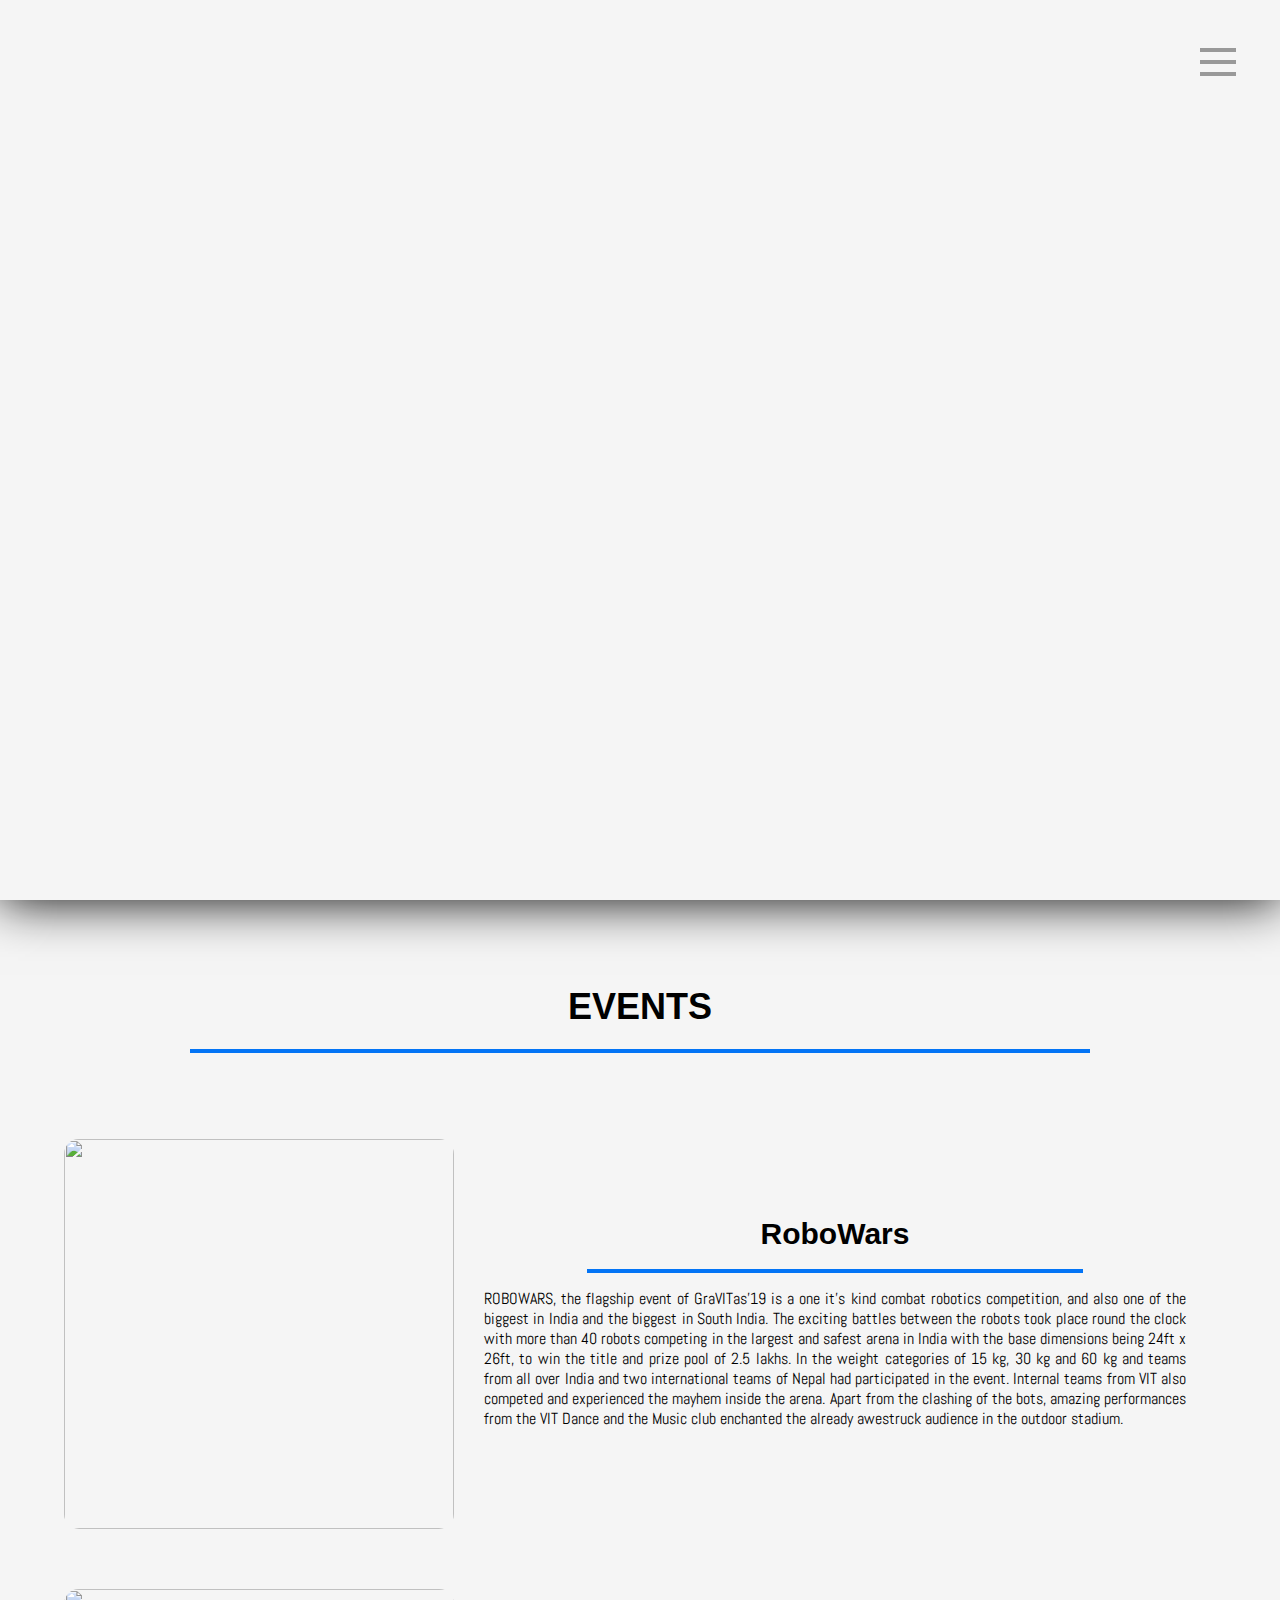
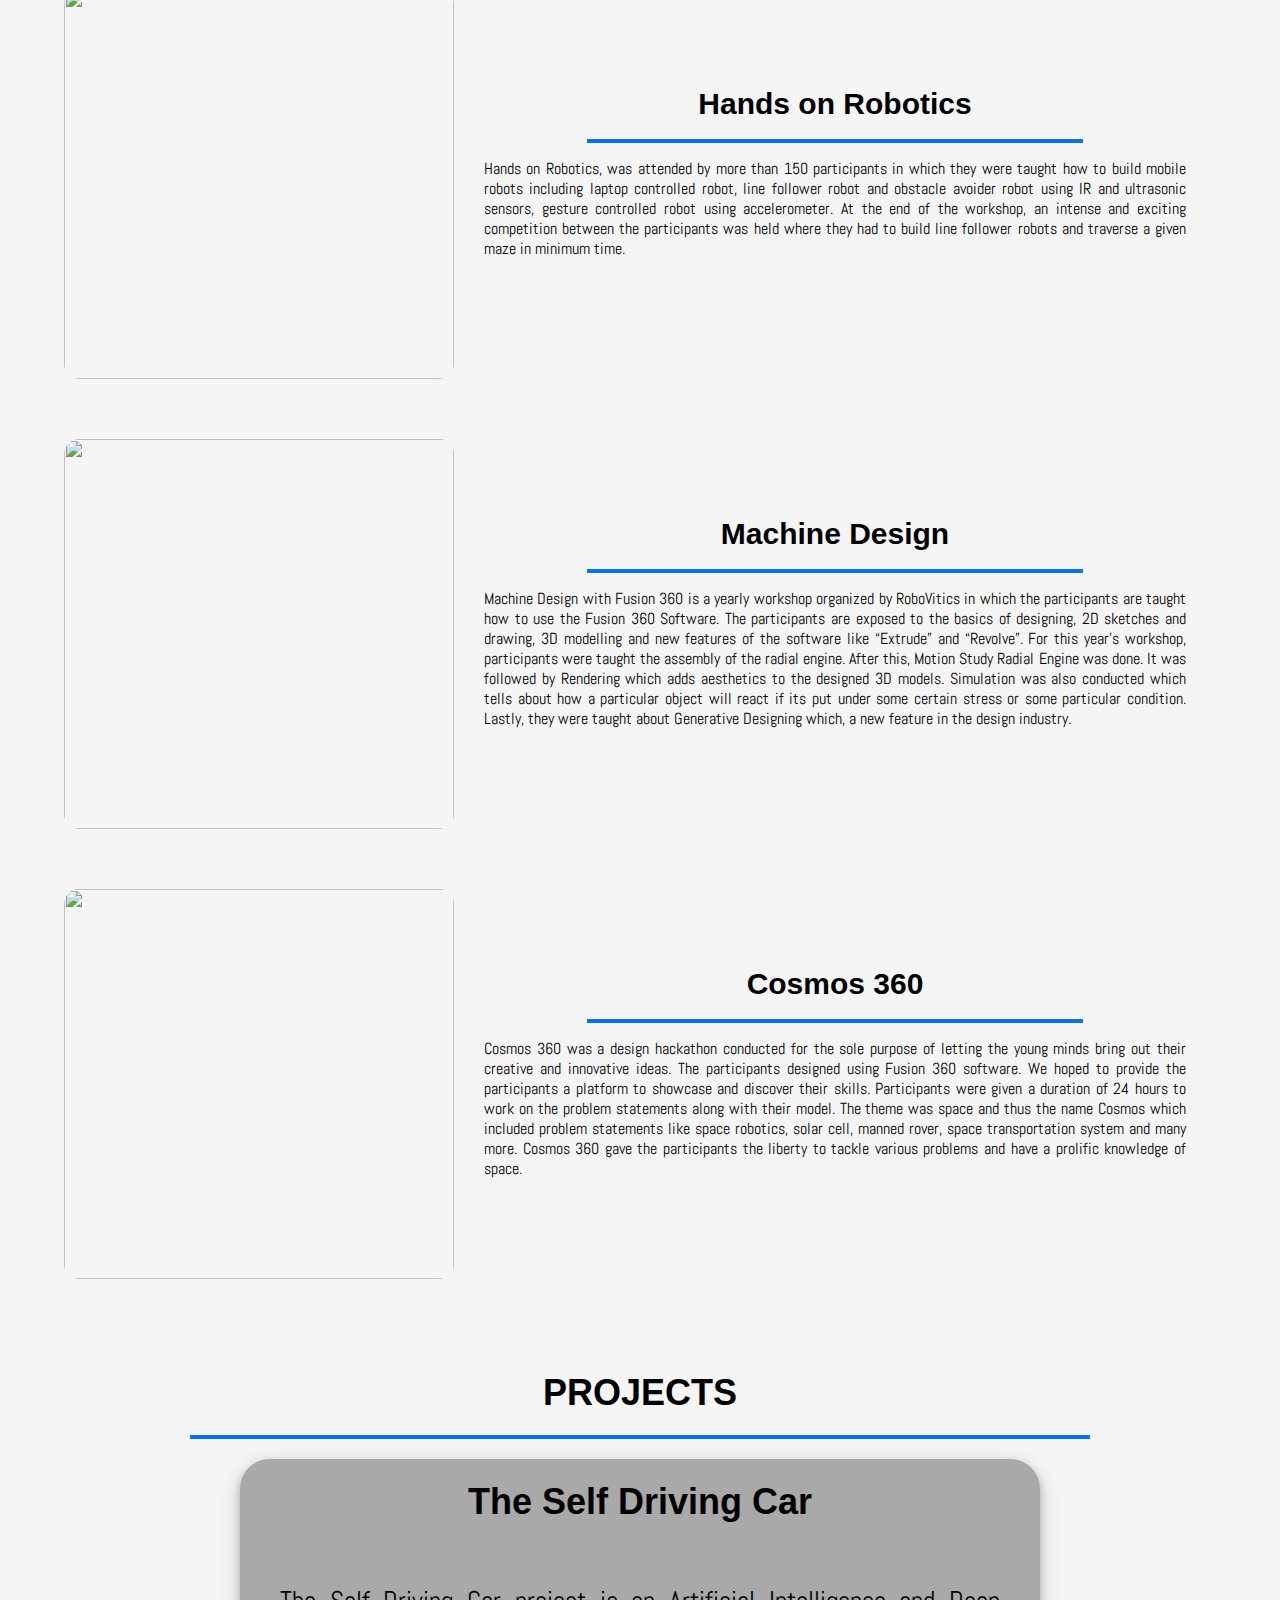
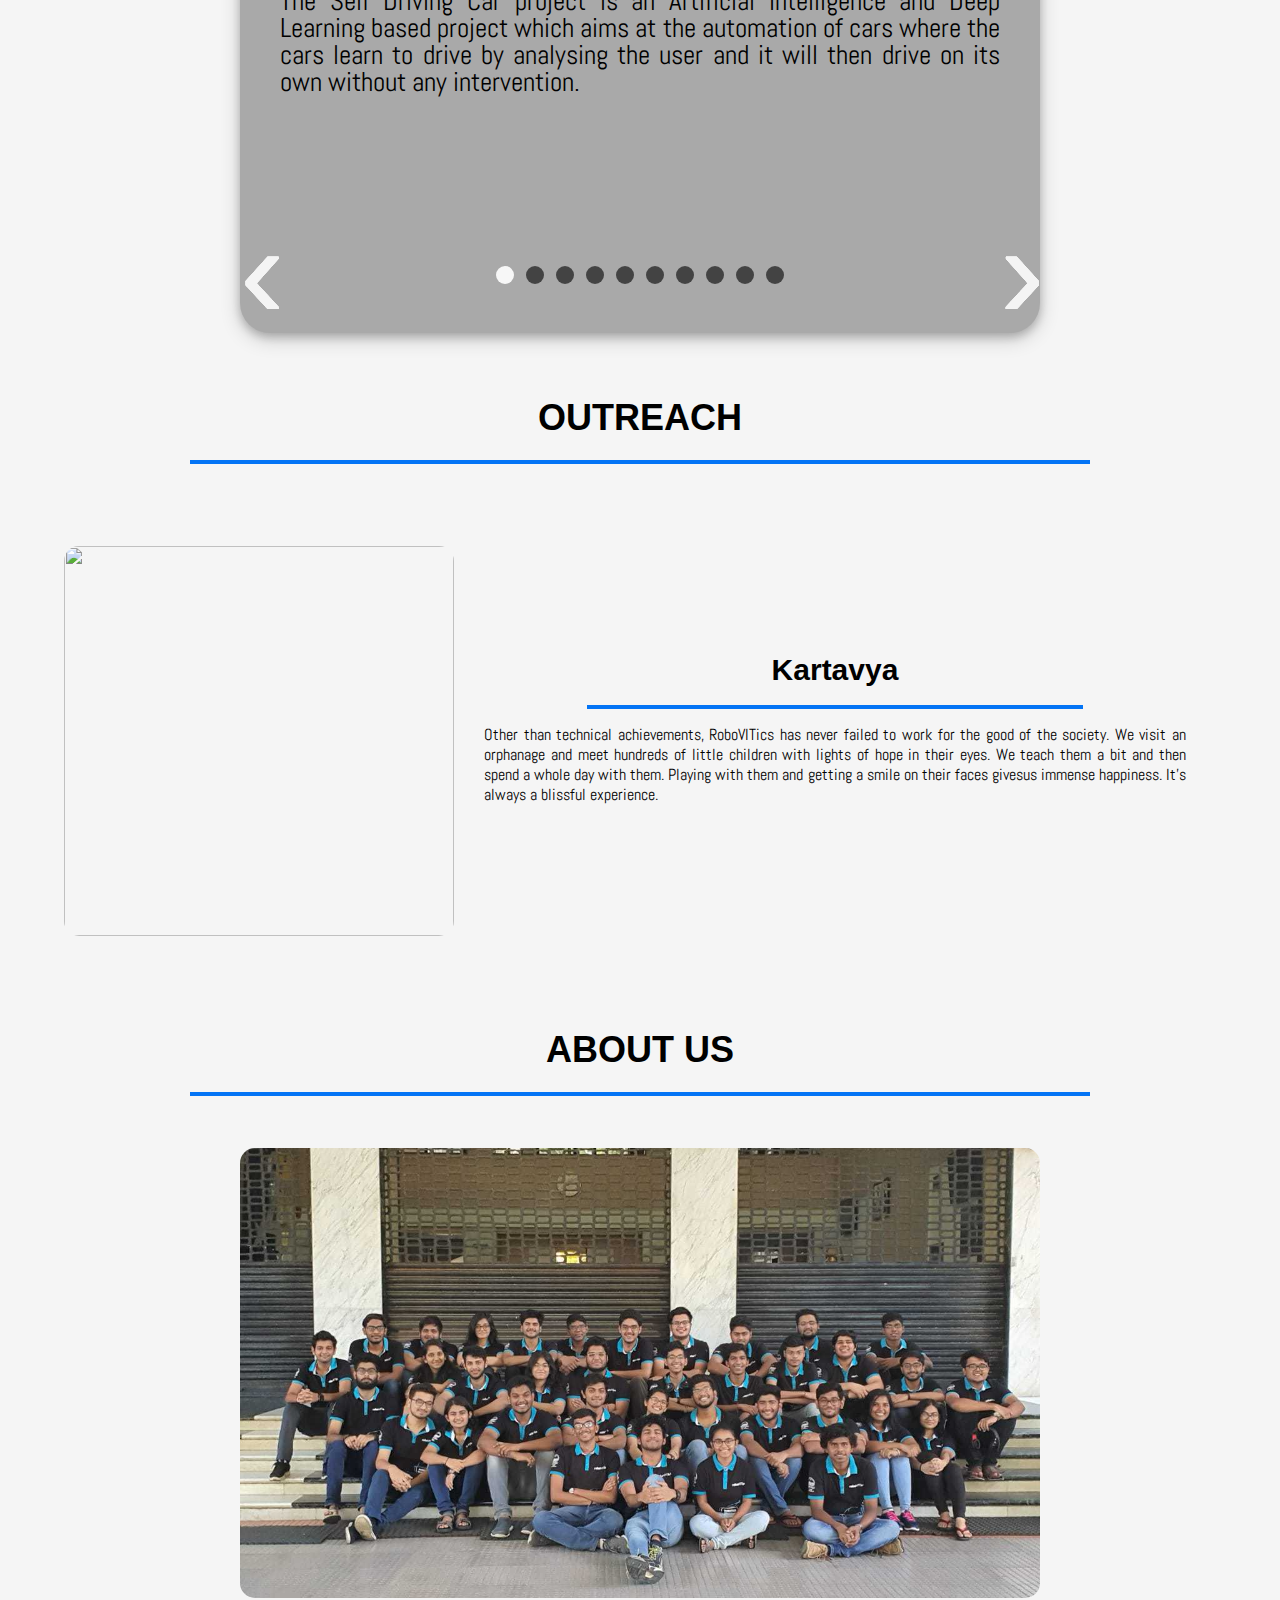
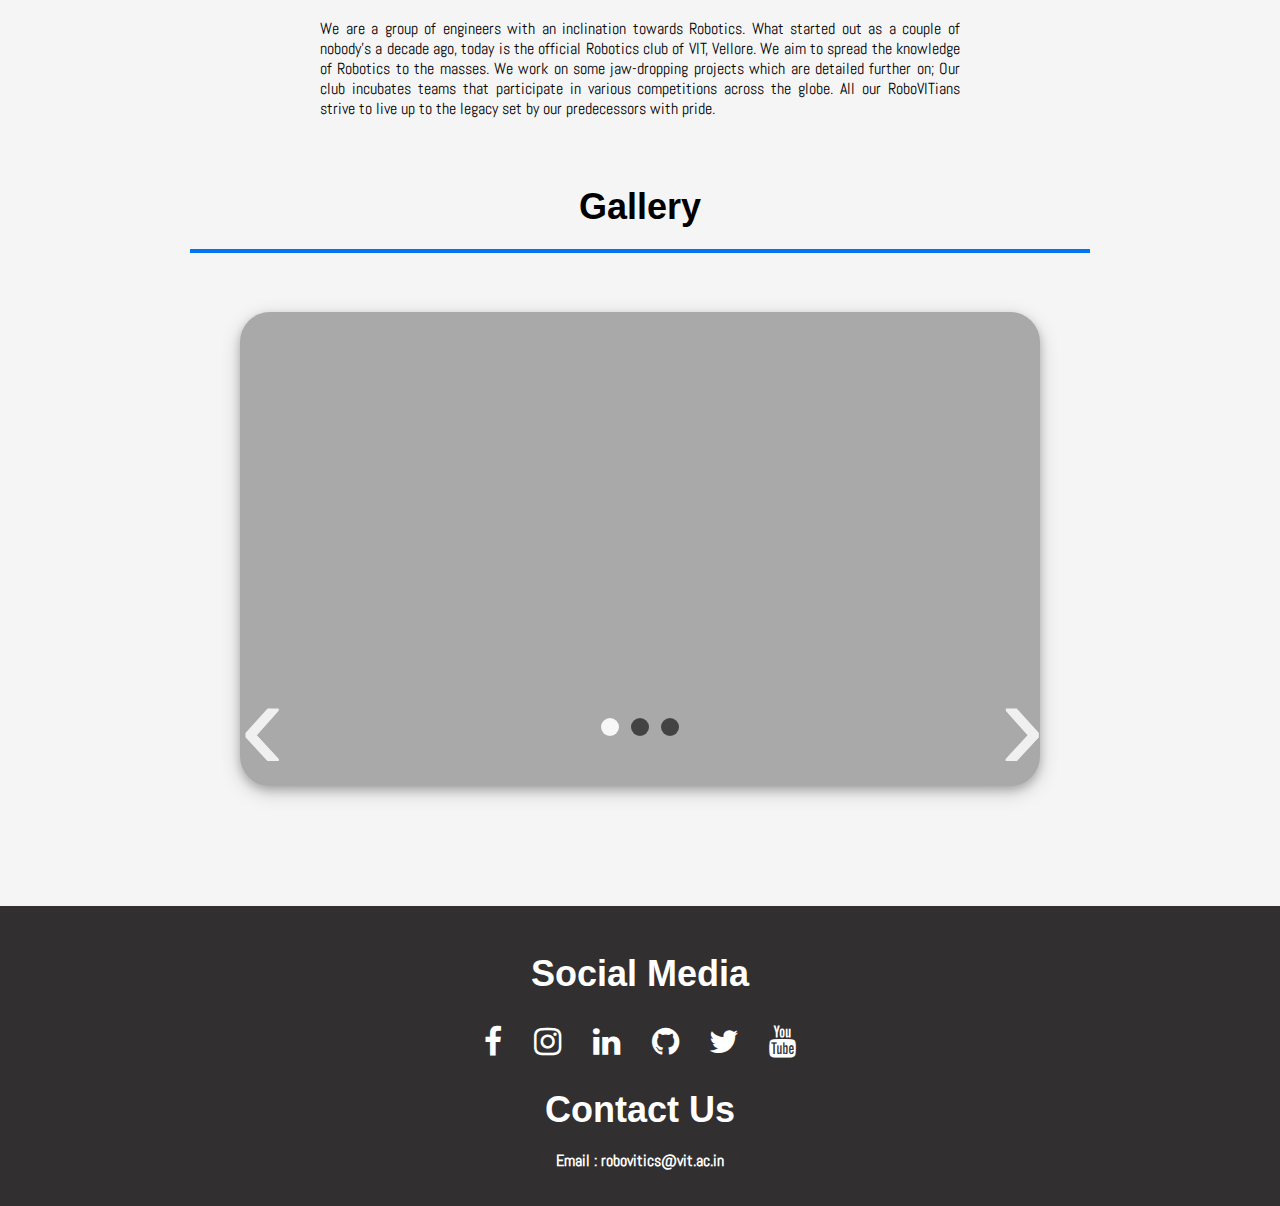
==== index.html @ 8632b83e "Update index.html" ====
<html lang="en">
<head>
    <meta charset="UTF-8">
    <meta name="viewport" content="width=device-width, initial-scale=1.0">
    <title>RoboVITics - The official robotics club of VIT</title>
    <link rel="stylesheet" href="https://cdnjs.cloudflare.com/ajax/libs/font-awesome/4.7.0/css/font-awesome.min.css">
    <link rel="stylesheet" href="CSS/style.css">
   </head>
<body>
    <a href="#navigation" class="nav-trigger">
        Menu <span></span>
    </a>
    <main>
      <section class="intro">
        <div class="logomain"></div>
      </section>
    </main>
    <nav class="nav-container" id="navigation">
      <header>
        <h2>RoboVITics</h2>
      </header>
      <ul class="nav">
        <li><a href="#Events">Events</a></li>
        <li><a href="#Projects">Projects</a></li>
        <li><a href="#Outreach">Outreach</a></li>
        <li><a href="#About">About Us</a></li>
        <li><a href="#Gallery">Gallery</a></li>
        <li><a href="#Social">Social</a></li>
        
      </ul>
    </nav>
    <pre>



    </pre>
    <p id="Events"></p>
    <h1>EVENTS</h1>
    <hr></hr>
    <br><br><br>
    <div class="wrapper">
      <div class="main_card">
        <div class="card_right">
          <div class="img_container">
            <img class="imag img-fluid robowars" src="CSS/Images/robo.jpg" alt="">
          </div>
        </div>
        <div class="card_left">
          <div class="card_datails">
            <h1 style="Text-align:center;">RoboWars</h1>
            <hr></hr>
            <p class="disc">ROBOWARS, the flagship event of GraVITas'19 is a one it’s kind combat robotics competition, and also one of the biggest in India and the biggest in South India. The exciting battles between the robots took place round the clock with more than 40 robots competing in the largest and safest arena in India with the base dimensions being 24ft x 26ft, to win the title and prize pool of 2.5 lakhs. In the weight categories of 15 kg, 30 kg and 60 kg and teams from all over India and two international teams of Nepal had participated in the event. Internal teams from VIT also competed and experienced the mayhem inside the arena. Apart from the clashing of the bots, amazing performances from the VIT Dance and the   Music club enchanted the already awestruck audience in the outdoor stadium.</p> 
          </div>
        </div>

      </div>
      <div class="main_card">
        <div class="card_right">
          <div class="img_container">
              <img class=""src="CSS/Images/HOR.jpeg" alt="">
          </div>
        </div>
        <div class="card_left">
          <div class="card_datails">
            <h1 style="Text-align:center;">Hands on Robotics</h1>
            <hr></hr>
            <p class="disc">Hands on Robotics, was attended by more than 150 participants in which they were taught how to build mobile robots including laptop controlled robot, line follower robot and obstacle avoider robot using IR and ultrasonic sensors, gesture controlled robot using accelerometer. At the end of the workshop, an intense and exciting competition between the participants was held where they had to build line follower robots and traverse a given maze in minimum time.</p>
          </div>
        </div>
      </div>
      <div class="main_card" >    
        <div class="card_right">
          <div class="img_container">
            <img class="imag img-fluid"src="CSS/Images/MD.png" alt="">
          </div>
        </div>
        <div class="card_left">
          <div class="card_datails">
            <h1 style="Text-align:center;">Machine Design</h1>
            <hr></hr>
            <p class="disc"> Machine Design with Fusion 360 is a yearly workshop organized by RoboVitics in which the participants are taught how to use the Fusion 360 Software. The participants are exposed to the basics of designing, 2D sketches and drawing, 3D modelling and new features of the software like “Extrude” and “Revolve”. For this year’s workshop, participants were taught the assembly of the radial engine. After this, Motion Study Radial Engine was done. It was followed by Rendering which adds aesthetics to the designed 3D models. Simulation was also conducted which tells about how a particular object will react if its put under some certain stress or some particular condition. Lastly, they were taught about Generative Designing which, a new feature in the design industry.</p>    
          </div>
        </div>
      </div>
     <div class="main_card">
        <div class="card_right">
          <div class="img_container">
              <img class=""src="CSS/Images/cosmos_logo_sharp.png" alt="">
          </div>
        </div>
               <div class="main_card>
        <div class="card_left">
          <div class="card_datails">
            <h1 style="Text-align:center;">Cosmos 360</h1>
            <hr></hr>
            <p class="disc">Cosmos 360 was a design hackathon conducted for the sole purpose of letting the young minds bring out their creative and innovative ideas. The participants designed using Fusion 360 software. We hoped to provide the participants a platform to showcase and discover their skills. Participants were given a duration of 24 hours to work on the problem statements along with their model. The theme was space and thus the name Cosmos which included problem statements like space robotics, solar cell, manned rover, space transportation system and many more. Cosmos 360 gave the participants the liberty to tackle various problems and have a prolific knowledge of space.</p>
          </div>
        </div>
      </div>
</div>
    <p id="Projects"></p>    
    <pre>
    
    </pre>
    <h1> PROJECTS </h1>
    <hr> 
    <div class="container">
        <input type="radio" id="i1" name="images" checked />
        <input type="radio" id="i2" name="images" />
        <input type="radio" id="i3" name="images" />
        <input type="radio" id="i4" name="images" />
        <input type="radio" id="i5" name="images" />
        <input type="radio" id="i6" name="images" />
        <input type="radio" id="i7" name="images" />
        <input type="radio" id="i8" name="images" />
        <input type="radio" id="i9" name="images" />
        <input type="radio" id="i10" name="images" />

        <div class="slide_img" id="one">	
            <div class="contentp">
                <h1>The Self Driving Car</h1>
                <p class="content-pro">The Self Driving Car project is an Artificial Intelligence and Deep Learning based project which aims at the automation of cars where the cars learn to drive by analysing the user and it will then drive on its own without any intervention.</p>
              </div>
                <div></div>
                    <label class="prev" for="i10"><span>&#x2039;</span></label>
                    <label class="next" for="i2"><span>&#x203a;</span></label>	 
        </div>
        <div class="slide_img" id="two">
            <div class="contentp">
                <h1>Connect 4</h1>
                <p class="content-pro">Connect-4_expert is an artificially intelligent system based on the connect 4 board game. It can be played as single player with the AI as well as multiplayer. The AI uses mini-max algorithm with alpha-beta pruning to predict moves. The game can be played from anywhere, as it uses socket programming for connecting the human player(client) and the AI(server) </p>
                
              </div>
                    <label class="prev" for="i1"><span>&#x2039;</span></label>
                    <label class="next" for="i3"><span>&#x203a;</span></label>   
        </div>
        <div class="slide_img" id="three">	
            <div class="contentp">
                <h1>The Cozmo Bot</h1>
                <p class="content-pro">The cozmo bot is a prototype in quest to make a friendly robot. The bot uses AI and Image processing to detect and track human faces and has the ability to recognize human speech and act upon it. A Raspberry Pi controls various servos and other motors via an Arduino UNO for actuating gestures such as performing handshake and neck movements.</p>
            
              </div>
                    <label class="prev" for="i2"><span>&#x2039;</span></label>
                    <label class="next" for="i4"><span>&#x203a;</span></label>
        </div>
    
        <div class="slide_img" id="four">	
            <div class="contentp">
                <h1>Cheetah</h1>
                <p class="content-pro">The cheetah is a quadruped bot based on the animal cheetah. The bot has a 3d printed body and is made of two pieces connected by a spine which is a novel approach for a quadruped as all current quadrupeds have a single piece body. It is capable of following a person and going to designated places using a camera connected to a raspberry pi. It uses servos as actuators to make it walk and move its head as required.</p>
            
              </div>
                    <label class="prev" for="i3"><span>&#x2039;</span></label>
                    <label class="next" for="i5"><span>&#x203a;</span></label>
        </div>
    
        <div class="slide_img" id="five">
            <div class="contentp">
                <h1>Writing Machine</h1>
                <p class="content-pro">This project is based on Core XY axis writing machine which is formulated to write with pen. It not only writes any sort of document but also can sketch according to the Gcode given. The mechanism was set and carried out with the electrical components which includes Arduino and CNC shield. Later, the Gcode was generated with the help of benbox and was processed on the system for output.</p>
            
                </div>
                    <label class="prev" for="i4"><span>&#x2039;</span></label>
                    <label class="next" for="i6"><span>&#x203a;</span></label>
    
        </div>
        <div class="slide_img" id="six">
            <div class="contentp">
                <h1>Robotic Arm</h1>
                <p class="content-pro">The arm uses a colour sensor to differentiate between different objects marked with a specific colour and performs the task of separating them based on upon their markers. The arm was made using servos mounted on a metal chassis and is controlled by Arduino uno for performing the task of separating them. The arm has a colour sensor module placed at its tip to identify the different colours and is connected to the Arduino which reads the data and performs desired tasks.</p>
            
                </div>
                    <label class="prev" for="i5"><span>&#x2039;</span></label>
                    <label class="next" for="i7"><span>&#x203a;</span></label>
    
        </div>
        <div class="slide_img" id="seven">
            <div class="contentp">
                <h1>VR Based Bot</h1>
                <p class="content-pro">A bot that is not only capable of going into remote areas but also recreate whatever it is seeing as a virtual environment around you. The camera present in the bot takes photos and sends them to a mobile phone using a raspberry pi where a virtual reality environment is made. All you need is a vr headset. This bot finds applications in many areas such as disaster management or even in military where the bot can be sent ahead for recon of an area.</p>
            
                </div>
                    <label class="prev" for="i6"><span>&#x2039;</span></label>
                    <label class="next" for="i8"><span>&#x203a;</span></label>
    
        </div>
        <div class="slide_img" id="eight">
            <div class="contentp">
                <h1>Smart Door Lock</h1>
                <p class="content-pro">With billions being spent on security systems every year we came up with a solution that requires a username and password like any other basic security system. In addition to that locking mechanism needs your biometric data and a face scan to ensure only authorised personnel are allowed to enter. It is a cost-effective method and can be installed in office buildings. Since the whole processing is done in a raspberry pi locally it greatly reduces the latency and improves the accuracy of the system.</p>
            
                </div>
                    <label class="prev" for="i7"><span>&#x2039;</span></label>
                    <label class="next" for="i9"><span>&#x203a;</span></label>
    
        </div>
        <div class="slide_img" id="nine">
            <div class="contentp">
                <h1>3D Mapping Drone</h1>
                <p class="content-pro">The drone has an ion board camera that takes images and transmits them to a cloud to form a 3d terrain of any area.</p>
            
                </div>
                    <label class="prev" for="i8"><span>&#x2039;</span></label>
                    <label class="next" for="i10"><span>&#x203a;</span></label>
    
        </div>
        <div class="slide_img" id="ten">
            <div class="contentp">
                <h1>Self-Assembling Cubes</h1>
                <p class="content-pro">The mechanism uses a flywheel built into 3d printed cube. The flywheel is present on 3 sides of the cube making it capable of flipping I any direction. A number of these cubes can be controlled to form a larger cube or body of desired shape.</p>
            
                </div>
                    <label class="prev" for="i9"><span>&#x2039;</span></label>
                    <label class="next" for="i1"><span>&#x203a;</span></label>
    
        </div>
        
        
        <div id="nav_slide">
            <label for="i1" class="dots" id="dot1"></label>
            <label for="i2" class="dots" id="dot2"></label>
            <label for="i3" class="dots" id="dot3"></label>
            <label for="i4" class="dots" id="dot4"></label>
            <label for="i5" class="dots" id="dot5"></label>
            <label for="i6" class="dots" id="dot6"></label>
            <label for="i7" class="dots" id="dot7"></label>
            <label for="i8" class="dots" id="dot8"></label>
            <label for="i9" class="dots" id="dot9"></label>
            <label for="i10" class="dots" id="dot10"></label>

           

        </div>
            
    </div>

    <p id="Outreach"></p>    
        
          <pre>
          
          </pre>
              <h1> OUTREACH </h1>
              <hr>
       
              <pre>
                
              </pre>
              <div class="wrapper">
              <div class="main_card">
                <div class="card_right">
                  <div class="img_container">
                      <img class=""src="CSS/Images/kartavya.png" alt="">
                  </div>
                </div>
                <div class="card_left">
                  <div class="card_datails">
                    <h1 style="Text-align:center;">Kartavya</h1>
                    <hr></hr>
                    <p class="disc">Other than technical achievements, RoboVITics has never failed to work for the good of the society. We visit an orphanage and meet hundreds of little children with lights of hope in their eyes. We teach them a bit and then spend a whole day with them. Playing with them and getting a smile on their faces givesus immense happiness. It's always a blissful experience.
                      </p>
                  </div>
                </div>
              </div>
            </div>
              
      
          
    <p id="About"></p>    
        
    <pre>
    
    </pre>
        <h1> ABOUT US </h1>
        <hr>
 
        <pre>
          
        </pre>
        <div class="wrapper aboutuscard">
          <div class="">
          <img src="CSS/Images/about-us.jpg" alt="" class="abtimg"></div>
              <div class="card_datails about-det">
                <p class="disc"> We are a group of engineers with an inclination towards Robotics. What started out as a couple of nobody’s a decade ago, today is the official Robotics club of VIT, Vellore. We aim to spread the knowledge of Robotics to the masses. We work on some jaw-dropping projects which are detailed further on; Our club incubates teams that participate in various competitions across the globe. All our RoboVITians strive to live up to the legacy set by our predecessors with pride.
                </p> 
                </div>
          </div>
          
          <p id="Gallery"></p>
          <h1> Gallery</h1>
          <hr>
   
          <pre>
            
          </pre>
          <div class="container">
            <input type="radio" id="l1" name="imagees" checked />
            <input type="radio" id="l2" name="imagees" />
            <input type="radio" id="l3" name="imagees" />
            <input type="radio" id="l4" name="imagees" />
            <input type="radio" id="l5" name="imagees" />
            <input type="radio" id="l6" name="imagees" />
            <input type="radio" id="l7" name="imagees" />
            <input type="radio" id="l8" name="imagees" />
            <input type="radio" id="l9" name="imagees" />
            <input type="radio" id="l10" name="imagees" />
    
            <div class="slide_img" id="one">	
                <div class="content1">
    
                  </div>
                        <label class="prev" for="l3"><span>&#x2039;</span></label>
                        <label class="next" for="l2"><span>&#x203a;</span></label>	 
            </div>
            <div class="slide_img" id="two">
                <div class="content2">
                    
                  </div>
                        <label class="prev" for="l1"><span>&#x2039;</span></label>
                        <label class="next" for="l3"><span>&#x203a;</span></label>   
            </div>
            <div class="slide_img" id="three">	
                <div class="content3">
                
                  </div>
                        <label class="prev" for="l2"><span>&#x2039;</span></label>
                        <label class="next" for="l1"><span>&#x203a;</span></label>
            </div>
            <div id="nav_slide">
                <label for="i1" class="dots" id="dot1"></label>
                <label for="i2" class="dots" id="dot2"></label>
                <label for="i3" class="dots" id="dot3"></label>
            </div>
                
    
    </div>    


          
          <pre class="">






          </pre>
              
      
      
      
      <div class="overlay"></div> <!-- improve main element 3d movement -->
      <p id="Social"></p>  
<div class="footer-social-icons">
  <pre>

  </pre>
    <h1 style="text-align: center; color: white;">Social Media</h1>
    <ul class="social-icons" style="text-align: center;">
        <li><a href="https://www.facebook.com/robovitics/" target="_blank" class="social-icon"> <i class="fa fa-facebook fa-2x text-primary mx-3"></i></a></li>
        <li><a href="https://instagram.com/robovitics?igshid=1nuojwifavrty" target="_blank" class="social-icon"> <i class="fa fa-instagram fa-2x text-primary mx-3"></i></a></li>
        <li><a href="https://www.linkedin.com/company/robovitics/about/" target="_blank" class="social-icon"> <i class="fa fa-linkedin fa-2x text-primary mx-3"></i></a></li>
        <li><a href="https://github.com/RoboVITics" target="_blank" class="social-icon"> <i class="fa fa-github fa-2x text-primary mx-3"></i></a></li>
        <li><a href="https://www.twitter.com/robo_vit" target="_blank" class="social-icon"> <i class="fa fa-twitter fa-2x text-primary mx-3"></i></a></li>
        <li><a href="https://www.youtube.com/channel/UCFiwOI-W5b06NweratR-RdA" target="_blank" class="social-icon"> <i class="fa fa-youtube fa-2x text-primary mx-3"></i></a></li>
    </ul>
    <h1 style="text-align: center; color: white;">Contact Us</h1>
    <p style="font-weight: 600;font-size: medium;">Email : robovitics@vit.ac.in</p>
</div>


      <script>
          var navTrigger = document.getElementsByClassName('nav-trigger')[0],
    body = document.getElementsByTagName('body')[0];

navTrigger.addEventListener('click', toggleNavigation);

function toggleNavigation(event) {
  event.preventDefault();
  body.classList.toggle('nav-open');
}
      </script>
    
      
</body>

</html>
---- CSS/style.css ----
@import url('https://cdnjs.cloudflare.com/ajax/libs/font-awesome/4.6.3/css/font-awesome.css');
       @import url('https://fonts.googleapis.com/css?family=Abel&display=swap');
       
       *, *::after, *::before {
    /* transition: .33s ease all; */  /*this is messsing with the cards animation the cards animation is also lagging by .33 sec*/
    scroll-behavior: smooth;
    box-sizing:content-box;

}
/*CSS for flip card*/
.container_flip {
  width: 600px;
  height: 340px;
  margin: 0 auto; 
  position: relative;
  -webkit-perspective: 1000;
	-moz-perspective: 1000;
	perspective: 1000;
  -moz-transform: perspective(1400px);
	-ms-transform: perspective(1400px);
	-webkit-transform-style: preserve-3d;
  -moz-transform-style: preserve-3d; 
  transform-style: preserve-3d;
  -webkit-perspective-origin: right;
  -moz-perspective-origin: right;
  perspective-origin: right;
  
}
.card_flip {
  width: 600px;
  height: 340px;
  position: relative; 
  -webkit-transform: rotate(0deg);
  -moz-transform: rotate(0deg);
  -ms-transform: rotate(0deg);
  transform: rotate(0deg);
  -webkit-transform-origin: 100% 0%;
  -moz-transform-origin: 100% 0%;
  -ms-transform-origin: 100% 0%;
  transform-origin: 100% 0%;
  -webkit-transform-style: preserve-3d;
  -moz-transform-style: preserve-3d; 
  transform-style: preserve-3d;
  transition: .8s ease-in-out;
}
.front, .back {
  position: absolute;
  top: 0;
  left: 0;
  width: 100%;
  height: 100%;
  background: white;
  -webkit-backface-visibility: hidden;
  -moz-backface-visibility: hidden;
  backface-visibility: hidden;
}
.front {
  background-image:url("Images/about-us_edited.png" );
  display:-webkit-flex;
  display: flex;
  -webkit-justify-content: center;
  justify-content: center;
  -webkit-align-items: center;
  align-items: center;
  z-index: 2;
  -webkit-transform: rotateY(0deg);
  -moz-transform: rotateY(0deg);
  -ms-transform: rotateY(0deg);
  transform: rotateY(0deg);
}
.back {
  -webkit-transform: rotateY(-180deg);
  -moz-transform: rotateY(-180deg);
  -ms-transform: rotateY(-180deg);
  transform: rotateY(-180deg);
  
}
.container_flip:hover .card_flip {
  -webkit-transform: rotateY(180deg) translateX(100%);
  -moz-transform: rotateY(180deg) translateX(100%);
  -ms-transform: rotateY(180deg) translateX(100%);
  transform: rotateY(180deg) translateX(100%);
  cursor: pointer;
}
/*.myPre
{
  line
}*/
@media only screen and (max-width: 760px)
{
  .card_flip
  {
    height: 200px;
    width: 300px;
  }
  .container_flip
  {
    height: 200px;
    width: 300px;
  }
  .myPre
  {
    line-height: 10px;
  }
}


body,html {
  font-family: 'Abel', sans-serif;
  line-height: 1;
  margin: 0;
  width: 100%;
  height: 100%;
  background: whitesmoke;
  -webkit-font-smoothing: antialiased;
  transition: .33s ease all;
  padding: 0%;
}
.logomain{
  top: 70%;/*20*/
  left: 49%;/*49*/
  transform: translate(-50% , -50%);
  background: url('Images/logo.png') no-repeat center center ;
  background-size: 70%;
  position: absolute;
  height: 150%;
  width: 100%;
  
}
main {
  position: relative;
  z-index: 1;
  height: 100vh;
  overflow: hidden;
  box-shadow: 0 0 50px #000;
  transition: .9s;
}

.nav-open main {
  transform: scale(.8);
}

.intro {
  height: 100vh;
  width: 100%;
  display: table;
  background: url('Images//back.png') no-repeat center center ; 
  -webkit-background-size: cover;
  -moz-background-size: cover;
  -o-background-size: cover;  background-size: cover;
	background-repeat : no-repeat;
  transition: .33s ease all;
  border-radius:2px;
}

h1 
{
  text-align: center;
  color: inherit;
  font-family: "Quicksand", sans-serif;
    font-size: 36px;
  
    
}

.nav-trigger 
{
  position: fixed;
  z-index: 4;
  top: 40px;
  right: 40px;
  height: 44px;
  width: 44px;

  overflow: hidden;
  color: transparent;
  white-space: nowrap;
  text-indent: 100%;
}

.nav-trigger span,
.nav-trigger span::before,
.nav-trigger span::after {
  position: absolute;
  height: 4px;
  width: 36px;
  background: #999999;
}

.nav-trigger span {
  top: 50%;
  left: 50%;
  transform: translate(-50%, -50%);
  transition: .33s ease all
}

.nav-trigger span::before,
.nav-trigger span::after {
  content: '';
  top: 0;
  left: 0;
  transition: .33s ease all
}

.nav-trigger span::before {
  transform: translateY(-12px);
}

.nav-trigger span::after {
  transform: translateY(12px);
}

.nav-trigger:hover span, 
.nav-trigger:hover span::before,
.nav-trigger:hover span::after {
  background:grey;
}

.nav-open .nav-trigger span {
  background: transparent;
}

.nav-open .nav-trigger span::before,
.nav-open .nav-trigger span::after {
  background:#999999 ;
}

.nav-open .nav-trigger span::before {
  transform: rotate(-45deg);
}

.nav-open .nav-trigger span::after {
  transform: rotate(45deg);
}

.overlay {
  position: fixed;
  z-index: 2;
  top: 0;
  left: 0;
  width: 100%;
  height: 100%;
  background: #1C1D21;
  opacity: 0;
  visibility: hidden;
  /* transition: opacity .5s, visibility .5s; */
}

.nav-open .overlay {
  opacity: .6;
  visibility: visible;
}

.nav-container {
  position: fixed;
  z-index: 3;
  top: 0;
  right: 0;
  height: 100%;
  width: 20%;
  max-width: 460px;
  padding: 2em 3.5em;
  background: #1C1D21;
  overflow: auto;
  transform: translateZ(0);
  transform: translateX(100%);
  transition: transform .5s cubic-bezier(.07,.23,.34,1);
}

.nav-open .nav-container {
  transform: translateX(0);
}

.nav-container h2 {
  font-size: 45px;
  font-weight: bold;
  /*text-transform: uppercase;*/
  color: #AAAAAA;
  margin: 1.5em 0;
  font-family: "Quicksand", sans-serif;
}

.nav {
  list-style: none;
  padding: 0;
}

.nav a {
  display: block;
  padding: .4em 0;
  font-size: 25px;
  font-weight:lighter;
  font-family: "Quicksand", sans-serif;
  color: white;
  transform: translateZ(0);
}
.nav a:hover {
    color: rgb(3, 168, 245);
}
.nav-open .nav a {
  animation: slide-in .4s .2s backwards;
}

.nav-open .nav li:nth-of-type(2) a {
  animation-delay: .3s;
}

.nav-open .nav li:nth-of-type(3) a {
  animation-delay: .4s;
}

.nav-open .nav li:nth-of-type(4) a {
  animation-delay: .5s;
}

.nav-open .nav li:nth-of-type(5) a {
  animation-delay: .6s;
}

.nav-open .nav li:nth-of-type(6) a {
  animation-delay: .7s;
}


@keyframes slide-in {
  0% {
    opacity: 0;
    transform: translateX(80px);
  }

  100% {
    opacity: 10;
    transform: translateX(0);
  }
}
@media only screen and (max-width: 760px) {
   
    .nav-container
    {
        width: 50%;
        transition: .33s ease all
    }


}
@media only screen and (max-width: 600px) {
  .logomain{
    top: 50%;/*20*/
    left: 49%;/*49*/
    transform: translate(-50% , -50%);
    background: url('Images/logo.png') no-repeat center center ;
    background-size: 100%;
    position: absolute;
    height: 150%;
    width: 100%;
    
  }

}
        /*CSS for social media icons*/

a {
    text-decoration: none;
    color: #fff;
}
p > a:hover{
    color: #d9d9d9;
    text-decoration:  underline;
}

ul {
    padding:0;
    list-style: none;
}
.footer-social-icons {
    width:auto;
    display:block;
    margin: 0 auto;
    background: #322f30;
    color: #fff;
    height: 300px;
text-align: center;
}
.social-icon {
    color: #fff;
}
ul.social-icons {
    margin-top: 5px;
}
.social-icons li {
    vertical-align: top;
    display: inline;
   /* height: 00px;*/
}
.social-icons a {
    color: #fff;
    text-decoration: none;
}
.fa-facebook {
    padding:10px 14px;
    -o-transition:.5s;
    -ms-transition:.5s;
    -moz-transition:.5s;
    -webkit-transition:.5s;
    transition: .5s;
    background-color: #322f30;
}
.fa-facebook:hover {
    background-color: #3d5b99;
}
.fa-twitter {
    padding:10px 12px;
    -o-transition:.5s;
    -ms-transition:.5s;
    -moz-transition:.5s;
    -webkit-transition:.5s;
    transition: .5s;
    background-color: #322f30;
}
.fa-twitter:hover {
    background-color: #00aced;
}

.fa-youtube {
    padding:10px 14px;
    -o-transition:.5s;
    -ms-transition:.5s;
    -moz-transition:.5s;
    -webkit-transition:.5s;
    transition: .5s;
    background-color: #322f30;
}
.fa-youtube:hover {
    background-color: #e64a41;
}
.fa-linkedin {
    padding:10px 14px;
    -o-transition:.5s;
    -ms-transition:.5s;
    -moz-transition:.5s;
    -webkit-transition:.5s;
    transition: .5s;
    background-color: #322f30;
}
.fa-linkedin:hover {
    background-color: #0073a4;
}
.fa-github {
    padding:10px 14px;
    -o-transition:.5s;
    -ms-transition:.5s;
    -moz-transition:.5s;
    -webkit-transition:.5s;
    transition: .5s;
    background-color: #322f30;
}
.fa-github:hover {
    background-color: #5a32a3;
}
.fa-instagram {
    padding:10px 14px;
    -o-transition:.5s;
    -ms-transition:.5s;
    -moz-transition:.5s;
    -webkit-transition:.5s;
    transition: .5s;
    background-color: #322f30;
}
.fa-instagram:hover {
     background-image: linear-gradient(rgb(96, 13, 228),rgb(255, 0, 221), yellow);
     transition: .5s;
}

/*Scroll bar*/
::-webkit-scrollbar {
    width: 5px;
  }
  
  /* Track */
  ::-webkit-scrollbar-track {
    box-shadow: inset 0 0 5px grey;
    border-radius: 1px;
  }
  
  /* Handle */
  ::-webkit-scrollbar-thumb {
    background: rgb(3, 168, 245);/*change this for the color of the scroll bar*/
    border-radius: 1px;
  }
        /*CSS for Cards*/
hr{
    border: 2px solid rgb(3, 168, 245);
	  border-radius: 0.08px;
    width:70%;
}
.wrapper
{
  align-items: center;
  display: flex;
  flex-direction: column;
  justify-content: center;
}
.main_card {
	color: black;
	margin: 30px;
	display: flex;
	max-width: 90%;
	background: rgba(255, 255, 255, 0); 
  border-radius: 15px;
  box-sizing:content-box;
  flex-direction: row;
  align-items: center;
  justify-content: justify;
  /* box-shadow: 0 8px 16px rgba(0, 0, 0, 0.25); */
}
.about-det{
  width:50%;
}
.abtimg{
  height: 450px;
	border-radius: 15px;
}
.aboutuscard:hover{
  
	transform: scale(0.98);
  transition: 0.3s ease all; 
}

@media only screen and (max-width: 720px) {
  .abtimg{
    height: 200px;
    border-radius: 15px;
  }
  }
.main_card:hover
{
	transform: scale(0.98);
		transition: 0.3s ease all;
}
.card_datails {
	padding: 30px;
	margin-top: -25px;
}
.card_datails  h1 {
	font-size: 30px;
}
.card_right img {
	height: 390px;
	border-radius: 15px;
}
.card_right {
	border-radius: 15px;
}

.disc {
	font-weight: 100px;
	line-height: 20px;
	text-align:justify;
}
@media only screen and (max-width: 760px) {
  .main_card
	{
    flex-direction:column;
    
  }
  .card_right img {
    height: 250px;
    border-radius: 15px;
  }
  .wrapper
  {
    padding-left: 10%;
    padding-right: 10%;
  }
}
.content-pro{
  font-weight: 100px;
  line-height: 20px;
  text-align:justify;
  padding:5%; 
}

@media screen and (max-width: 600px) {
  
.grid {
  display: block;
  flex-wrap: wrap;
  justify-content: space-around;
}
}
.pro{
  padding:3%;
}
.container-fluid {
  width: 100%;
  padding-right: 15px;
  padding-left: 15px;
  margin-right: auto;
  margin-left: auto;
}







#i1, #i2, #i3, #i4, #i5, #i6, #i7, #i8, #i9, #i10{ display: none;}

.container{
  
  box-shadow: 0 4px 8px 0 rgba(0, 0, 0, 0.2), 0 6px 20px 0 rgba(0, 0, 0, 0.19);
    z-index: 0;
		margin: 0 auto;
		margin-top: 20px;
		position: relative;
		width: 800px;
		height: 10%;
		padding-bottom: 30%;
	  user-select: none;
		background-color: rgb(169,169,169);
		/* border: solid 10px #616161; */
    border-radius:30px ; 
    text-align: center;
	}

	.container .slide_img{
		position: absolute;
		width: 100%;;
		height: 100%;
	}
	.container .slide_img img{
		width: inherit;
		height: inherit;
	}

	 .prev, .next{
    font-family: 'Roboto', sans-serif;
		width: 5%;
		position: absolute;
		top:87%; 
		background-color: rgba(255, 255, 255, 0);
		color:rgba(244, 244, 244, 0.637);
		z-index: 99;
		transition: .45s;
		cursor: pointer;
		text-align: left;
	}

	.next{right:0;}
	.prev{left:0;}

	label span{
		position: absolute;
		font-size: 100pt;
		top: 50%;
	 	transform: translateY(-50%);
	}

	.prev:hover, .next:hover{
		transition: .3s;
		color: #ffffff; 
  }
 
  .content-pro{
    
   
    font-size: 170%;
    line-height: 100%;
    text-align:justify;

  }
.container #nav_slide{
	width: 100%;
	bottom: 12%;
	height: 11px;
	position: absolute;
	text-align: center;
	z-index: 99;
	cursor: default;
}
hr{
  border: 2px solid rgb(3, 116, 245);
  border-radius: 0.08px;
  width:70%;
}
#nav_slide .dots{
	width: 18px;
	height: 18px;
	margin: 0 4px;
	position: relative;
	border-radius: 100%;
	display: inline-block;
	background-color: rgba(0, 0, 0, 0.6);
	transition: .4s;
}

#nav_slide .dots:hover {
	cursor: pointer;
	background-color: rgba(255, 255, 255, 0.9);
	transition: .25s
}

.slide_img{z-index: -1; color: rgba(255, 255, 255, 0);}

	#i1:checked ~ #one  ,
	#i2:checked ~ #two  ,
	#i3:checked ~ #three,
	#i4:checked ~ #four ,
  #i5:checked ~ #five ,
  #i6:checked ~ #six  ,
  #i7:checked ~ #seven ,
  #i8:checked ~ #eight ,
  #i9:checked ~ #nine ,
  #i10:checked ~ #ten

  
	{z-index: 2; animation: scroll 1ms ease-in-out; color: black;}

	#i1:checked  ~  #nav_slide #dot1,
	#i2:checked  ~  #nav_slide #dot2,
	#i3:checked  ~  #nav_slide #dot3,
	#i4:checked  ~  #nav_slide #dot4,
  #i5:checked  ~  #nav_slide #dot5,
  #i6:checked  ~  #nav_slide #dot6,
  #i7:checked  ~  #nav_slide #dot7,
  #i8:checked  ~  #nav_slide #dot8,
  #i9:checked  ~  #nav_slide #dot9 ,
  #i10:checked  ~  #nav_slide #dot10

  
	{ background-color: rgba(255,255,255,.9);}

@keyframes scroll{
	0%{	opacity:.4;}
	100%{opacity:1;}
}		
@media screen and (max-width: 1085px){
	.container{
		border: none;
		width: 90%;
		height: 30%;
		padding-bottom: 55%; 
  }	
  .carhr{
    border: 2px solid rgb(3, 116, 245);
    border-radius: 0.08px;
    width:50%;
  }

  .dots{
    top: 300%;
  }
  .content-pro{
    font-size: 100%;
    line-height: 20px;
    text-align:justify;
    padding:5%; 
    margin: 5%;

  }
	label span { font-size: 50pt; }
	
	.prev, .next{
    width: 8%;
    top:90%;
	}	
	#nav_slide .dots{
		width: 12px;
		height: 12px;
	}
}
@media screen  and(min-width: 970px){
	.me{ display: none;}
}









#l1, #l2, #l3, #l4, #l5, #l6, #l7, #l8, #l9, #l10{ display: none;}
.content1{
  height:100%;
  width:100%;

  background-image: url('Images/HOR.jpeg')
  background-size: 100% auto;
}
.content2{
  height:100%;
  width:100%;
  background-image: url('Images/kartavya.png');
  background-size: 100% auto;
}
.content3{
    height:100%;
  width:100%;
  background-image: url('Images/MD.png');
  background-size: 100% auto;
}
	#l1:checked ~ #one  ,
	#l2:checked ~ #two  ,
	#l3:checked ~ #three,
	#l4:checked ~ #four ,
  #l5:checked ~ #five ,
  #l6:checked ~ #six  ,
  #l7:checked ~ #seven ,
  #l8:checked ~ #eight ,
  #l9:checked ~ #nine ,
  #l10:checked ~ #ten

  
	{z-index: 10; color: black;}

	#l1:checked  ~  #nav_slide #dot1,
	#l2:checked  ~  #nav_slide #dot2,
	#l3:checked  ~  #nav_slide #dot3,
	#l4:checked  ~  #nav_slide #dot4,
  #l5:checked  ~  #nav_slide #dot5,
  #l6:checked  ~  #nav_slide #dot6,
  #l7:checked  ~  #nav_slide #dot7,
  #l8:checked  ~  #nav_slide #dot8,
  #l9:checked  ~  #nav_slide #dot9 ,
  #l10:checked  ~  #nav_slide #dot10

  
	{ background-color: rgba(255,255,255,.9);}
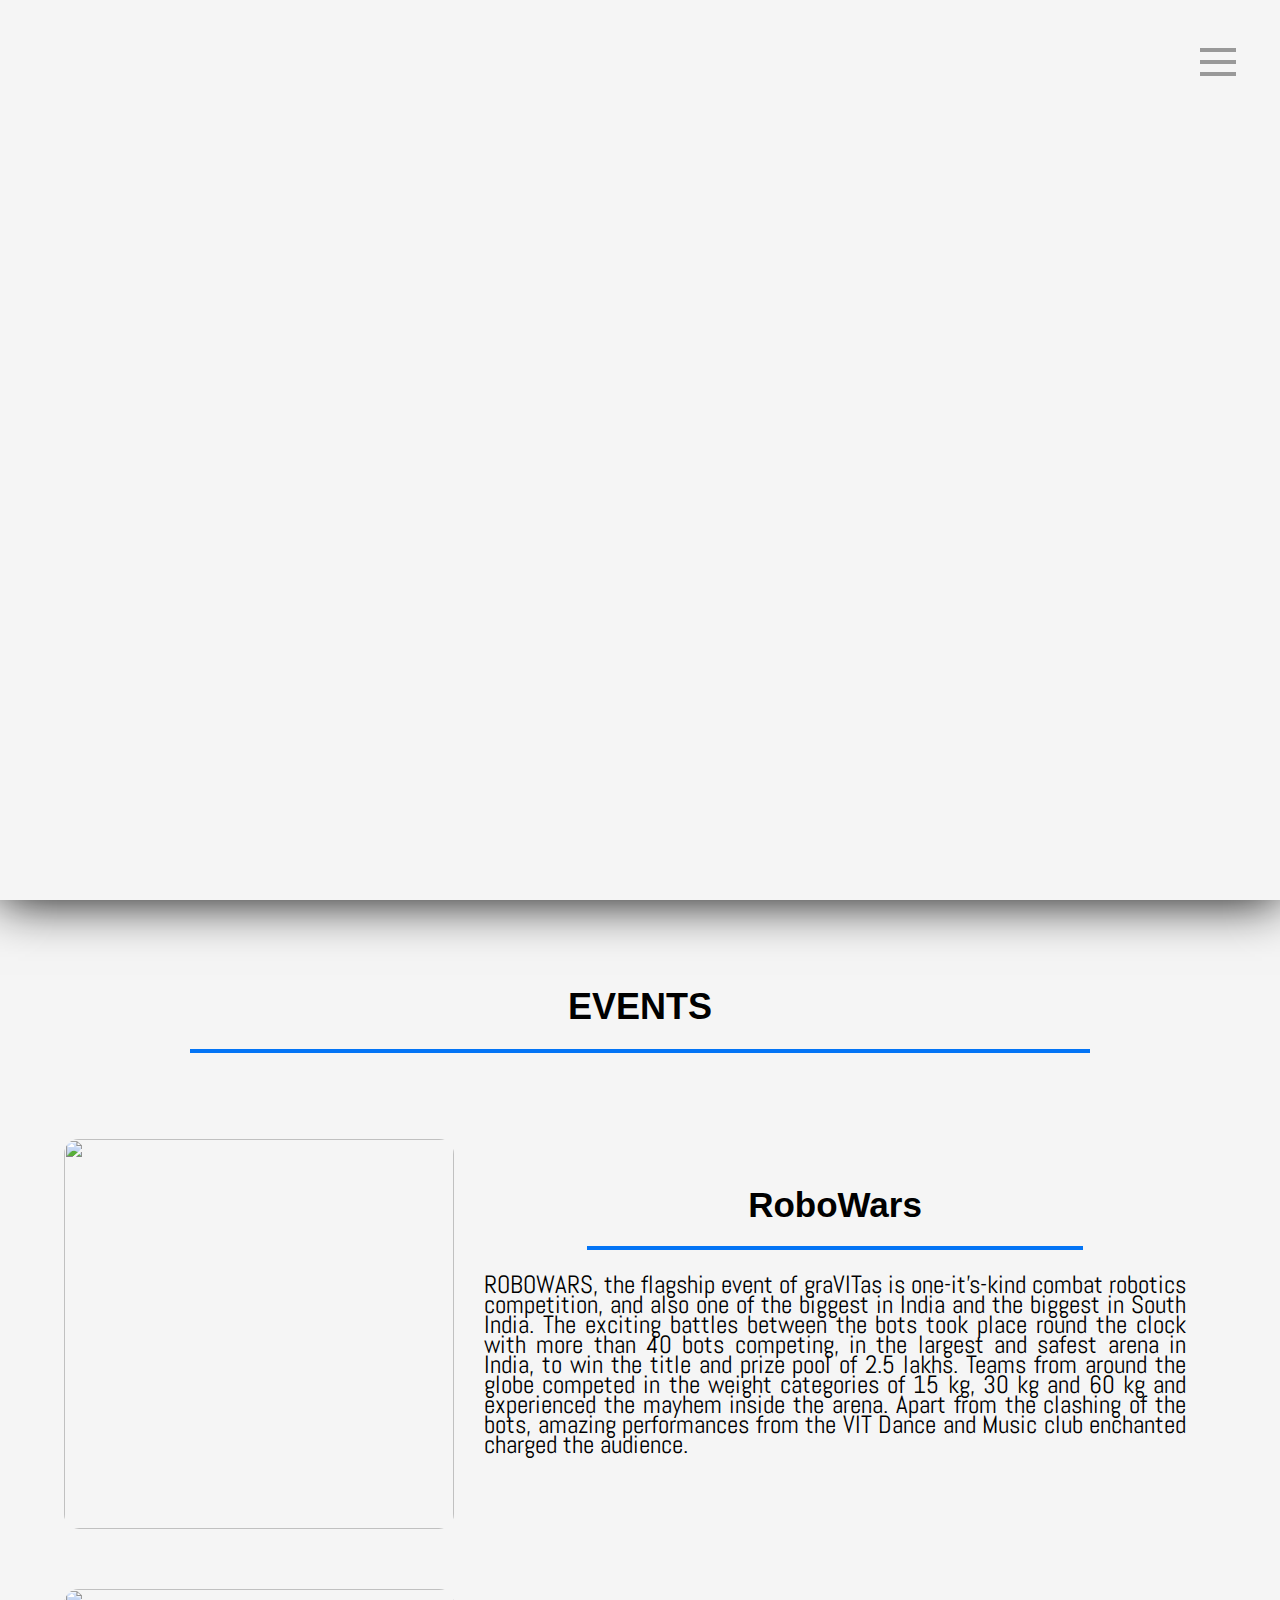
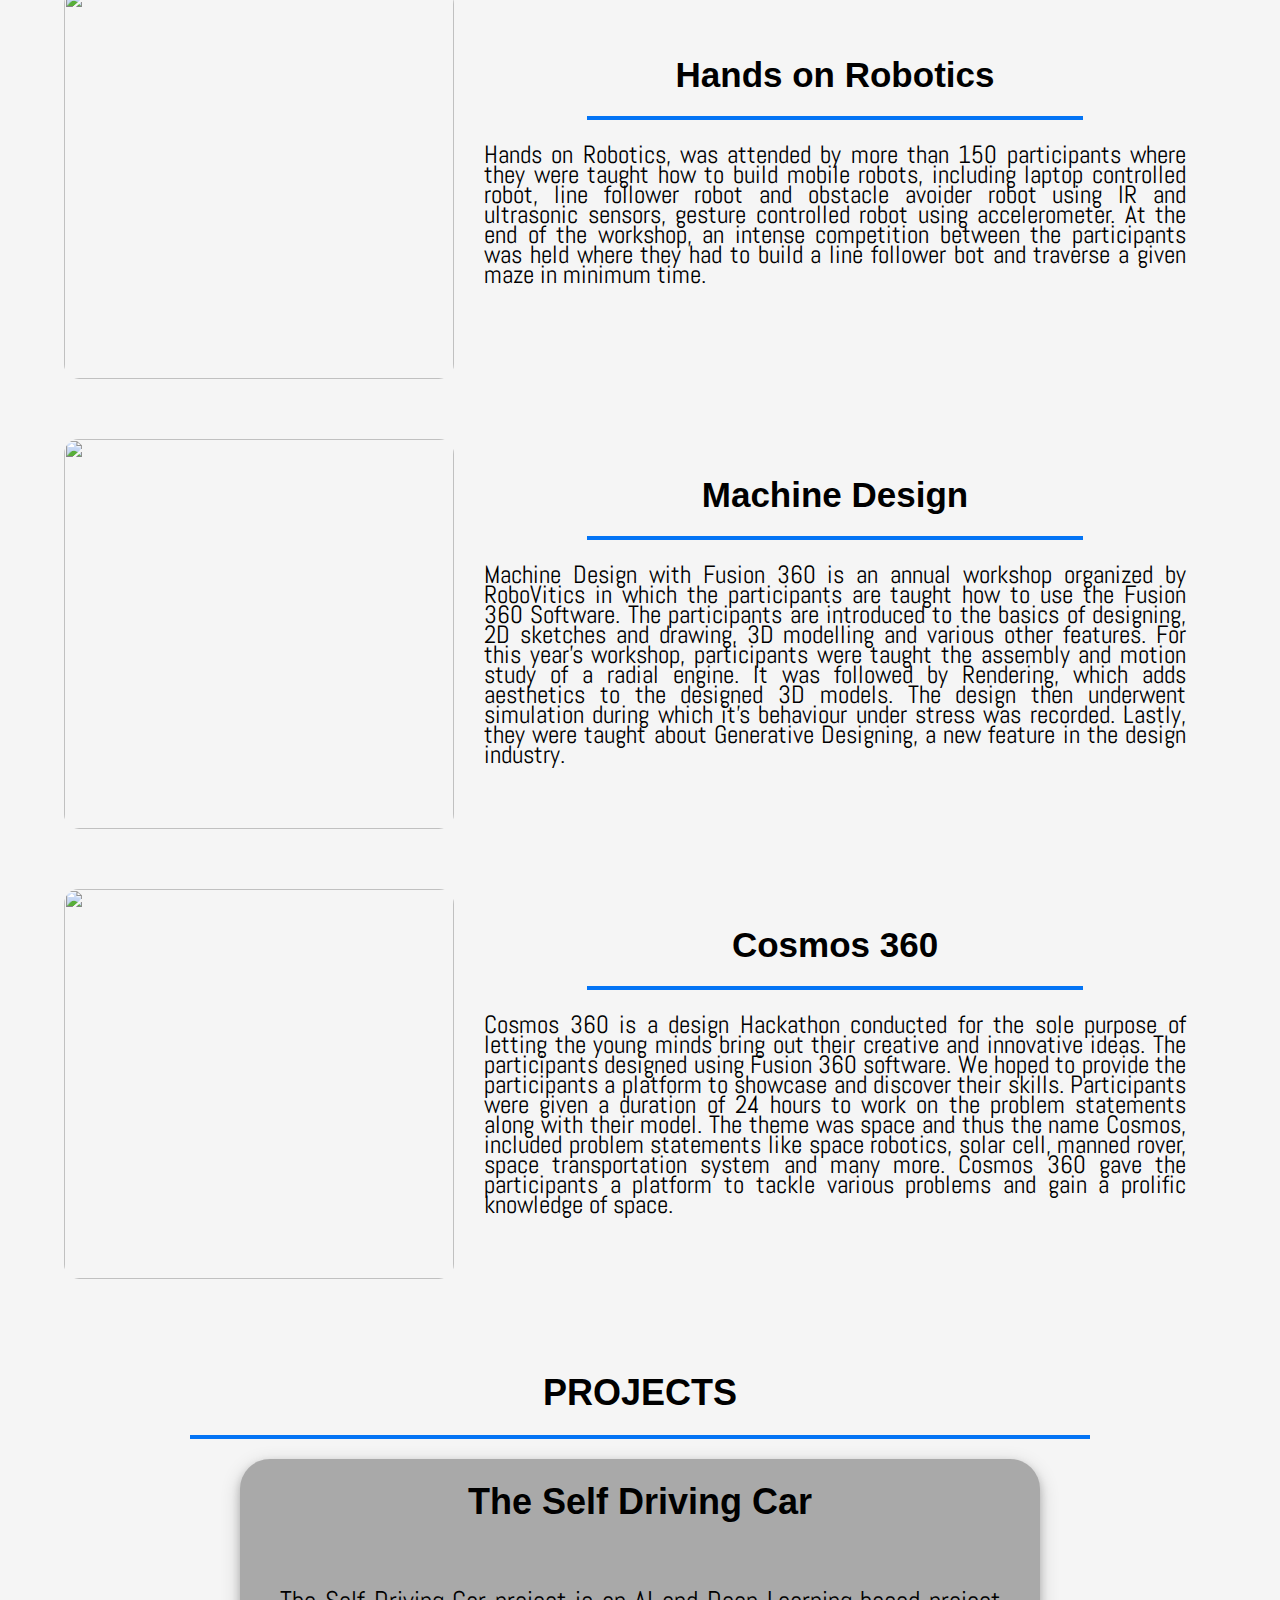
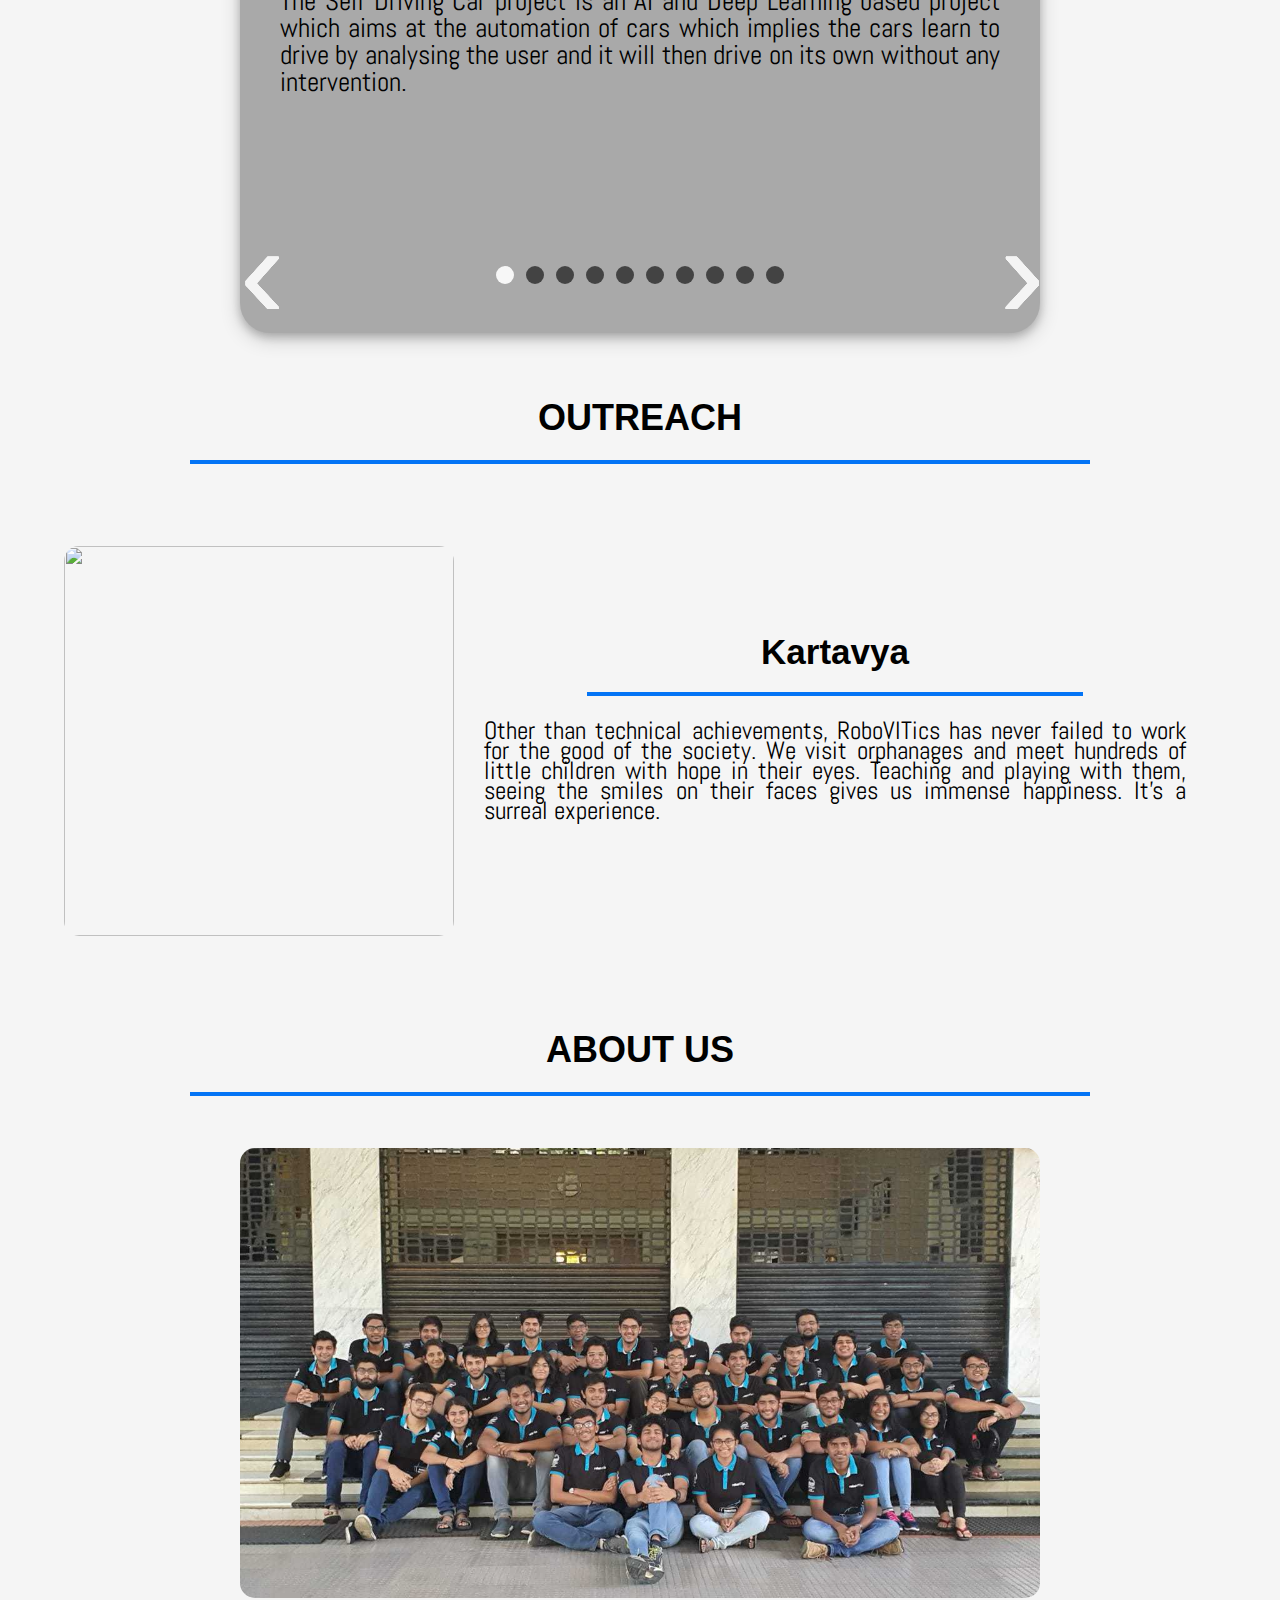
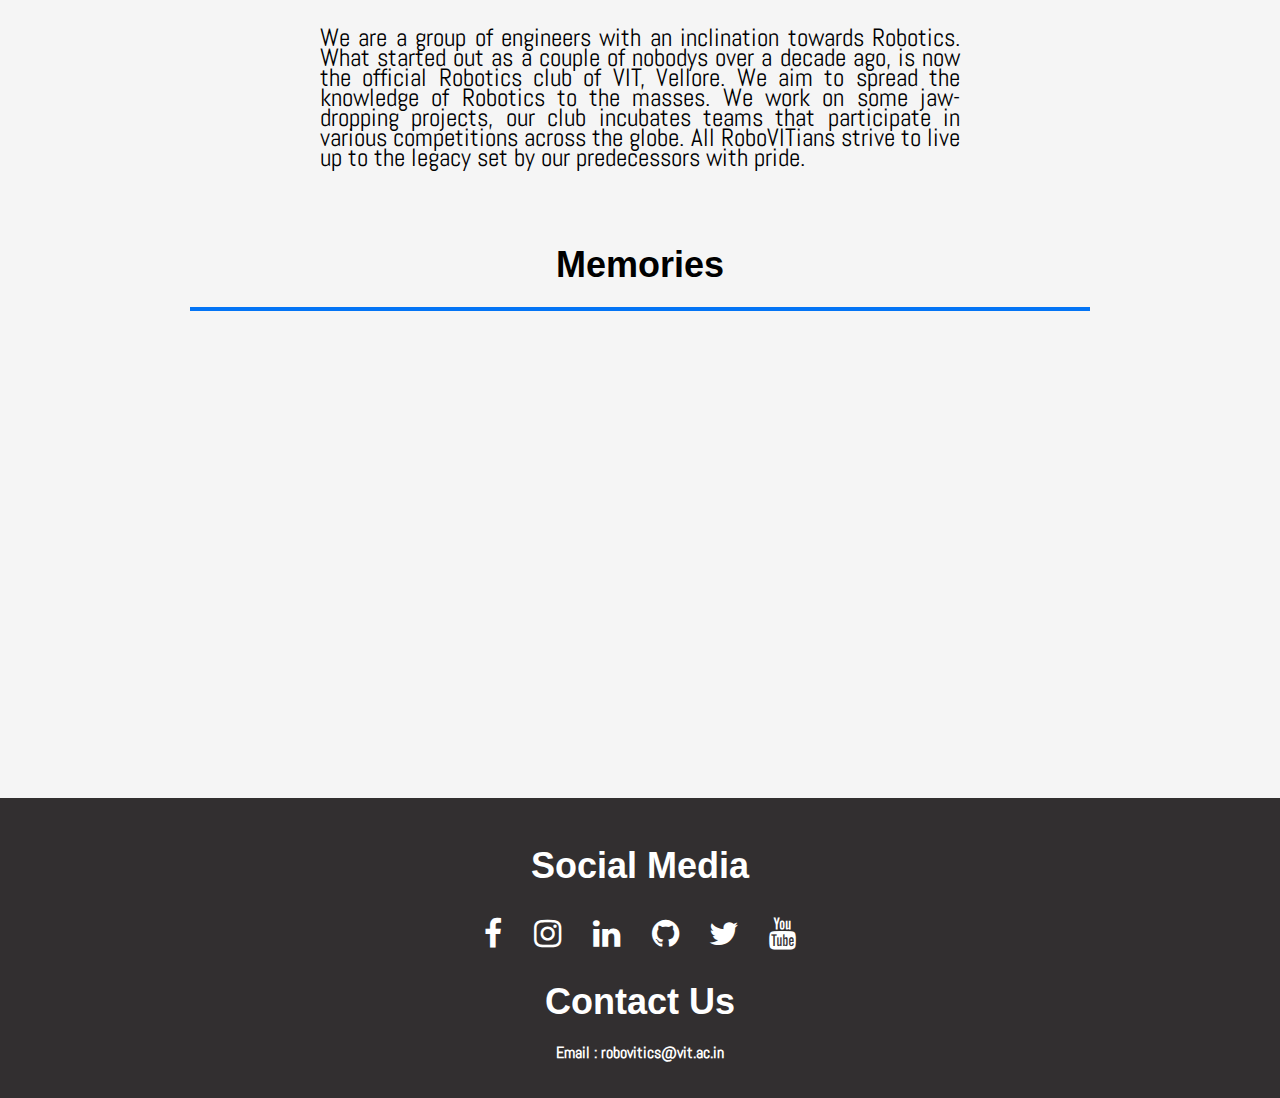
==== commit 7a133677: "Update index.html" ====
--- a/index.html
+++ b/index.html
@@ -17,14 +17,15 @@
     </main>
     <nav class="nav-container" id="navigation">
       <header>
-        <h2>RoboVITics</h2>
+        <h2>roboVITics</h2>
       </header>
       <ul class="nav">
         <li><a href="#Events">Events</a></li>
         <li><a href="#Projects">Projects</a></li>
         <li><a href="#Outreach">Outreach</a></li>
         <li><a href="#About">About Us</a></li>
-        <li><a href="#Gallery">Gallery</a></li>
+        <li><a href="#Memories">Memories</a></li>
+        <!--<li><a href="#Gallery">Gallery</a></li>-->
         <li><a href="#Social">Social</a></li>
         
       </ul>
@@ -42,14 +43,14 @@
       <div class="main_card">
         <div class="card_right">
           <div class="img_container">
-            <img class="imag img-fluid robowars" src="CSS/Images/robo.jpg" alt="">
+            <img class="imag img-fluid robowars" src="CSS/Images/robowars_pic.png" alt="">
           </div>
         </div>
         <div class="card_left">
           <div class="card_datails">
             <h1 style="Text-align:center;">RoboWars</h1>
             <hr></hr>
-            <p class="disc">ROBOWARS, the flagship event of GraVITas'19 is a one it’s kind combat robotics competition, and also one of the biggest in India and the biggest in South India. The exciting battles between the robots took place round the clock with more than 40 robots competing in the largest and safest arena in India with the base dimensions being 24ft x 26ft, to win the title and prize pool of 2.5 lakhs. In the weight categories of 15 kg, 30 kg and 60 kg and teams from all over India and two international teams of Nepal had participated in the event. Internal teams from VIT also competed and experienced the mayhem inside the arena. Apart from the clashing of the bots, amazing performances from the VIT Dance and the   Music club enchanted the already awestruck audience in the outdoor stadium.</p> 
+            <p class="disc">ROBOWARS, the flagship event of graVITas is one-it’s-kind combat robotics competition, and also one of the biggest in India and the biggest in South India. The exciting battles between the bots took place round the clock with more than 40 bots competing, in the largest and safest arena in India, to win the title and prize pool of 2.5 lakhs. Teams from around the globe competed in the weight categories of 15 kg, 30 kg and 60 kg and experienced the mayhem inside the arena. Apart from the clashing of the bots, amazing performances from the VIT Dance and Music club enchanted charged the audience.</p> 
           </div>
         </div>
 
@@ -64,7 +65,7 @@
           <div class="card_datails">
             <h1 style="Text-align:center;">Hands on Robotics</h1>
             <hr></hr>
-            <p class="disc">Hands on Robotics, was attended by more than 150 participants in which they were taught how to build mobile robots including laptop controlled robot, line follower robot and obstacle avoider robot using IR and ultrasonic sensors, gesture controlled robot using accelerometer. At the end of the workshop, an intense and exciting competition between the participants was held where they had to build line follower robots and traverse a given maze in minimum time.</p>
+            <p class="disc">Hands on Robotics, was attended by more than 150 participants where they were taught how to build mobile robots, including laptop controlled robot, line follower robot and obstacle avoider robot using IR and ultrasonic sensors, gesture controlled robot using accelerometer. At the end of the workshop, an intense competition between the participants was held where they had to build a line follower bot and traverse a given maze in minimum time.</p>
           </div>
         </div>
       </div>
@@ -78,7 +79,7 @@
           <div class="card_datails">
             <h1 style="Text-align:center;">Machine Design</h1>
             <hr></hr>
-            <p class="disc"> Machine Design with Fusion 360 is a yearly workshop organized by RoboVitics in which the participants are taught how to use the Fusion 360 Software. The participants are exposed to the basics of designing, 2D sketches and drawing, 3D modelling and new features of the software like “Extrude” and “Revolve”. For this year’s workshop, participants were taught the assembly of the radial engine. After this, Motion Study Radial Engine was done. It was followed by Rendering which adds aesthetics to the designed 3D models. Simulation was also conducted which tells about how a particular object will react if its put under some certain stress or some particular condition. Lastly, they were taught about Generative Designing which, a new feature in the design industry.</p>    
+            <p class="disc"> Machine Design with Fusion 360 is an annual workshop organized by RoboVitics in which the participants are taught how to use the Fusion 360 Software. The participants are introduced to the basics of designing, 2D sketches and drawing, 3D modelling and various other features. For this year’s workshop, participants were taught the assembly and motion study of a radial engine. It was followed by Rendering, which adds aesthetics to the designed 3D models. The design then underwent simulation during which it's behaviour under stress was recorded. Lastly, they were taught about Generative Designing, a new feature in the design industry.</p>    
           </div>
         </div>
       </div>
@@ -93,7 +94,7 @@
           <div class="card_datails">
             <h1 style="Text-align:center;">Cosmos 360</h1>
             <hr></hr>
-            <p class="disc">Cosmos 360 was a design hackathon conducted for the sole purpose of letting the young minds bring out their creative and innovative ideas. The participants designed using Fusion 360 software. We hoped to provide the participants a platform to showcase and discover their skills. Participants were given a duration of 24 hours to work on the problem statements along with their model. The theme was space and thus the name Cosmos which included problem statements like space robotics, solar cell, manned rover, space transportation system and many more. Cosmos 360 gave the participants the liberty to tackle various problems and have a prolific knowledge of space.</p>
+            <p class="disc">Cosmos 360 is a design Hackathon conducted for the sole purpose of letting the young minds bring out their creative and innovative ideas. The participants designed using Fusion 360 software. We hoped to provide the participants a platform to showcase and discover their skills. Participants were given a duration of 24 hours to work on the problem statements along with their model. The theme was space and thus the name Cosmos, included problem statements like space robotics, solar cell, manned rover, space transportation system and many more. Cosmos 360 gave the participants a platform to tackle various problems and gain a prolific knowledge of space.</p>
           </div>
         </div>
       </div>
@@ -119,7 +120,7 @@
         <div class="slide_img" id="one">	
             <div class="contentp">
                 <h1>The Self Driving Car</h1>
-                <p class="content-pro">The Self Driving Car project is an Artificial Intelligence and Deep Learning based project which aims at the automation of cars where the cars learn to drive by analysing the user and it will then drive on its own without any intervention.</p>
+                <p class="content-pro">The Self Driving Car project is an AI and Deep Learning based project which aims at the automation of cars which implies the cars learn to drive by analysing the user and it will then drive on its own without any intervention.</p>
               </div>
                 <div></div>
                     <label class="prev" for="i10"><span>&#x2039;</span></label>
@@ -137,7 +138,7 @@
         <div class="slide_img" id="three">	
             <div class="contentp">
                 <h1>The Cozmo Bot</h1>
-                <p class="content-pro">The cozmo bot is a prototype in quest to make a friendly robot. The bot uses AI and Image processing to detect and track human faces and has the ability to recognize human speech and act upon it. A Raspberry Pi controls various servos and other motors via an Arduino UNO for actuating gestures such as performing handshake and neck movements.</p>
+                <p class="content-pro">The cozmo bot is a prototype on the quest to make a friendly robot. The bot uses AI and Image processing to detect and track human faces and has the ability to recognize human speech and act upon it. A Raspberry Pi controls various servos and other motors via an Arduino UNO for actuating gestures such as performing handshake and neck movements.</p>
             
               </div>
                     <label class="prev" for="i2"><span>&#x2039;</span></label>
@@ -157,7 +158,7 @@
         <div class="slide_img" id="five">
             <div class="contentp">
                 <h1>Writing Machine</h1>
-                <p class="content-pro">This project is based on Core XY axis writing machine which is formulated to write with pen. It not only writes any sort of document but also can sketch according to the Gcode given. The mechanism was set and carried out with the electrical components which includes Arduino and CNC shield. Later, the Gcode was generated with the help of benbox and was processed on the system for output.</p>
+                <p class="content-pro">This project is based on Core XY axis writing machine which is formulated to write with a pen. It not only writes any sort of document but also can sketch according to the Gcode given. The mechanism was set and carried out with the electrical components which includes Arduino and CNC shield. Later, the Gcode was generated with the help of benbox and was processed on the system for output.</p>
             
                 </div>
                     <label class="prev" for="i4"><span>&#x2039;</span></label>
@@ -167,7 +168,7 @@
         <div class="slide_img" id="six">
             <div class="contentp">
                 <h1>Robotic Arm</h1>
-                <p class="content-pro">The arm uses a colour sensor to differentiate between different objects marked with a specific colour and performs the task of separating them based on upon their markers. The arm was made using servos mounted on a metal chassis and is controlled by Arduino uno for performing the task of separating them. The arm has a colour sensor module placed at its tip to identify the different colours and is connected to the Arduino which reads the data and performs desired tasks.</p>
+                <p class="content-pro">The arm uses a colour sensor to differentiate between objects marked with a specific colour and performs the task of separating them based upon their markers. The arm was made using servos mounted on a metal chassis and is controlled by Arduino uno for performing the task of separating them. The arm has a colour sensor module placed at its tip to identify the different colours and is connected to the Arduino which reads the data and performs desired tasks.</p>
             
                 </div>
                     <label class="prev" for="i5"><span>&#x2039;</span></label>
@@ -187,7 +188,7 @@
         <div class="slide_img" id="eight">
             <div class="contentp">
                 <h1>Smart Door Lock</h1>
-                <p class="content-pro">With billions being spent on security systems every year we came up with a solution that requires a username and password like any other basic security system. In addition to that locking mechanism needs your biometric data and a face scan to ensure only authorised personnel are allowed to enter. It is a cost-effective method and can be installed in office buildings. Since the whole processing is done in a raspberry pi locally it greatly reduces the latency and improves the accuracy of the system.</p>
+                <p class="content-pro">With billions being spent on security systems every year we came up with a solution that requires a username and password like any other basic security system. In addition to that locking mechanism needs your biometric data and a face scan to ensure only authorised personnel enter. It is a cost-effective method and can be installed in office buildings. Since the whole processing is done in a raspberry pi locally, it greatly reduces the latency and improves the accuracy of the system.</p>
             
                 </div>
                     <label class="prev" for="i7"><span>&#x2039;</span></label>
@@ -197,7 +198,7 @@
         <div class="slide_img" id="nine">
             <div class="contentp">
                 <h1>3D Mapping Drone</h1>
-                <p class="content-pro">The drone has an ion board camera that takes images and transmits them to a cloud to form a 3d terrain of any area.</p>
+                <p class="content-pro">This drone uses a camera to scan its surroundings and after running some calculations and image processing, it is able to recreate an accurate 3D model of its surroundings. This capability of the drone makes it a very useful took for surveying or finding out the layout of an indoor area.</p>
             
                 </div>
                     <label class="prev" for="i8"><span>&#x2039;</span></label>
@@ -207,7 +208,7 @@
         <div class="slide_img" id="ten">
             <div class="contentp">
                 <h1>Self-Assembling Cubes</h1>
-                <p class="content-pro">The mechanism uses a flywheel built into 3d printed cube. The flywheel is present on 3 sides of the cube making it capable of flipping I any direction. A number of these cubes can be controlled to form a larger cube or body of desired shape.</p>
+                <p class="content-pro">The mechanism uses a flywheel built into 3d printed cubes. The flywheel is present on 3 sides of the cube making it capable of flipping I any direction. A number of these cubes can be controlled to form a larger cube or body of desired shape.</p>
             
                 </div>
                     <label class="prev" for="i9"><span>&#x2039;</span></label>
@@ -256,7 +257,7 @@
                   <div class="card_datails">
                     <h1 style="Text-align:center;">Kartavya</h1>
                     <hr></hr>
-                    <p class="disc">Other than technical achievements, RoboVITics has never failed to work for the good of the society. We visit an orphanage and meet hundreds of little children with lights of hope in their eyes. We teach them a bit and then spend a whole day with them. Playing with them and getting a smile on their faces givesus immense happiness. It's always a blissful experience.
+                    <p class="disc">Other than technical achievements, RoboVITics has never failed to work for the good of the society. We visit orphanages and meet hundreds of little children with hope in their eyes. Teaching and playing with them, seeing the smiles on their faces gives us immense happiness. It's a surreal experience.
                       </p>
                   </div>
                 </div>
@@ -280,11 +281,23 @@
           <div class="">
           <img src="CSS/Images/about-us.jpg" alt="" class="abtimg"></div>
               <div class="card_datails about-det">
-                <p class="disc"> We are a group of engineers with an inclination towards Robotics. What started out as a couple of nobody’s a decade ago, today is the official Robotics club of VIT, Vellore. We aim to spread the knowledge of Robotics to the masses. We work on some jaw-dropping projects which are detailed further on; Our club incubates teams that participate in various competitions across the globe. All our RoboVITians strive to live up to the legacy set by our predecessors with pride.
+                <p class="disc"> We are a group of engineers with an inclination towards Robotics. What started out as a couple of nobodys over a decade ago, is now the official Robotics club of VIT, Vellore. We aim to spread the knowledge of Robotics to the masses. We work on some jaw-dropping projects, our club incubates teams that participate in various competitions across the globe. All RoboVITians strive to live up to the legacy set by our predecessors with pride.
                 </p> 
                 </div>
           </div>
+                               
+          <p id="Memories"></p>
+          <h1>Memories</h1>
+          <hr>
+   
+          <pre>
+            
+          </pre>
+          <div class="responsive-vid">
+            <iframe width="560" height="315" src="https://www.youtube.com/embed/q84jLzwLLQw" frameborder="0" allow="accelerometer; autoplay; encrypted-media; gyroscope; picture-in-picture" allowfullscreen></iframe>
+          </div>
           
+          <!--
           <p id="Gallery"></p>
           <h1> Gallery</h1>
           <hr>
@@ -333,7 +346,7 @@
                 
     
     </div>    
-
+    -->
 
           
           <pre class="">
@@ -350,7 +363,7 @@
       
       <div class="overlay"></div> <!-- improve main element 3d movement -->
       <p id="Social"></p>  
-<div class="footer-social-icons">
+<div class="footer-social-icons qwerty">
   <pre>
 
   </pre>
@@ -365,6 +378,7 @@
     </ul>
     <h1 style="text-align: center; color: white;">Contact Us</h1>
     <p style="font-weight: 600;font-size: medium;">Email : robovitics@vit.ac.in</p>
+    <p style=" text-align:right; margin-right: 20px;" ><img src="CSS/Images/with_love.png" alt=""></p>
 </div>
 
 
--- a/CSS/style.css
+++ b/CSS/style.css
@@ -1,12 +1,9 @@
-
-       @import url('https://cdnjs.cloudflare.com/ajax/libs/font-awesome/4.6.3/css/font-awesome.css');
-       @import url('https://fonts.googleapis.com/css?family=Abel&display=swap');
-       
-       *, *::after, *::before {
+@import url('https://cdnjs.cloudflare.com/ajax/libs/font-awesome/4.6.3/css/font-awesome.css');
+@import url('https://fonts.googleapis.com/css?family=Abel&display=swap');
+ *, *::after, *::before {
     /* transition: .33s ease all; */  /*this is messsing with the cards animation the cards animation is also lagging by .33 sec*/
-    scroll-behavior: smooth;
-    box-sizing:content-box;
-
+  scroll-behavior: smooth;
+  box-sizing:content-box;
 }
 /*CSS for flip card*/
 .container_flip {
@@ -83,10 +80,6 @@
   transform: rotateY(180deg) translateX(100%);
   cursor: pointer;
 }
-/*.myPre
-{
-  line
-}*/
 @media only screen and (max-width: 760px)
 {
   .card_flip
@@ -104,7 +97,6 @@
     line-height: 10px;
   }
 }
-
 
 body,html {
   font-family: 'Abel', sans-serif;
@@ -116,6 +108,7 @@
   -webkit-font-smoothing: antialiased;
   transition: .33s ease all;
   padding: 0%;
+
 }
 .logomain{
   top: 70%;/*20*/
@@ -526,7 +519,6 @@
 	transform: scale(0.98);
   transition: 0.3s ease all; 
 }
-
 @media only screen and (max-width: 720px) {
   .abtimg{
     height: 200px;
@@ -543,7 +535,7 @@
 	margin-top: -25px;
 }
 .card_datails  h1 {
-	font-size: 30px;
+	font-size: 35px;
 }
 .card_right img {
 	height: 390px;
@@ -554,7 +546,8 @@
 }
 
 .disc {
-	font-weight: 100px;
+	font-size: 25px;
+	font-weight: 900px;
 	line-height: 20px;
 	text-align:justify;
 }
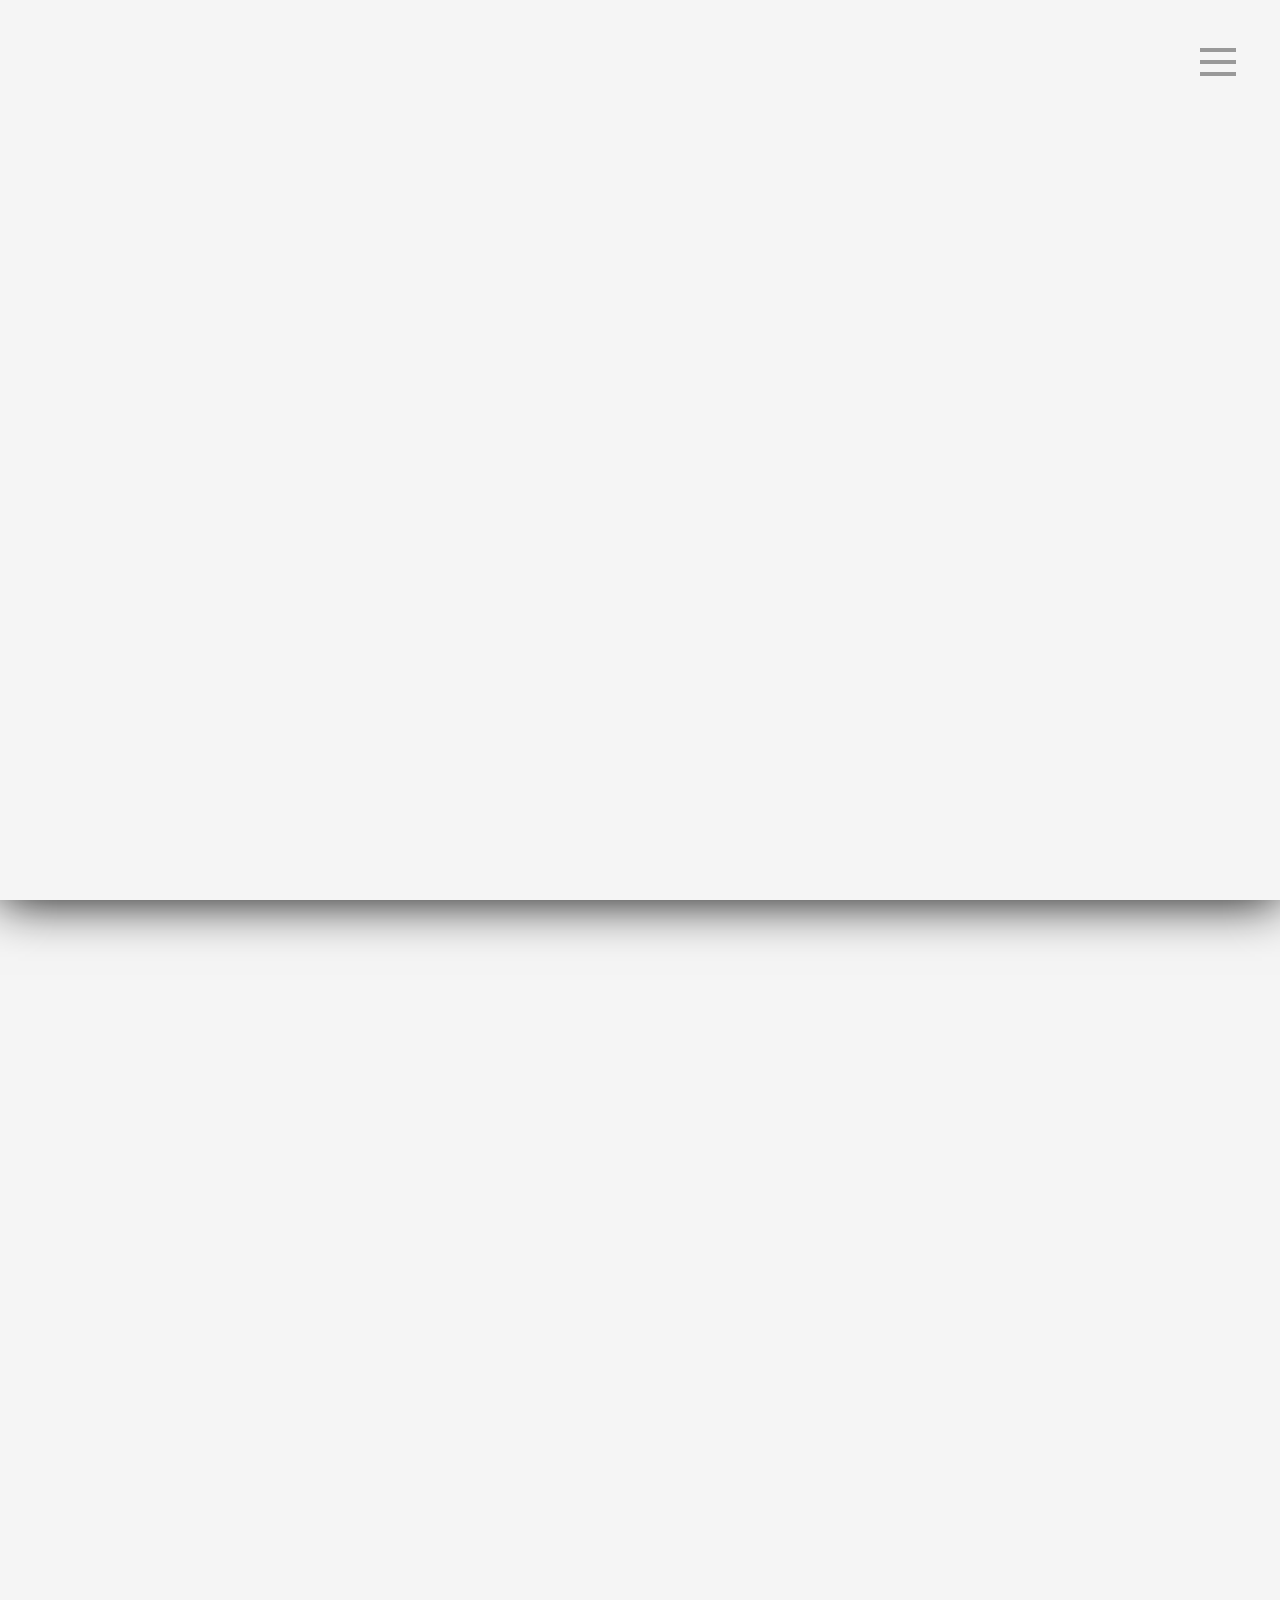
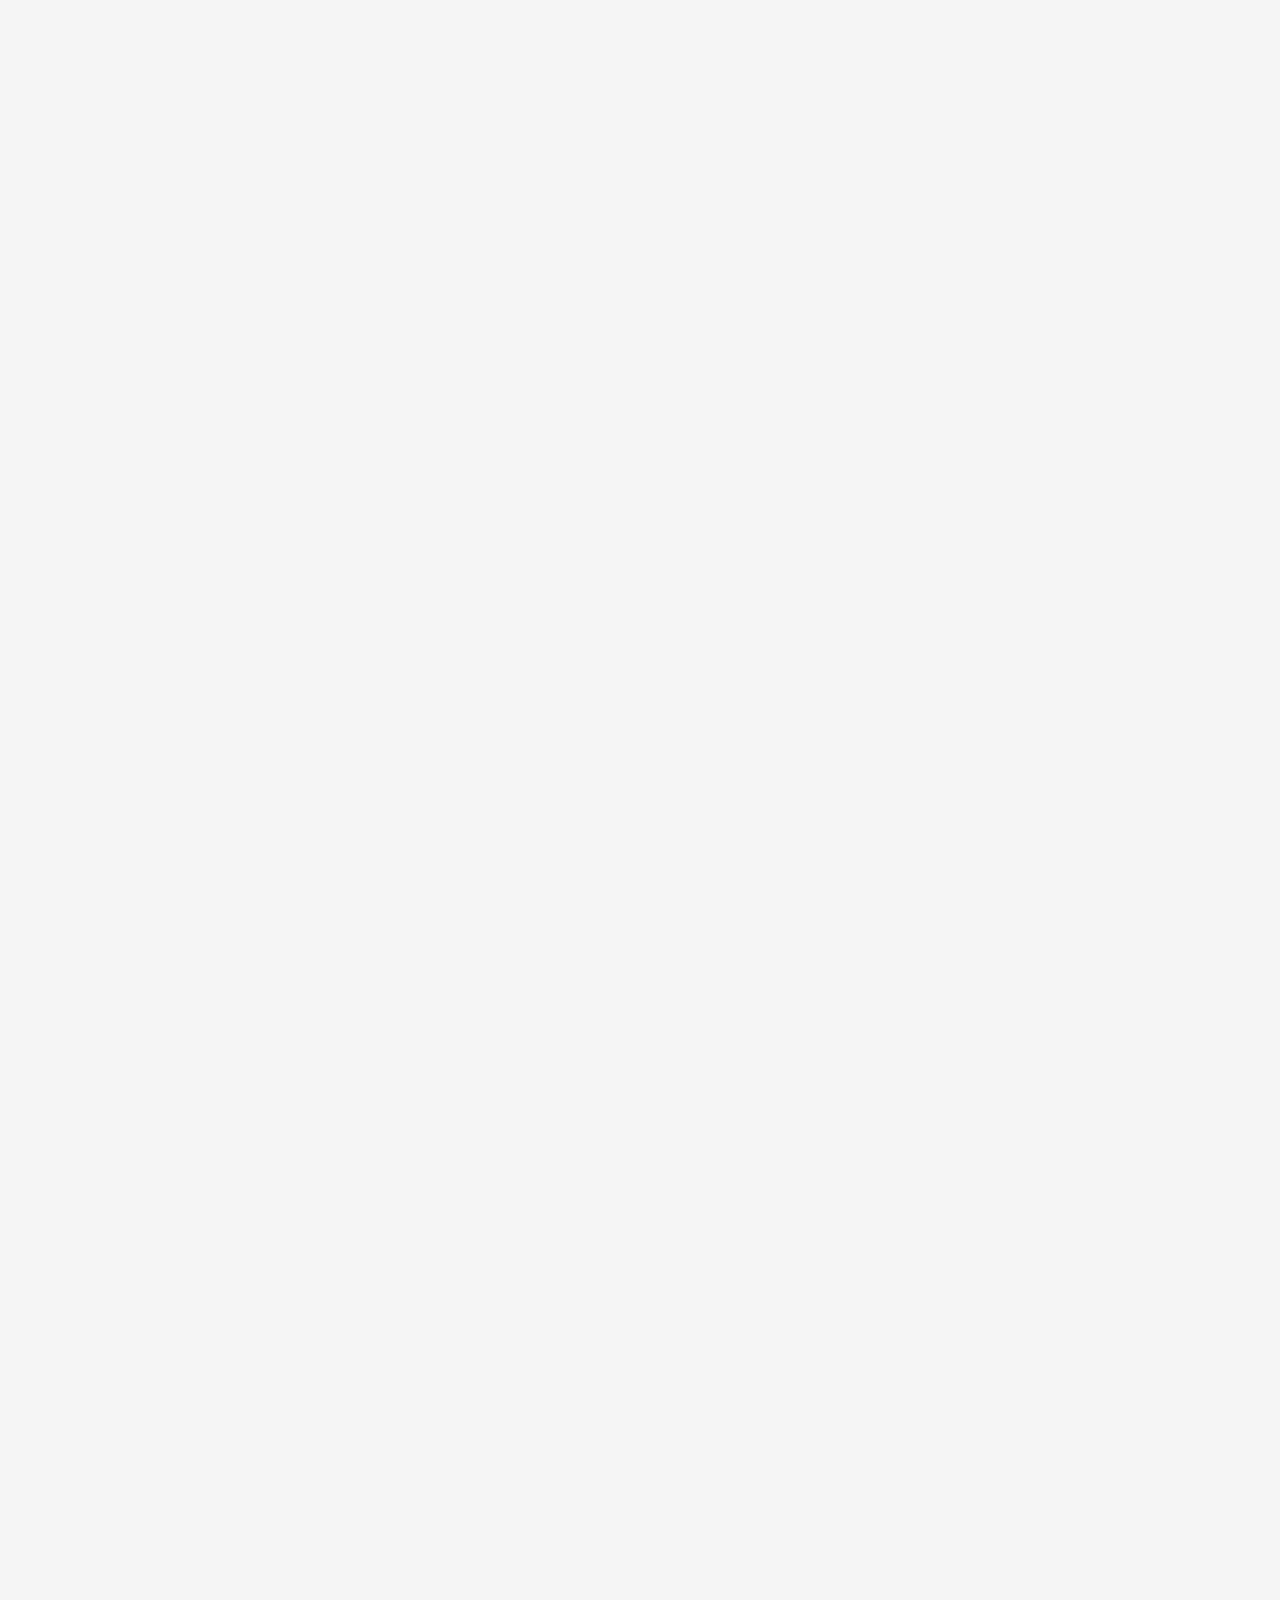
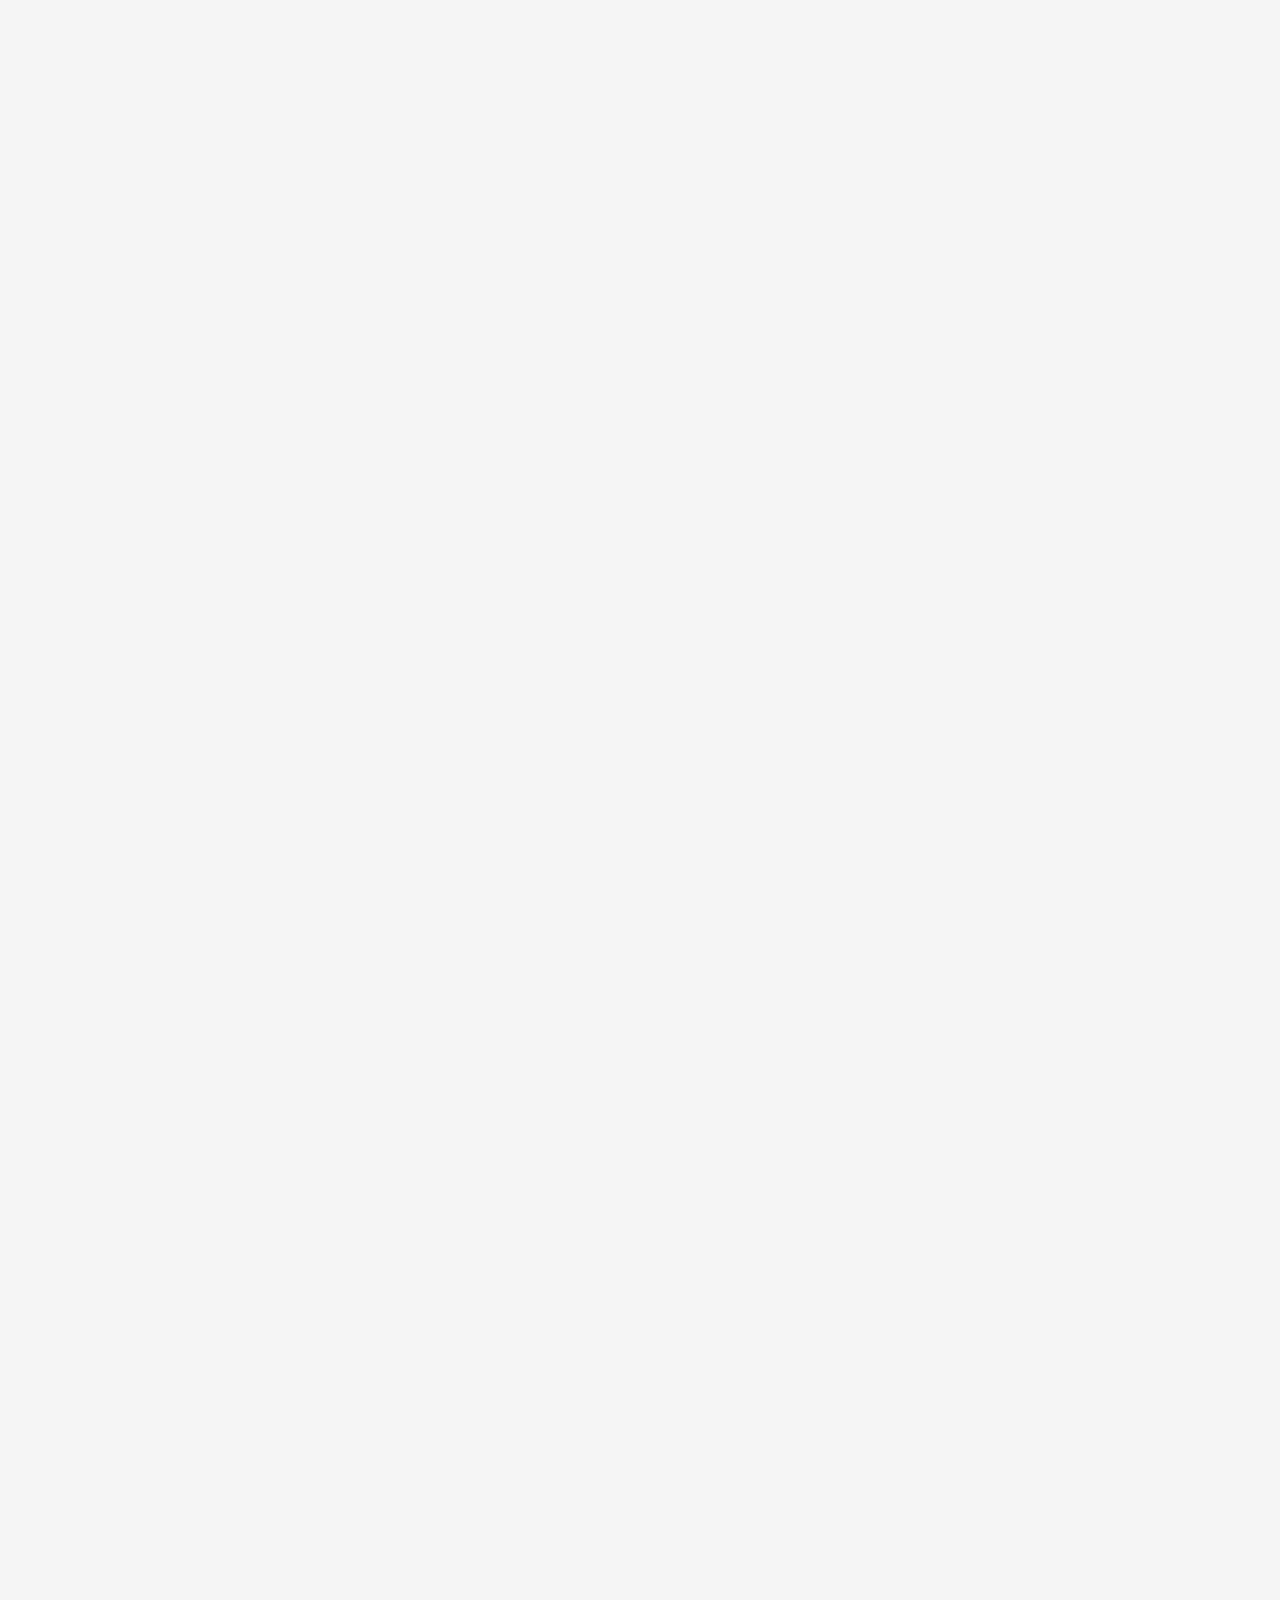
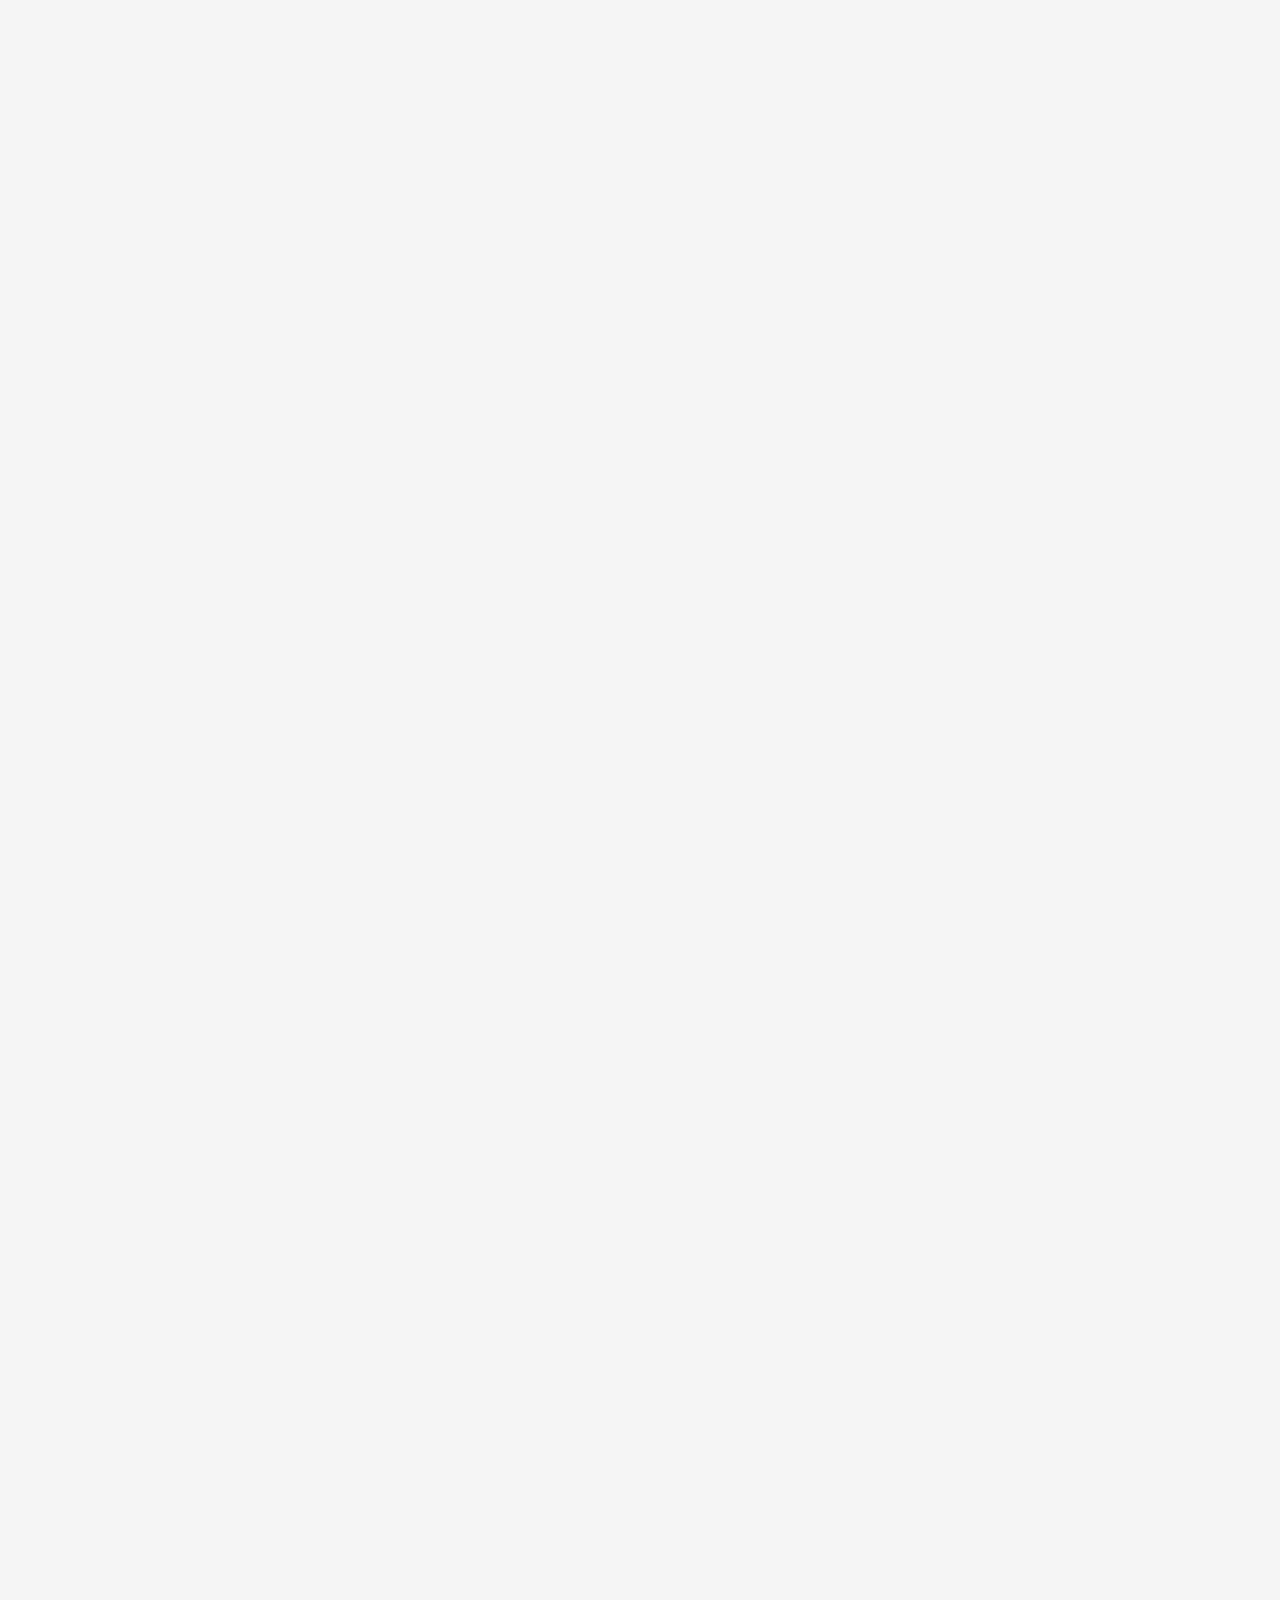
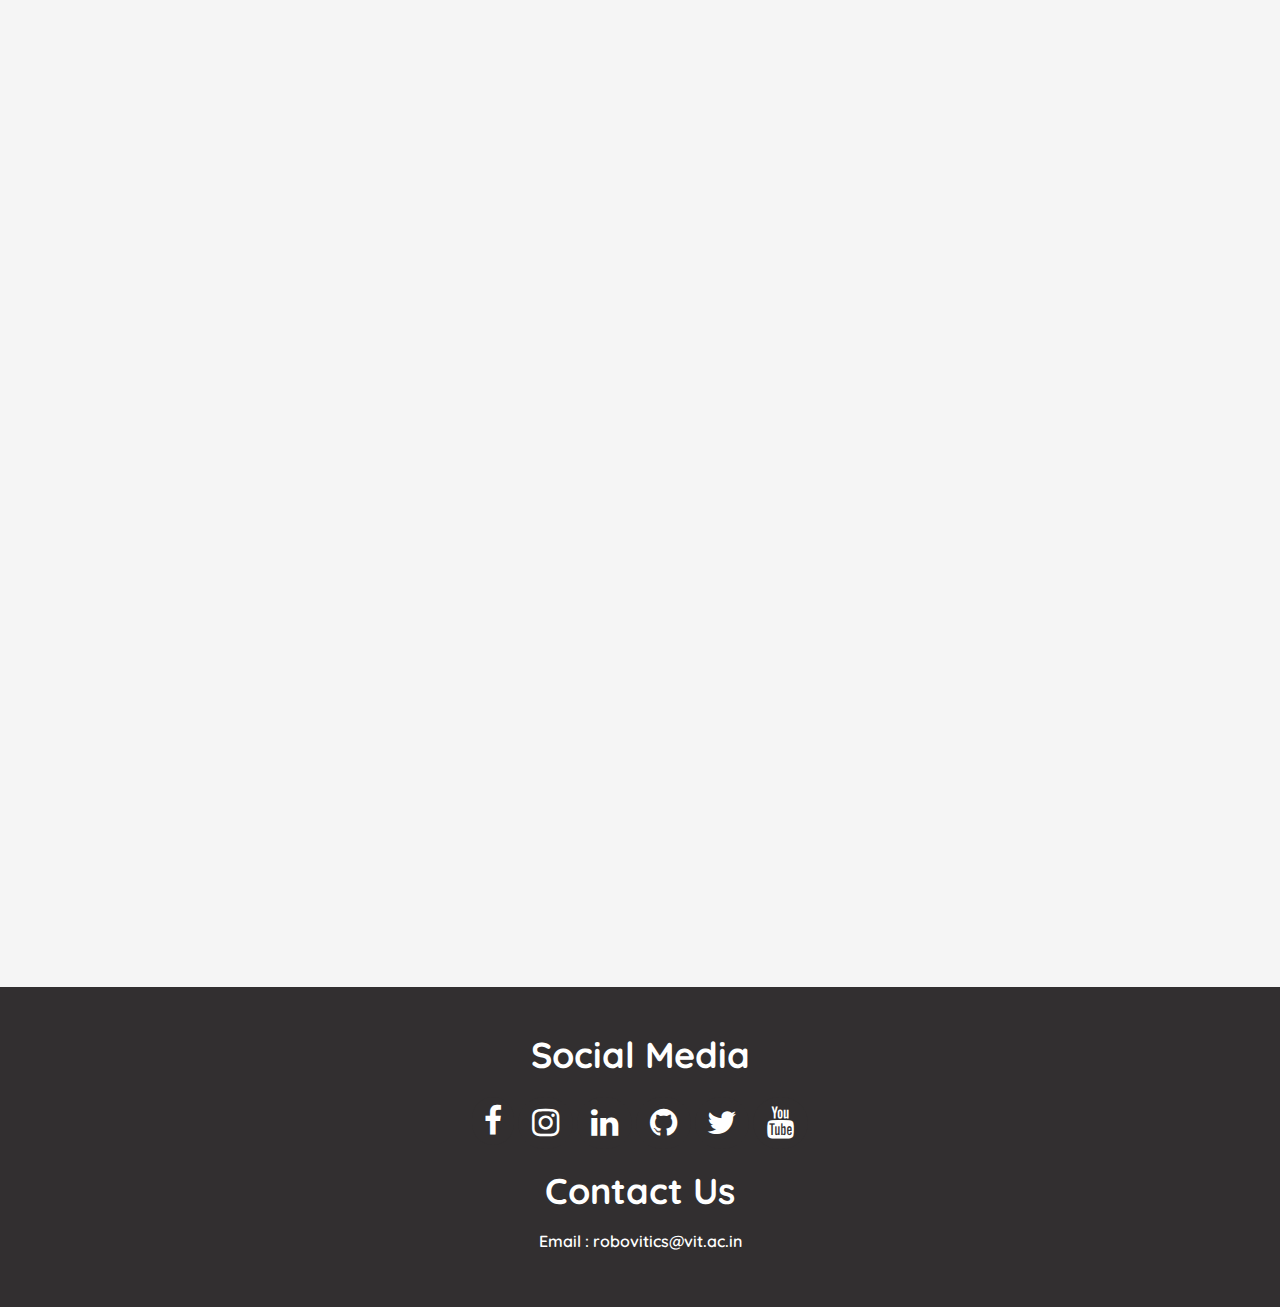
==== commit 72c4890b: "upcoming stuff" ====
--- a/index.html
+++ b/index.html
@@ -4,6 +4,9 @@
     <meta name="viewport" content="width=device-width, initial-scale=1.0">
     <title>RoboVITics - The official robotics club of VIT</title>
     <link rel="stylesheet" href="https://cdnjs.cloudflare.com/ajax/libs/font-awesome/4.7.0/css/font-awesome.min.css">
+    <link href="https://unpkg.com/aos@2.3.1/dist/aos.css" rel="stylesheet">
+    <script src="https://unpkg.com/aos@2.3.1/dist/aos.js"></script>
+
     <link rel="stylesheet" href="CSS/style.css">
    </head>
 <body>
@@ -11,13 +14,13 @@
         Menu <span></span>
     </a>
     <main>
-      <section class="intro">
+      <section class="intro" id="Top">
         <div class="logomain"></div>
       </section>
     </main>
     <nav class="nav-container" id="navigation">
       <header>
-        <h2>roboVITics</h2>
+          <h2><a href="#Top">roboVITics</a></h2>
       </header>
       <ul class="nav">
         <li><a href="#Events">Events</a></li>
@@ -36,11 +39,11 @@
 
     </pre>
     <p id="Events"></p>
-    <h1>EVENTS</h1>
-    <hr></hr>
+    <h1 data-aos = "zoom-in">EVENTS</h1>
+    <hr data-aos = "zoom-in"></hr>
     <br><br><br>
     <div class="wrapper">
-      <div class="main_card">
+      <div class="main_card" data-aos = "fade-down">
         <div class="card_right">
           <div class="img_container">
             <img class="imag img-fluid robowars" src="CSS/Images/robowars_pic.png" alt="">
@@ -55,7 +58,7 @@
         </div>
 
       </div>
-      <div class="main_card">
+      <div class="main_card" data-aos = "fade-down">
         <div class="card_right">
           <div class="img_container">
               <img class=""src="CSS/Images/HOR.jpeg" alt="">
@@ -69,7 +72,7 @@
           </div>
         </div>
       </div>
-      <div class="main_card" >    
+      <div class="main_card" data-aos = "fade-down">    
         <div class="card_right">
           <div class="img_container">
             <img class="imag img-fluid"src="CSS/Images/MD.png" alt="">
@@ -83,7 +86,7 @@
           </div>
         </div>
       </div>
-     <div class="main_card">
+     <div class="main_card" data-aos = "fade-down" >
         <div class="card_right">
           <div class="img_container">
               <img class=""src="CSS/Images/cosmos_logo_sharp.png" alt="">
@@ -98,14 +101,136 @@
           </div>
         </div>
       </div>
+      <div class="main_card" data-aos = "fade-down">
+        <div class="card_right">
+          <div class="img_container">
+            <img class="imag img-fluid robowars" src="CSS/Images/vortex360_size.png" alt="">
+          </div>
+        </div>
+        <div class="card_left">
+          <div class="card_datails">
+            <h1 style="Text-align:center;">Vortex 360</h1>
+            <hr></hr>
+            <p class="disc">Vortex360 is a month-long online design hackathon powered by Autodesk. This hackathon aims to provide a platform to all the design engineers to give form to their ideas. The completely online hackathon was attended by 420 enthusiastic participants, with 20 teams making it to the final round. The designs that were realized due course were phenomenal. The Hackathon included over 25 problem statements under 6 domains. To provide extra motivation, the prize pool of Vortex360 was 55,000 ₹. All in all, the participants persevered along with the organizers to conduct a one of its kind online hackathon.
+            </p> 
+          </div>
+        </div>
+
+      </div>
+      <div class="main_card" data-aos = "fade-down">
+        <div class="card_right">
+          <div class="img_container">
+            <img class="imag img-fluid robowars"  src="CSS/Images/Logo_Equinox_white_bg (2).png" alt="">
+          </div>
+        </div>
+        <div class="card_left">
+          <div class="card_datails">
+            <h1 style="Text-align:center;">Equinox</h1>
+            <hr></hr>
+            <p class="disc">Equinox is a 36-Hour hackathon. In our unique hackathon, participants’ ideas will not be limited by specific problem statements on Web-page development, hardware, Artificial Intelligence etc. This will bring out the creativity in the participants and render the process of ideation more effective. Although, various tracks such as Robotics, Space, Safety and Security, Defense, Healthcare, Financial-Technology, open innovation will be provided under which the participants can choose to compete. Participants are free to choose their own domain, problem statement as well as solution and will be aided in prototyping. We believe innovation thrives under freedom!</p> 
+          </div>
+        </div>
+
+      </div>
 </div>
-    <p id="Projects"></p>    
+
+
+
+
+
+
+
+<p id="Upcoming-Event"></p>
+<h1 data-aos = "zoom-in" >Upcoming Events</h1>
+<hr data-aos = "zoom-in"></hr>
+<br><br><br>
+<div class="abc" data-aos = "fade-down" >
+    <div class="left aa">
+      <img src="CSS/Images/hor_web (1).png" alt="" style = 'width: 100%; height: 100%;' class = 'imgimg'>
+        <div class="cont1 cont">
+            <h1>HOR</h1>
+        </div>
+    </div>
+    <div class="cent aa">
+      <img src="CSS/Images/md_web (1).png" alt="" style = 'width: 100%; height: 100%;' class = 'imgimg'>
+
+        <div class="cont2 cont">
+            <h1>MD</h1>
+        </div>
+
+    </div>
+    <div class="right aa">
+      <img src="CSS/Images/equinox_web.png" alt="" style = 'width: 100%; height: 100%;' class = 'imgimg'>
+
+        <div class="cont3 cont">
+            <h1>EQUINOX</h1>
+        </div>
+
+    </div>
+</div>
+
+<div class="wrapper1" data-aos = "fade-down">
+
+    <div class = 'yeet'>
+      <div class="view view-first">
+        <img class = 'iimmgg' src="./CSS//Images/HOR.jpeg" />
+        <div class="mask">
+          <h2>HOR</h2>
+          <p>HOR is back </p>
+          <button class="info info1">Read More</button>
+        </div>
+      </div>
+    </div>
+      <div class = 'yeet'>
+  
+      <div class="view view-first">
+        <img src="./CSS//Images/MD.png" />
+        <div class="mask">
+          <h2>Machine Design</h2>
+          <p>Machine Design is back </p>
+          <button class="info info2">Read More</button>
+        </div>
+      </div>
+    </div>
+      <div class = 'yeet'>
+  
+        <div class="view view-first">
+          <img src="./CSS//Images/Logo_Equinox_white_bg (1).png" />
+          <div class="mask">
+            <h2>Equinox</h2>
+            <p>Equinox is back </p>
+            <button class="info info3">Read More</button>
+          </div>
+        </div>
+      </div>
+      <div>
+  </div>
+</div>
+  <div class = 'pop'>
+    <i class="fa fa-times fa-2x close" style = "position: fixed;right: 8%; top: 5%; z-index: 100;"></i>
+        <div class="hor event-det">
+            <h1>HOR</h1>
+            <p>details</p>
+        </div>
+        <div class="md event-det">
+            <h1>MD</h1>
+            <p>details</p>
+        </div>
+        <div class="Equinox event-det">
+            <h1>Equinox</h1>
+            <p>details</p>
+        </div>
+  </div>
+  <br>
     <pre>
     
     </pre>
-    <h1> PROJECTS </h1>
-    <hr> 
-    <div class="container">
+
+        <p id="Projects"></p>    
+
+    <h1 data-aos = "zoom-in"> PROJECTS </h1>
+    <hr data-aos = "zoom-in"> 
+    <div class="container" data-aos = "fade-down">
         <input type="radio" id="i1" name="images" checked />
         <input type="radio" id="i2" name="images" />
         <input type="radio" id="i3" name="images" />
@@ -217,7 +342,7 @@
         </div>
         
         
-        <div id="nav_slide">
+        <div id="nav_slide" >
             <label for="i1" class="dots" id="dot1"></label>
             <label for="i2" class="dots" id="dot2"></label>
             <label for="i3" class="dots" id="dot3"></label>
@@ -240,13 +365,13 @@
           <pre>
           
           </pre>
-              <h1> OUTREACH </h1>
-              <hr>
+              <h1 data-aos = "zoom-in"> OUTREACH </h1>
+              <hr data-aos = "zoom-in">
        
               <pre>
                 
               </pre>
-              <div class="wrapper">
+              <div class="wrapper" data-aos = "fade-down">
               <div class="main_card">
                 <div class="card_right">
                   <div class="img_container">
@@ -271,13 +396,13 @@
     <pre>
     
     </pre>
-        <h1> ABOUT US </h1>
-        <hr>
+        <h1 data-aos = "zoom-in"> ABOUT US </h1>
+        <hr data-aos = "zoom-in">
  
         <pre>
           
         </pre>
-        <div class="wrapper aboutuscard">
+        <div class="wrapper aboutuscard" data-aos = "fade-down">
           <div class="">
           <img src="CSS/Images/about-us.jpg" alt="" class="abtimg"></div>
               <div class="card_datails about-det">
@@ -287,67 +412,16 @@
           </div>
                                
           <p id="Memories"></p>
-          <h1>Memories</h1>
-          <hr>
+          <h1 data-aos = "zoom-in">Memories</h1>
+          <hr data-aos = "zoom-in">
    
           <pre>
             
           </pre>
-          <div class="responsive-vid">
+          <div class="responsive-vid" data-aos = "fade-down">
             <iframe width="560" height="315" src="https://www.youtube.com/embed/q84jLzwLLQw" frameborder="0" allow="accelerometer; autoplay; encrypted-media; gyroscope; picture-in-picture" allowfullscreen></iframe>
           </div>
           
-          <!--
-          <p id="Gallery"></p>
-          <h1> Gallery</h1>
-          <hr>
-   
-          <pre>
-            
-          </pre>
-          <div class="container">
-            <input type="radio" id="l1" name="imagees" checked />
-            <input type="radio" id="l2" name="imagees" />
-            <input type="radio" id="l3" name="imagees" />
-            <input type="radio" id="l4" name="imagees" />
-            <input type="radio" id="l5" name="imagees" />
-            <input type="radio" id="l6" name="imagees" />
-            <input type="radio" id="l7" name="imagees" />
-            <input type="radio" id="l8" name="imagees" />
-            <input type="radio" id="l9" name="imagees" />
-            <input type="radio" id="l10" name="imagees" />
-    
-            <div class="slide_img" id="one">	
-                <div class="content1">
-    
-                  </div>
-                        <label class="prev" for="l3"><span>&#x2039;</span></label>
-                        <label class="next" for="l2"><span>&#x203a;</span></label>	 
-            </div>
-            <div class="slide_img" id="two">
-                <div class="content2">
-                    
-                  </div>
-                        <label class="prev" for="l1"><span>&#x2039;</span></label>
-                        <label class="next" for="l3"><span>&#x203a;</span></label>   
-            </div>
-            <div class="slide_img" id="three">	
-                <div class="content3">
-                
-                  </div>
-                        <label class="prev" for="l2"><span>&#x2039;</span></label>
-                        <label class="next" for="l1"><span>&#x203a;</span></label>
-            </div>
-            <div id="nav_slide">
-                <label for="i1" class="dots" id="dot1"></label>
-                <label for="i2" class="dots" id="dot2"></label>
-                <label for="i3" class="dots" id="dot3"></label>
-            </div>
-                
-    
-    </div>    
-    -->
-
           
           <pre class="">
 
@@ -358,7 +432,6 @@
 
           </pre>
               
-      
       
       
       <div class="overlay"></div> <!-- improve main element 3d movement -->
@@ -392,9 +465,10 @@
   event.preventDefault();
   body.classList.toggle('nav-open');
 }
-      </script>
-    
-      
+      AOS.init({duration:900,  delay: 10,once: true,
+});
+    </script>
+    <script src="a.js"></script>
 </body>
 
 </html>
--- a/CSS/style.css
+++ b/CSS/style.css
@@ -1,12 +1,27 @@
 @import url('https://cdnjs.cloudflare.com/ajax/libs/font-awesome/4.6.3/css/font-awesome.css');
-@import url('https://fonts.googleapis.com/css?family=Abel&display=swap');
- *, *::after, *::before {
-    /* transition: .33s ease all; */  /*this is messsing with the cards animation the cards animation is also lagging by .33 sec*/
-  scroll-behavior: smooth;
-  box-sizing:content-box;
-}
+@import url('https://fonts.googleapis.com/css?family=Quicksand:400,500,700');
+
+*,
+*::after,
+*::before {
+    /* transition: .33s ease all; */ /*this is messsing with the cards animation the cards animation is also lagging by .33 sec*/
+    scroll-behavior: smooth;
+    box-sizing: content-box;
+}
+.qwerty,
+::selection {
+    text-decoration: none;
+    -moz-user-select: none;
+    color: none;
+    background: none;
+}
+body,
+html {
+    scroll-behavior: smooth;
+}
+
 /*CSS for flip card*/
-.container_flip {
+/*.container_flip {
   width: 600px;
   height: 340px;
   margin: 0 auto; 
@@ -96,284 +111,272 @@
   {
     line-height: 10px;
   }
-}
-
-body,html {
-  font-family: 'Abel', sans-serif;
-  line-height: 1;
-  margin: 0;
-  width: 100%;
-  height: 100%;
-  background: whitesmoke;
-  -webkit-font-smoothing: antialiased;
-  transition: .33s ease all;
-  padding: 0%;
-
-}
-.logomain{
-  top: 70%;/*20*/
-  left: 49%;/*49*/
-  transform: translate(-50% , -50%);
-  background: url('Images/logo.png') no-repeat center center ;
-  background-size: 70%;
-  position: absolute;
-  height: 150%;
-  width: 100%;
-  
+}*/
+
+body,
+html {
+    font-family: 'Quicksand', sans-serif;
+    line-height: 1;
+    margin: 0;
+    width: 100%;
+    height: 100%;
+    background: whitesmoke;
+    -webkit-font-smoothing: antialiased;
+    transition: 0.33s ease all;
+    padding: 0%;
+}
+.logomain {
+    top: 70%; /*20*/
+    left: 49%; /*49*/
+    transform: translate(-50%, -50%);
+    background: url('Images/logo.png') no-repeat center center;
+    background-size: 70%;
+    position: absolute;
+    height: 150%;
+    width: 100%;
 }
 main {
-  position: relative;
-  z-index: 1;
-  height: 100vh;
-  overflow: hidden;
-  box-shadow: 0 0 50px #000;
-  transition: .9s;
+    position: relative;
+    z-index: 1;
+    height: 100vh;
+    overflow: hidden;
+    box-shadow: 0 0 50px #000;
+    transition: 0.9s;
 }
 
 .nav-open main {
-  transform: scale(.8);
+    transform: scale(0.8);
 }
 
 .intro {
-  height: 100vh;
-  width: 100%;
-  display: table;
-  background: url('Images//back.png') no-repeat center center ; 
-  -webkit-background-size: cover;
-  -moz-background-size: cover;
-  -o-background-size: cover;  background-size: cover;
-	background-repeat : no-repeat;
-  transition: .33s ease all;
-  border-radius:2px;
-}
-
-h1 
-{
-  text-align: center;
-  color: inherit;
-  font-family: "Quicksand", sans-serif;
+    height: 100vh;
+    width: 100%;
+    display: table;
+    background: url('Images//back.png') no-repeat center center;
+    -webkit-background-size: cover;
+    -moz-background-size: cover;
+    -o-background-size: cover;
+    background-size: cover;
+    background-repeat: no-repeat;
+    transition: 0.33s ease all;
+    border-radius: 2px;
+}
+
+h1 {
+    text-align: center;
+    color: inherit;
     font-size: 36px;
-  
-    
-}
-
-.nav-trigger 
-{
-  position: fixed;
-  z-index: 4;
-  top: 40px;
-  right: 40px;
-  height: 44px;
-  width: 44px;
-
-  overflow: hidden;
-  color: transparent;
-  white-space: nowrap;
-  text-indent: 100%;
+}
+
+.nav-trigger {
+    position: fixed;
+    z-index: 4;
+    top: 40px;
+    right: 40px;
+    height: 44px;
+    width: 44px;
+
+    overflow: hidden;
+    color: transparent;
+    white-space: nowrap;
+    text-indent: 100%;
 }
 
 .nav-trigger span,
 .nav-trigger span::before,
 .nav-trigger span::after {
-  position: absolute;
-  height: 4px;
-  width: 36px;
-  background: #999999;
+    position: absolute;
+    height: 4px;
+    width: 36px;
+    background: #999999;
 }
 
 .nav-trigger span {
-  top: 50%;
-  left: 50%;
-  transform: translate(-50%, -50%);
-  transition: .33s ease all
+    top: 50%;
+    left: 50%;
+    transform: translate(-50%, -50%);
+    transition: 0.33s ease all;
 }
 
 .nav-trigger span::before,
 .nav-trigger span::after {
-  content: '';
-  top: 0;
-  left: 0;
-  transition: .33s ease all
+    content: '';
+    top: 0;
+    left: 0;
+    transition: 0.33s ease all;
 }
 
 .nav-trigger span::before {
-  transform: translateY(-12px);
+    transform: translateY(-12px);
 }
 
 .nav-trigger span::after {
-  transform: translateY(12px);
-}
-
-.nav-trigger:hover span, 
+    transform: translateY(12px);
+}
+
+.nav-trigger:hover span,
 .nav-trigger:hover span::before,
 .nav-trigger:hover span::after {
-  background:grey;
+    background: grey;
 }
 
 .nav-open .nav-trigger span {
-  background: transparent;
+    background: transparent;
 }
 
 .nav-open .nav-trigger span::before,
 .nav-open .nav-trigger span::after {
-  background:#999999 ;
+    background: #999999;
 }
 
 .nav-open .nav-trigger span::before {
-  transform: rotate(-45deg);
+    transform: rotate(-45deg);
 }
 
 .nav-open .nav-trigger span::after {
-  transform: rotate(45deg);
+    transform: rotate(45deg);
 }
 
 .overlay {
-  position: fixed;
-  z-index: 2;
-  top: 0;
-  left: 0;
-  width: 100%;
-  height: 100%;
-  background: #1C1D21;
-  opacity: 0;
-  visibility: hidden;
-  /* transition: opacity .5s, visibility .5s; */
+    position: fixed;
+    z-index: 2;
+    top: 0;
+    left: 0;
+    width: 100%;
+    height: 100%;
+    background: #1c1d21;
+    opacity: 0;
+    visibility: hidden;
+    /* transition: opacity .5s, visibility .5s; */
 }
 
 .nav-open .overlay {
-  opacity: .6;
-  visibility: visible;
+    opacity: 0.6;
+    visibility: visible;
 }
 
 .nav-container {
-  position: fixed;
-  z-index: 3;
-  top: 0;
-  right: 0;
-  height: 100%;
-  width: 20%;
-  max-width: 460px;
-  padding: 2em 3.5em;
-  background: #1C1D21;
-  overflow: auto;
-  transform: translateZ(0);
-  transform: translateX(100%);
-  transition: transform .5s cubic-bezier(.07,.23,.34,1);
+    position: fixed;
+    z-index: 3;
+    top: 0;
+    right: 0;
+    height: 100%;
+    width: 20%;
+    max-width: 460px;
+    padding: 2em 3.5em;
+    background: #1c1d21;
+    overflow: auto;
+    transform: translateZ(0);
+    transform: translateX(100%);
+    transition: transform 0.5s cubic-bezier(0.07, 0.23, 0.34, 1);
 }
 
 .nav-open .nav-container {
-  transform: translateX(0);
+    transform: translateX(0);
 }
 
 .nav-container h2 {
-  font-size: 45px;
-  font-weight: bold;
-  /*text-transform: uppercase;*/
-  color: #AAAAAA;
-  margin: 1.5em 0;
-  font-family: "Quicksand", sans-serif;
+    font-size: 45px;
+    font-weight: bold;
+    /*text-transform: uppercase;*/
+    color: #aaaaaa;
+    margin: 1.5em 0;
 }
 
 .nav {
-  list-style: none;
-  padding: 0;
+    list-style: none;
+    padding: 0;
 }
 
 .nav a {
-  display: block;
-  padding: .4em 0;
-  font-size: 25px;
-  font-weight:lighter;
-  font-family: "Quicksand", sans-serif;
-  color: white;
-  transform: translateZ(0);
+    display: block;
+    padding: 0.4em 0;
+    font-size: 25px;
+    font-weight: lighter;
+
+    color: white;
+    transform: translateZ(0);
 }
 .nav a:hover {
     color: rgb(3, 168, 245);
 }
 .nav-open .nav a {
-  animation: slide-in .4s .2s backwards;
+    animation: slide-in 0.4s 0.2s backwards;
 }
 
 .nav-open .nav li:nth-of-type(2) a {
-  animation-delay: .3s;
+    animation-delay: 0.3s;
 }
 
 .nav-open .nav li:nth-of-type(3) a {
-  animation-delay: .4s;
+    animation-delay: 0.4s;
 }
 
 .nav-open .nav li:nth-of-type(4) a {
-  animation-delay: .5s;
+    animation-delay: 0.5s;
 }
 
 .nav-open .nav li:nth-of-type(5) a {
-  animation-delay: .6s;
+    animation-delay: 0.6s;
 }
 
 .nav-open .nav li:nth-of-type(6) a {
-  animation-delay: .7s;
-}
-
+    animation-delay: 0.7s;
+}
 
 @keyframes slide-in {
-  0% {
-    opacity: 0;
-    transform: translateX(80px);
-  }
-
-  100% {
-    opacity: 10;
-    transform: translateX(0);
-  }
+    0% {
+        opacity: 0;
+        transform: translateX(80px);
+    }
+
+    100% {
+        opacity: 10;
+        transform: translateX(0);
+    }
 }
 @media only screen and (max-width: 760px) {
-   
-    .nav-container
-    {
+    .nav-container {
         width: 50%;
-        transition: .33s ease all
-    }
-
-
+        transition: 0.33s ease all;
+    }
 }
 @media only screen and (max-width: 600px) {
-  .logomain{
-    top: 50%;/*20*/
-    left: 49%;/*49*/
-    transform: translate(-50% , -50%);
-    background: url('Images/logo.png') no-repeat center center ;
-    background-size: 100%;
-    position: absolute;
-    height: 150%;
-    width: 100%;
-    
-  }
-
-}
-        /*CSS for social media icons*/
+    .logomain {
+        margin-top: 150px;
+        top: 50%; /*20*/
+        left: 49%; /*49*/
+        transform: translate(-50%, -50%);
+        background: url('Images/Tree_1.png') no-repeat center center;
+        background-size: 100%;
+        position: absolute;
+        height: 150%;
+        width: 100%;
+    }
+}
+/*CSS for social media icons*/
 
 a {
     text-decoration: none;
     color: #fff;
 }
-p > a:hover{
+p > a:hover {
     color: #d9d9d9;
-    text-decoration:  underline;
+    text-decoration: underline;
 }
 
 ul {
-    padding:0;
+    padding: 0;
     list-style: none;
 }
 .footer-social-icons {
-    width:auto;
-    display:block;
+    width: auto;
+    display: block;
     margin: 0 auto;
     background: #322f30;
     color: #fff;
-    height: 300px;
-text-align: center;
+    height: 320px;
+    text-align: center;
 }
 .social-icon {
     color: #fff;
@@ -384,442 +387,709 @@
 .social-icons li {
     vertical-align: top;
     display: inline;
-   /* height: 00px;*/
+    /* height: 00px;*/
 }
 .social-icons a {
     color: #fff;
     text-decoration: none;
 }
 .fa-facebook {
-    padding:10px 14px;
-    -o-transition:.5s;
-    -ms-transition:.5s;
-    -moz-transition:.5s;
-    -webkit-transition:.5s;
-    transition: .5s;
+    padding: 8px 12px;
+    -o-transition: 0.5s;
+    -ms-transition: 0.5s;
+    -moz-transition: 0.5s;
+    -webkit-transition: 0.5s;
+    transition: 0.5s;
     background-color: #322f30;
+    border-radius: 350px;
 }
 .fa-facebook:hover {
     background-color: #3d5b99;
 }
 .fa-twitter {
-    padding:10px 12px;
-    -o-transition:.5s;
-    -ms-transition:.5s;
-    -moz-transition:.5s;
-    -webkit-transition:.5s;
-    transition: .5s;
+    padding: 10px 12px;
+    -o-transition: 0.5s;
+    -ms-transition: 0.5s;
+    -moz-transition: 0.5s;
+    -webkit-transition: 0.5s;
+    transition: 0.5s;
     background-color: #322f30;
+    border-radius: 350px;
 }
 .fa-twitter:hover {
     background-color: #00aced;
 }
 
 .fa-youtube {
-    padding:10px 14px;
-    -o-transition:.5s;
-    -ms-transition:.5s;
-    -moz-transition:.5s;
-    -webkit-transition:.5s;
-    transition: .5s;
+    padding: 10px 14px;
+    -o-transition: 0.5s;
+    -ms-transition: 0.5s;
+    -moz-transition: 0.5s;
+    -webkit-transition: 0.5s;
+    transition: 0.5s;
     background-color: #322f30;
+    border-radius: 350px;
 }
 .fa-youtube:hover {
     background-color: #e64a41;
 }
 .fa-linkedin {
-    padding:10px 14px;
-    -o-transition:.5s;
-    -ms-transition:.5s;
-    -moz-transition:.5s;
-    -webkit-transition:.5s;
-    transition: .5s;
+    padding: 10px 14px;
+    -o-transition: 0.5s;
+    -ms-transition: 0.5s;
+    -moz-transition: 0.5s;
+    -webkit-transition: 0.5s;
+    transition: 0.5s;
     background-color: #322f30;
+    border-radius: 350px;
 }
 .fa-linkedin:hover {
     background-color: #0073a4;
 }
 .fa-github {
-    padding:10px 14px;
-    -o-transition:.5s;
-    -ms-transition:.5s;
-    -moz-transition:.5s;
-    -webkit-transition:.5s;
-    transition: .5s;
+    padding: 10px 14px;
+    -o-transition: 0.5s;
+    -ms-transition: 0.5s;
+    -moz-transition: 0.5s;
+    -webkit-transition: 0.5s;
+    transition: 0.5s;
     background-color: #322f30;
+    border-radius: 350px;
 }
 .fa-github:hover {
     background-color: #5a32a3;
 }
 .fa-instagram {
-    padding:10px 14px;
-    -o-transition:.5s;
-    -ms-transition:.5s;
-    -moz-transition:.5s;
-    -webkit-transition:.5s;
-    transition: .5s;
+    padding: 10px 14px;
+    -o-transition: 0.5s;
+    -ms-transition: 0.5s;
+    -moz-transition: 0.5s;
+    -webkit-transition: 0.5s;
+    transition: 0.5s;
     background-color: #322f30;
+    border-radius: 350px;
 }
 .fa-instagram:hover {
-     background-image: linear-gradient(rgb(96, 13, 228),rgb(255, 0, 221), yellow);
-     transition: .5s;
+    background-image: linear-gradient(
+        rgb(96, 13, 228),
+        rgb(255, 0, 221),
+        yellow
+    );
+    transition: 0.5s;
 }
 
 /*Scroll bar*/
 ::-webkit-scrollbar {
     width: 5px;
-  }
-  
-  /* Track */
-  ::-webkit-scrollbar-track {
+}
+
+/* Track */
+::-webkit-scrollbar-track {
     box-shadow: inset 0 0 5px grey;
     border-radius: 1px;
-  }
-  
-  /* Handle */
-  ::-webkit-scrollbar-thumb {
-    background: rgb(3, 168, 245);/*change this for the color of the scroll bar*/
+}
+
+/* Handle */
+::-webkit-scrollbar-thumb {
+    background: rgb(
+        3,
+        168,
+        245
+    ); /*change this for the color of the scroll bar*/
     border-radius: 1px;
-  }
-        /*CSS for Cards*/
-hr{
+}
+/*CSS for Cards*/
+hr {
     border: 2px solid rgb(3, 168, 245);
-	  border-radius: 0.08px;
-    width:70%;
-}
-.wrapper
-{
-  align-items: center;
-  display: flex;
-  flex-direction: column;
-  justify-content: center;
+    border-radius: 0.08px;
+    width: 70%;
+}
+.wrapper {
+    align-items: center;
+    display: flex;
+    flex-direction: column;
+    justify-content: center;
 }
 .main_card {
-	color: black;
-	margin: 30px;
-	display: flex;
-	max-width: 90%;
-	background: rgba(255, 255, 255, 0); 
-  border-radius: 15px;
-  box-sizing:content-box;
-  flex-direction: row;
-  align-items: center;
-  justify-content: justify;
-  /* box-shadow: 0 8px 16px rgba(0, 0, 0, 0.25); */
-}
-.about-det{
-  width:50%;
-}
-.abtimg{
-  height: 450px;
-	border-radius: 15px;
-}
-.aboutuscard:hover{
-  
-	transform: scale(0.98);
-  transition: 0.3s ease all; 
+    color: black;
+    margin: 30px;
+    display: flex;
+    max-width: 90%;
+    background: rgba(255, 255, 255, 0);
+    border-radius: 15px;
+    box-sizing: content-box;
+    flex-direction: row;
+    align-items: center;
+    justify-content: justify;
+    /* box-shadow: 0 8px 16px rgba(0, 0, 0, 0.25); */
+}
+.about-det {
+    width: 50%;
+}
+.abtimg {
+    height: 450px;
+    border-radius: 15px;
+}
+.aboutuscard:hover {
+    transform: scale(0.98);
+    transition: 0.3s ease all;
 }
 @media only screen and (max-width: 720px) {
-  .abtimg{
-    height: 200px;
+    .abtimg {
+        height: 200px;
+        border-radius: 15px;
+    }
+}
+.main_card:hover {
+    transform: scale(0.98);
+    transition: 0.3s ease all;
+}
+.card_datails {
+    padding: 30px;
+    margin-top: -25px;
+}
+.card_datails h1 {
+    font-size: 35px;
+}
+.card_right img {
+    height: 390px;
     border-radius: 15px;
-  }
-  }
-.main_card:hover
-{
-	transform: scale(0.98);
-		transition: 0.3s ease all;
-}
-.card_datails {
-	padding: 30px;
-	margin-top: -25px;
-}
-.card_datails  h1 {
-	font-size: 35px;
-}
-.card_right img {
-	height: 390px;
-	border-radius: 15px;
 }
 .card_right {
-	border-radius: 15px;
+    border-radius: 15px;
 }
 
 .disc {
-	font-size: 25px;
-	font-weight: 900px;
-	line-height: 20px;
-	text-align:justify;
+    font-size: 20px;
+    font-weight: 500;
+    line-height: 24px;
+    text-align: justify;
 }
 @media only screen and (max-width: 760px) {
-  .main_card
-	{
-    flex-direction:column;
-    
-  }
-  .card_right img {
-    height: 250px;
-    border-radius: 15px;
-  }
-  .wrapper
-  {
-    padding-left: 10%;
-    padding-right: 10%;
-  }
-}
-.content-pro{
-  font-weight: 100px;
-  line-height: 20px;
-  text-align:justify;
-  padding:5%; 
+    .main_card {
+        flex-direction: column;
+    }
+    .card_right img {
+        height: 250px;
+        border-radius: 15px;
+    }
+    .wrapper {
+        padding-left: 10%;
+        padding-right: 10%;
+    }
+}
+.content-pro {
+    font-weight: 100px;
+    line-height: 20px;
+    text-align: justify;
+    padding: 5%;
 }
 
 @media screen and (max-width: 600px) {
-  
-.grid {
-  display: block;
-  flex-wrap: wrap;
-  justify-content: space-around;
-}
-}
-.pro{
-  padding:3%;
+    .grid {
+        display: block;
+        flex-wrap: wrap;
+        justify-content: space-around;
+    }
+}
+.pro {
+    padding: 3%;
 }
 .container-fluid {
-  width: 100%;
-  padding-right: 15px;
-  padding-left: 15px;
-  margin-right: auto;
-  margin-left: auto;
-}
-
-
-
-
-
-
-
-#i1, #i2, #i3, #i4, #i5, #i6, #i7, #i8, #i9, #i10{ display: none;}
-
-.container{
-  
-  box-shadow: 0 4px 8px 0 rgba(0, 0, 0, 0.2), 0 6px 20px 0 rgba(0, 0, 0, 0.19);
+    width: 100%;
+    padding-right: 15px;
+    padding-left: 15px;
+    margin-right: auto;
+    margin-left: auto;
+}
+
+#i1,
+#i2,
+#i3,
+#i4,
+#i5,
+#i6,
+#i7,
+#i8,
+#i9,
+#i10 {
+    display: none;
+}
+
+.container {
+    box-shadow: 0 4px 8px 0 rgba(0, 0, 0, 0.2), 0 6px 20px 0 rgba(0, 0, 0, 0.19);
     z-index: 0;
-		margin: 0 auto;
-		margin-top: 20px;
-		position: relative;
-		width: 800px;
-		height: 10%;
-		padding-bottom: 30%;
-	  user-select: none;
-		background-color: rgb(169,169,169);
-		/* border: solid 10px #616161; */
-    border-radius:30px ; 
+    margin: 0 auto;
+    margin-top: 20px;
+    position: relative;
+    width: 800px;
+    height: 10%;
+    padding-bottom: 30%;
+    user-select: none;
+    background-color: rgb(169, 169, 169);
+    /* border: solid 10px #616161; */
+    border-radius: 30px;
     text-align: center;
-	}
-
-	.container .slide_img{
-		position: absolute;
-		width: 100%;;
-		height: 100%;
-	}
-	.container .slide_img img{
-		width: inherit;
-		height: inherit;
-	}
-
-	 .prev, .next{
-    font-family: 'Roboto', sans-serif;
-		width: 5%;
-		position: absolute;
-		top:87%; 
-		background-color: rgba(255, 255, 255, 0);
-		color:rgba(244, 244, 244, 0.637);
-		z-index: 99;
-		transition: .45s;
-		cursor: pointer;
-		text-align: left;
-	}
-
-	.next{right:0;}
-	.prev{left:0;}
-
-	label span{
-		position: absolute;
-		font-size: 100pt;
-		top: 50%;
-	 	transform: translateY(-50%);
-	}
-
-	.prev:hover, .next:hover{
-		transition: .3s;
-		color: #ffffff; 
-  }
- 
-  .content-pro{
-    
-   
+}
+
+.container .slide_img {
+    position: absolute;
+    width: 100%;
+    height: 100%;
+}
+.container .slide_img img {
+    width: inherit;
+    height: inherit;
+}
+
+.prev,
+.next {
+    width: 5%;
+    position: absolute;
+    top: 87%;
+    background-color: rgba(255, 255, 255, 0);
+    color: rgba(244, 244, 244, 0.637);
+    z-index: 99;
+    transition: 0.45s;
+    cursor: pointer;
+    text-align: left;
+}
+
+.next {
+    right: 0;
+}
+.prev {
+    left: 0;
+}
+
+label span {
+    position: absolute;
+    font-size: 100pt;
+    top: 50%;
+    transform: translateY(-50%);
+}
+
+.prev:hover,
+.next:hover {
+    transition: 0.3s;
+    color: #ffffff;
+}
+
+.content-pro {
     font-size: 170%;
     line-height: 100%;
-    text-align:justify;
-
-  }
-.container #nav_slide{
-	width: 100%;
-	bottom: 12%;
-	height: 11px;
-	position: absolute;
-	text-align: center;
-	z-index: 99;
-	cursor: default;
-}
-hr{
-  border: 2px solid rgb(3, 116, 245);
-  border-radius: 0.08px;
-  width:70%;
-}
-#nav_slide .dots{
-	width: 18px;
-	height: 18px;
-	margin: 0 4px;
-	position: relative;
-	border-radius: 100%;
-	display: inline-block;
-	background-color: rgba(0, 0, 0, 0.6);
-	transition: .4s;
-}
-
-#nav_slide .dots:hover {
-	cursor: pointer;
-	background-color: rgba(255, 255, 255, 0.9);
-	transition: .25s
-}
-
-.slide_img{z-index: -1; color: rgba(255, 255, 255, 0);}
-
-	#i1:checked ~ #one  ,
-	#i2:checked ~ #two  ,
-	#i3:checked ~ #three,
-	#i4:checked ~ #four ,
-  #i5:checked ~ #five ,
-  #i6:checked ~ #six  ,
-  #i7:checked ~ #seven ,
-  #i8:checked ~ #eight ,
-  #i9:checked ~ #nine ,
-  #i10:checked ~ #ten
-
-  
-	{z-index: 2; animation: scroll 1ms ease-in-out; color: black;}
-
-	#i1:checked  ~  #nav_slide #dot1,
-	#i2:checked  ~  #nav_slide #dot2,
-	#i3:checked  ~  #nav_slide #dot3,
-	#i4:checked  ~  #nav_slide #dot4,
-  #i5:checked  ~  #nav_slide #dot5,
-  #i6:checked  ~  #nav_slide #dot6,
-  #i7:checked  ~  #nav_slide #dot7,
-  #i8:checked  ~  #nav_slide #dot8,
-  #i9:checked  ~  #nav_slide #dot9 ,
-  #i10:checked  ~  #nav_slide #dot10
-
-  
-	{ background-color: rgba(255,255,255,.9);}
-
-@keyframes scroll{
-	0%{	opacity:.4;}
-	100%{opacity:1;}
-}		
-@media screen and (max-width: 1085px){
-	.container{
-		border: none;
-		width: 90%;
-		height: 30%;
-		padding-bottom: 55%; 
-  }	
-  .carhr{
+    text-align: justify;
+}
+.container #nav_slide {
+    width: 100%;
+    bottom: 12%;
+    height: 11px;
+    position: absolute;
+    text-align: center;
+    z-index: 99;
+    cursor: default;
+}
+hr {
     border: 2px solid rgb(3, 116, 245);
     border-radius: 0.08px;
-    width:50%;
-  }
-
-  .dots{
-    top: 300%;
-  }
-  .content-pro{
-    font-size: 100%;
-    line-height: 20px;
-    text-align:justify;
-    padding:5%; 
-    margin: 5%;
-
-  }
-	label span { font-size: 50pt; }
-	
-	.prev, .next{
-    width: 8%;
-    top:90%;
-	}	
-	#nav_slide .dots{
-		width: 12px;
-		height: 12px;
-	}
-}
-@media screen  and(min-width: 970px){
-	.me{ display: none;}
-}
-
-
-
-
-
-
-
-
-
-#l1, #l2, #l3, #l4, #l5, #l6, #l7, #l8, #l9, #l10{ display: none;}
-.content1{
-  height:100%;
-  width:100%;
-
-  background-image: url('Images/HOR.jpeg')
-  background-size: 100% auto;
-}
-.content2{
-  height:100%;
-  width:100%;
-  background-image: url('Images/kartavya.png');
-  background-size: 100% auto;
-}
-.content3{
-    height:100%;
-  width:100%;
-  background-image: url('Images/MD.png');
-  background-size: 100% auto;
-}
-	#l1:checked ~ #one  ,
-	#l2:checked ~ #two  ,
-	#l3:checked ~ #three,
-	#l4:checked ~ #four ,
-  #l5:checked ~ #five ,
-  #l6:checked ~ #six  ,
-  #l7:checked ~ #seven ,
-  #l8:checked ~ #eight ,
-  #l9:checked ~ #nine ,
-  #l10:checked ~ #ten
-
-  
-	{z-index: 10; color: black;}
-
-	#l1:checked  ~  #nav_slide #dot1,
-	#l2:checked  ~  #nav_slide #dot2,
-	#l3:checked  ~  #nav_slide #dot3,
-	#l4:checked  ~  #nav_slide #dot4,
-  #l5:checked  ~  #nav_slide #dot5,
-  #l6:checked  ~  #nav_slide #dot6,
-  #l7:checked  ~  #nav_slide #dot7,
-  #l8:checked  ~  #nav_slide #dot8,
-  #l9:checked  ~  #nav_slide #dot9 ,
-  #l10:checked  ~  #nav_slide #dot10
-
-  
-	{ background-color: rgba(255,255,255,.9);}
+    width: 70%;
+}
+#nav_slide .dots {
+    width: 18px;
+    height: 18px;
+    margin: 0 4px;
+    position: relative;
+    border-radius: 100%;
+    display: inline-block;
+    background-color: rgba(0, 0, 0, 0.6);
+    transition: 0.4s;
+}
+
+#nav_slide .dots:hover {
+    cursor: pointer;
+    background-color: rgba(255, 255, 255, 0.9);
+    transition: 0.25s;
+}
+
+.slide_img {
+    z-index: -1;
+    color: rgba(255, 255, 255, 0);
+}
+
+#i1:checked ~ #one,
+#i2:checked ~ #two,
+#i3:checked ~ #three,
+#i4:checked ~ #four,
+#i5:checked ~ #five,
+#i6:checked ~ #six,
+#i7:checked ~ #seven,
+#i8:checked ~ #eight,
+#i9:checked ~ #nine,
+#i10:checked ~ #ten {
+    z-index: 2;
+    animation: scroll 1ms ease-in-out;
+    color: black;
+}
+
+#i1:checked ~ #nav_slide #dot1,
+#i2:checked ~ #nav_slide #dot2,
+#i3:checked ~ #nav_slide #dot3,
+#i4:checked ~ #nav_slide #dot4,
+#i5:checked ~ #nav_slide #dot5,
+#i6:checked ~ #nav_slide #dot6,
+#i7:checked ~ #nav_slide #dot7,
+#i8:checked ~ #nav_slide #dot8,
+#i9:checked ~ #nav_slide #dot9,
+#i10:checked ~ #nav_slide #dot10 {
+    background-color: rgba(255, 255, 255, 0.9);
+}
+
+@keyframes scroll {
+    0% {
+        opacity: 0.4;
+    }
+    100% {
+        opacity: 1;
+    }
+}
+@media screen and (max-width: 1085px) {
+    .container {
+        border: none;
+        width: 90%;
+        height: 30%;
+        padding-bottom: 55%;
+    }
+    .carhr {
+        border: 2px solid rgb(3, 116, 245);
+        border-radius: 0.08px;
+        width: 50%;
+    }
+
+    .dots {
+        top: 300%;
+    }
+    .content-pro {
+        font-size: 100%;
+        line-height: 20px;
+        text-align: justify;
+        padding: 5%;
+        margin: 5%;
+    }
+    label span {
+        font-size: 50pt;
+    }
+
+    .prev,
+    .next {
+        width: 8%;
+        top: 90%;
+    }
+    #nav_slide .dots {
+        width: 12px;
+        height: 12px;
+    }
+}
+@media screen and(min-width: 970px) {
+    .me {
+        display: none;
+    }
+}
+
+#l1,
+#l2,
+#l3,
+#l4,
+#l5,
+#l6,
+#l7,
+#l8,
+#l9,
+#l10 {
+    display: none;
+}
+.content1 {
+    height: 100%;
+    width: 100%;
+
+    background-image: url('Images/HOR.jpeg');
+    background-size: 100% auto;
+}
+.content2 {
+    height: 100%;
+    width: 100%;
+    background-image: url('Images/kartavya.png');
+    background-size: 100% auto;
+}
+.content3 {
+    height: 100%;
+    width: 100%;
+    background-image: url('Images/MD.png');
+    background-size: 100% auto;
+}
+#l1:checked ~ #one,
+#l2:checked ~ #two,
+#l3:checked ~ #three,
+#l4:checked ~ #four,
+#l5:checked ~ #five,
+#l6:checked ~ #six,
+#l7:checked ~ #seven,
+#l8:checked ~ #eight,
+#l9:checked ~ #nine,
+#l10:checked ~ #ten {
+    z-index: 10;
+    color: black;
+}
+
+#l1:checked ~ #nav_slide #dot1,
+#l2:checked ~ #nav_slide #dot2,
+#l3:checked ~ #nav_slide #dot3,
+#l4:checked ~ #nav_slide #dot4,
+#l5:checked ~ #nav_slide #dot5,
+#l6:checked ~ #nav_slide #dot6,
+#l7:checked ~ #nav_slide #dot7,
+#l8:checked ~ #nav_slide #dot8,
+#l9:checked ~ #nav_slide #dot9,
+#l10:checked ~ #nav_slide #dot10 {
+    background-color: rgba(255, 255, 255, 0.9);
+}
+.responsive-vid {
+    position: relative;
+    margin: 0 auto;
+    width: 800px;
+    height: 10%;
+    padding-bottom: 30%;
+    user-select: none;
+}
+.responsive-vid iframe {
+    position: absolute;
+    width: 100%;
+    height: 100%;
+}
+
+@media only screen and (max-width: 640px) {
+    .responsive-vid {
+        position: relative;
+        padding-top: 25px;
+        width: 100%;
+        height: 0;
+    }
+    .responsive-vid iframe {
+        position: absolute;
+        top: 0;
+        left: 0;
+        width: 100%;
+        height: 150%;
+    }
+}
+
+body {
+    overflow-x: hidden;
+}
+.abc {
+    width: 80%;
+    height: 50%;
+    display: flex;
+    margin: auto;
+}
+.aa {
+    width: 33.333333%;
+    height: 100%;
+}
+.left {
+    background-color: white;
+    transition: all 1s;
+    background-size: cover;
+    background-color: white;
+}
+.cent {
+    background-color: #c8c6c6;
+    transition: all 1s;
+    background-size: cover;
+}
+.right {
+    background-color: white;
+    transition: all 1s;
+    background-size: cover;
+}
+.cont {
+    width: 100%;
+    height: 100%;
+    transition: all 1s;
+    opacity: 0;
+    position: relative;
+    top: -100%;
+}
+
+.wrapper1 {
+    width: 80%;
+    margin: auto;
+    height: auto;
+    text-align: center;
+    display: none;
+}
+
+.view {
+    margin: auto;
+    overflow: hidden;
+    position: relative;
+    text-align: center;
+    cursor: default;
+    width: 90%;
+}
+.yeet {
+    margin: auto;
+    margin: 10% auto;
+}
+.view .mask,
+.view .content {
+    width: 100%;
+    height: 100%;
+    position: absolute;
+    margin: auto;
+    overflow: hidden;
+    top: 0;
+    /* left: 20%; */
+}
+
+.view img {
+    display: block;
+    /* position: relative; */
+    width: 100%;
+    height: 100%;
+    margin: auto;
+}
+
+.view h2 {
+    text-transform: uppercase;
+    color: #fff;
+    text-align: center;
+    position: relative;
+    font-size: 17px;
+    font-family: Raleway, serif;
+    padding: 10px;
+    margin: 20px 0 0 0;
+}
+
+.view p {
+    font-family: Merriweather, serif;
+    font-style: italic;
+    font-size: 14px;
+    position: relative;
+    color: #fff;
+    padding: 0px 20px 0px;
+    text-align: center;
+}
+
+.view button.info {
+    display: inline-block;
+    text-decoration: none;
+    padding: 7px 14px;
+    background: #000;
+    color: #fff;
+    font-family: Raleway, serif;
+    text-transform: uppercase;
+    box-shadow: 0 0 1px #000;
+}
+
+.view button.info:hover {
+    box-shadow: 0 0 5px #000;
+}
+
+.view-first img {
+    transition: all 0.2s linear;
+    width: 300px;
+    height: 200px;
+    transform: scale(1.1);
+}
+
+.view-first .mask {
+    opacity: 0;
+    background-color: rgba(72, 96, 119, 0.44);
+    transition: all 0.4s ease-in-out;
+}
+
+.view-first h2 {
+    transform: translateY(-100px);
+    opacity: 0;
+    font-family: Raleway, serif;
+    transition: all 0.2s ease-in-out;
+}
+
+.view-first p {
+    transform: translateY(100px);
+    opacity: 0;
+    transition: all 0.2s linear;
+}
+
+.view-first button.info {
+    opacity: 0;
+    transition: all 0.2s ease-in-out;
+}
+
+.view-first:hover img {
+}
+
+.view-first:hover .mask {
+    opacity: 1;
+}
+
+.view-first:hover h2,
+.view-first:hover p,
+.view-first:hover button.info {
+    opacity: 1;
+    transform: translateY(0px);
+}
+
+.view-first:hover p {
+    transition-delay: 0.1s;
+}
+
+.view-first:hover button.info {
+    transition-delay: 0.2s;
+}
+
+.pop {
+    width: 90%;
+    height: 90%;
+    background-color: #000;
+    position: fixed;
+    left: 5%;
+    transform: translateY(-200%);
+    transition: all 1s;
+    color: rgb(179, 189, 245);
+    z-index: 100000000;
+}
+.focus {
+    transform: translateY(0%);
+    transition: all 1s;
+}
+@media screen and (max-width: 1200px) {
+    .wrapper1 {
+        display: block;
+    }
+    .abc {
+        display: none;
+    }
+}
+.event-det {
+    position: absolute;
+    width: 100%;
+    height: 100%;
+    display: none;
+}
+
+@media screen and (max-width: 465px) {
+    .view .mask,
+    .view .content {
+        width: 100% !important;
+        height: 100%;
+        position: absolute;
+        margin: auto;
+        overflow: hidden;
+        top: 0;
+        left: 0;
+    }
+}
+.imgimg {
+    transition: all 1s;
+}
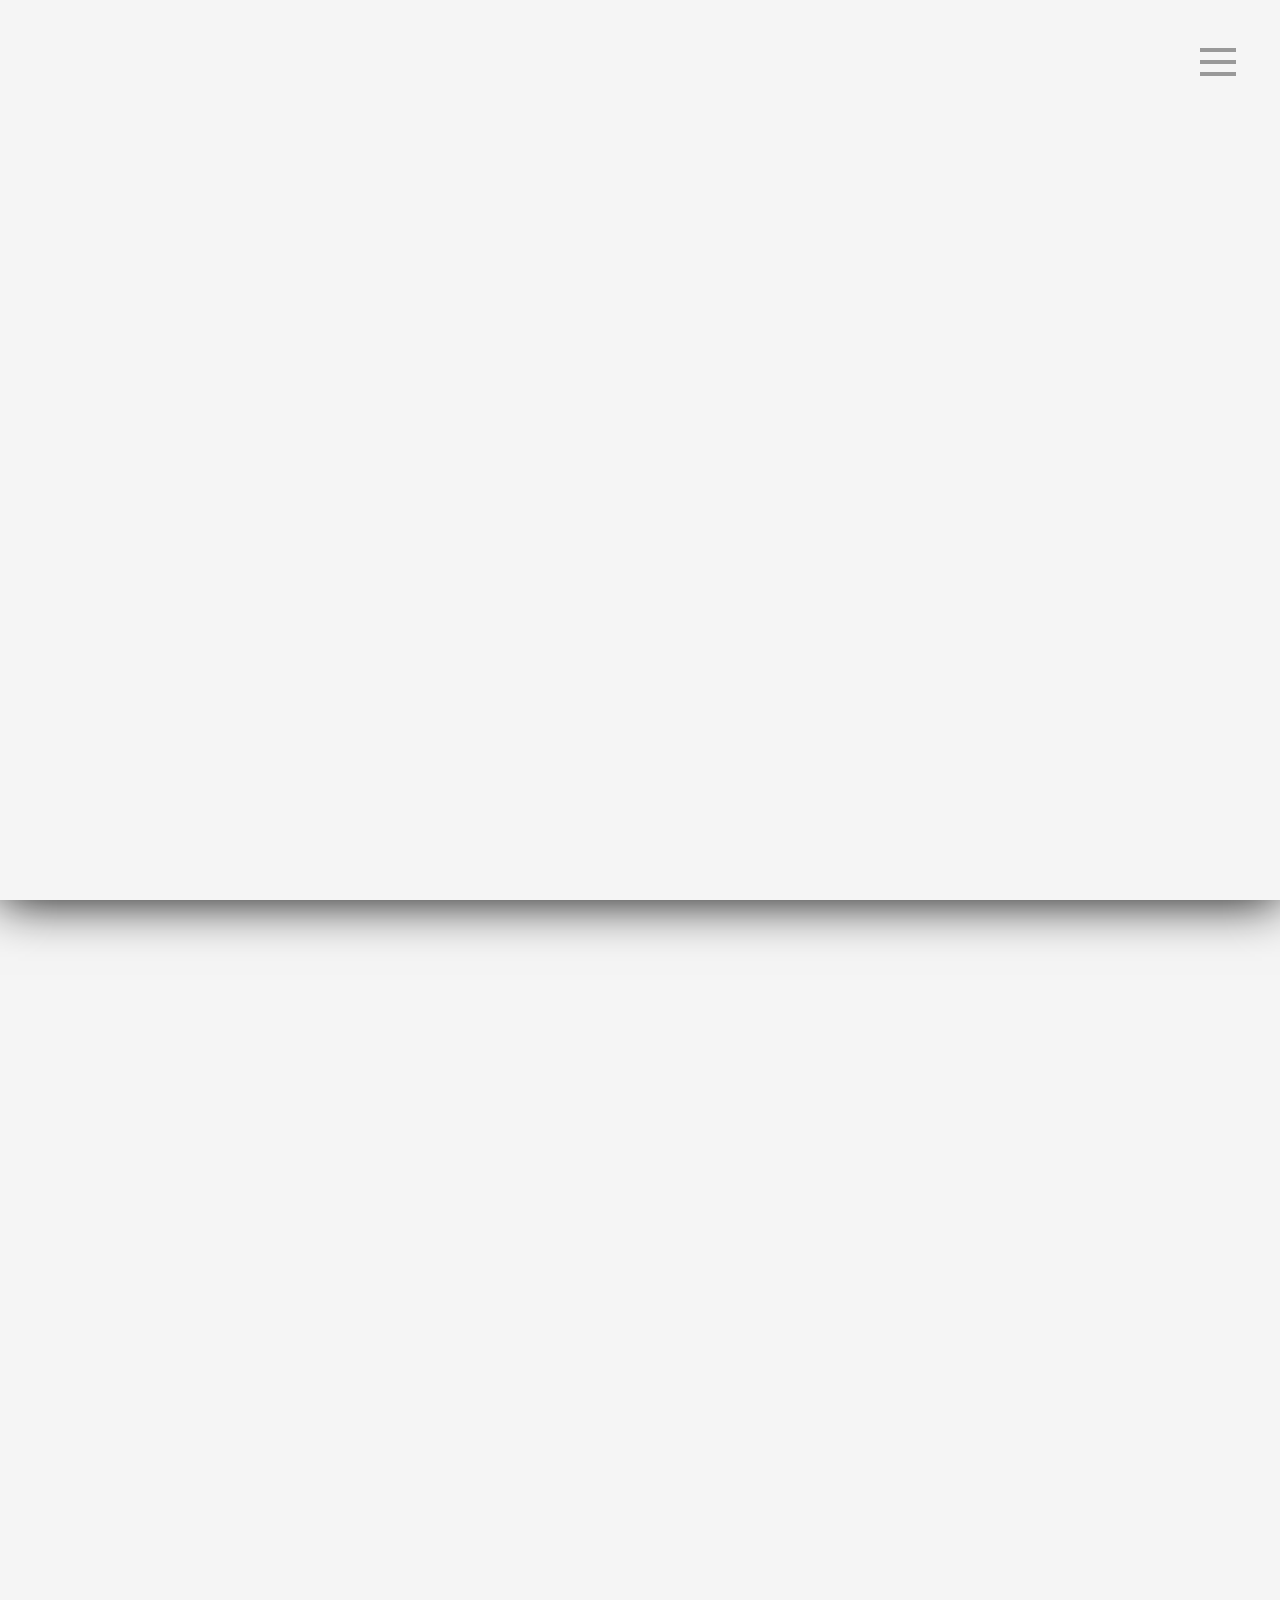
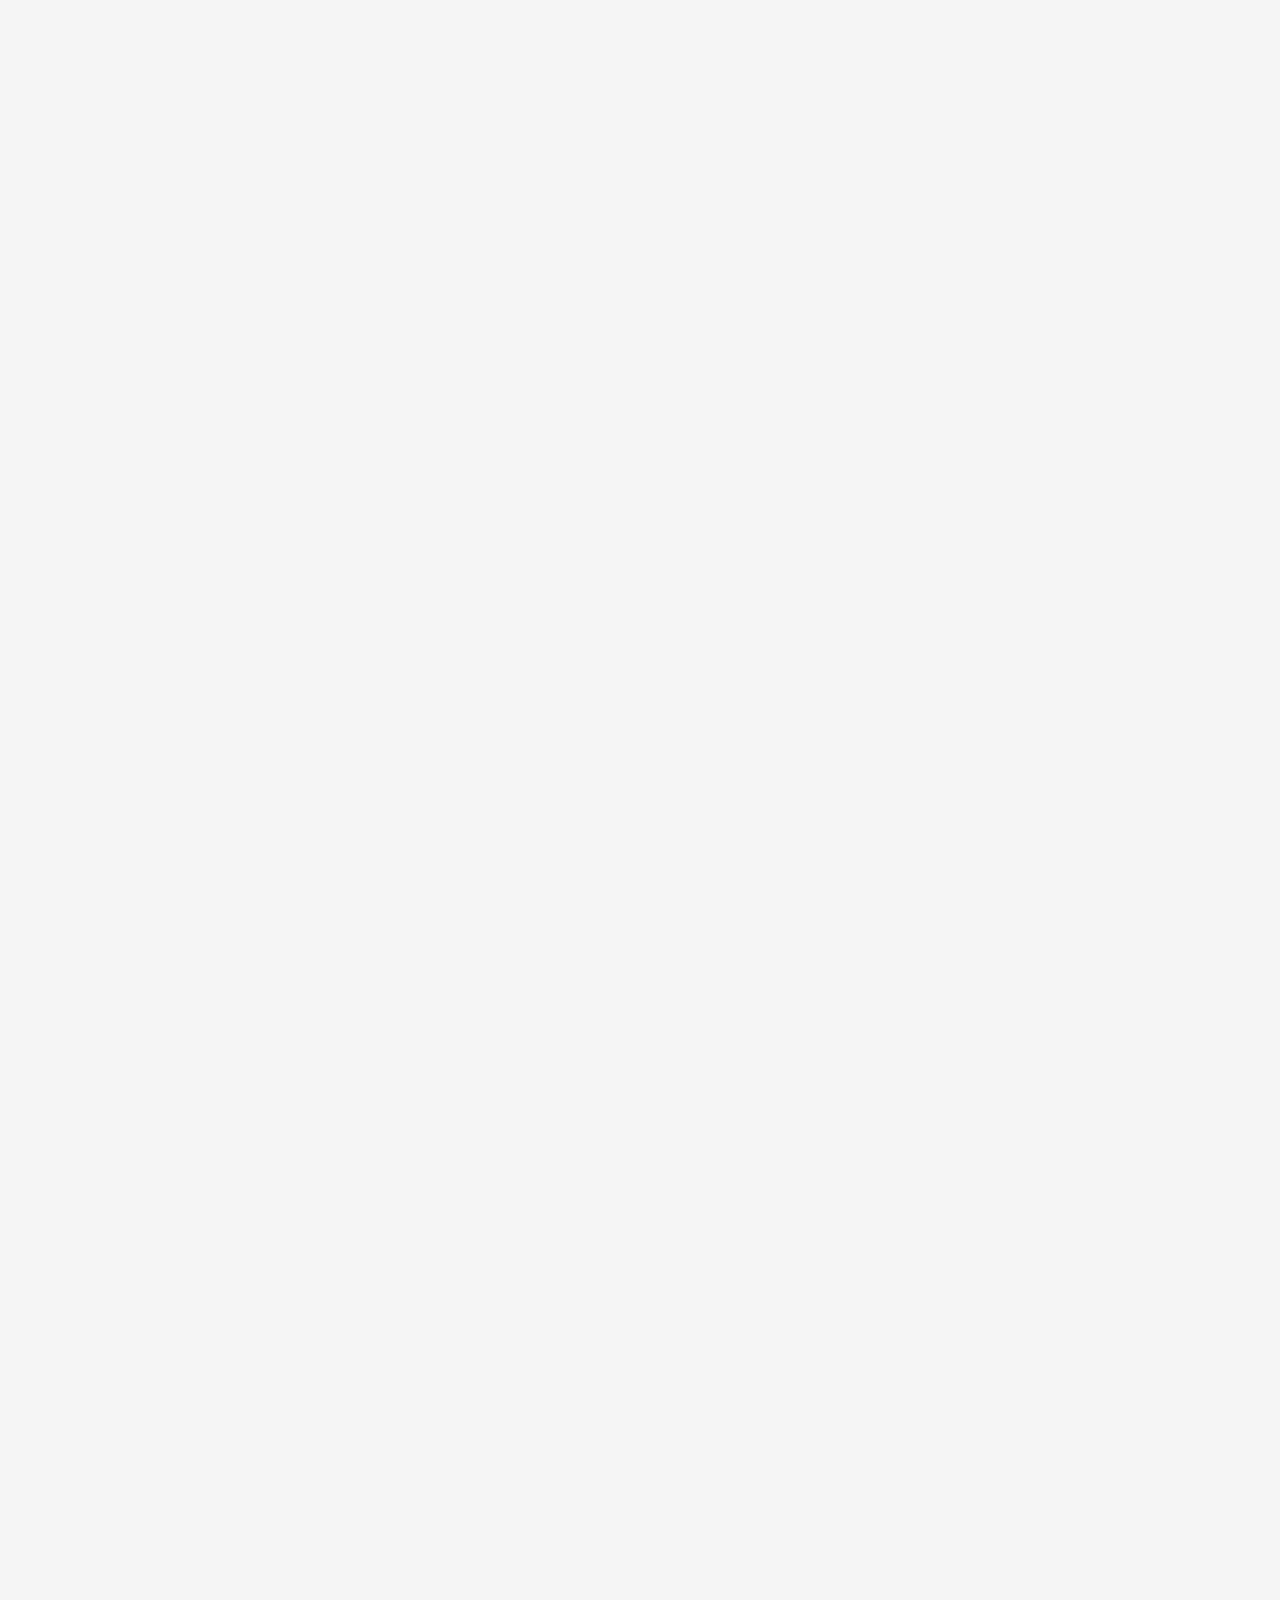
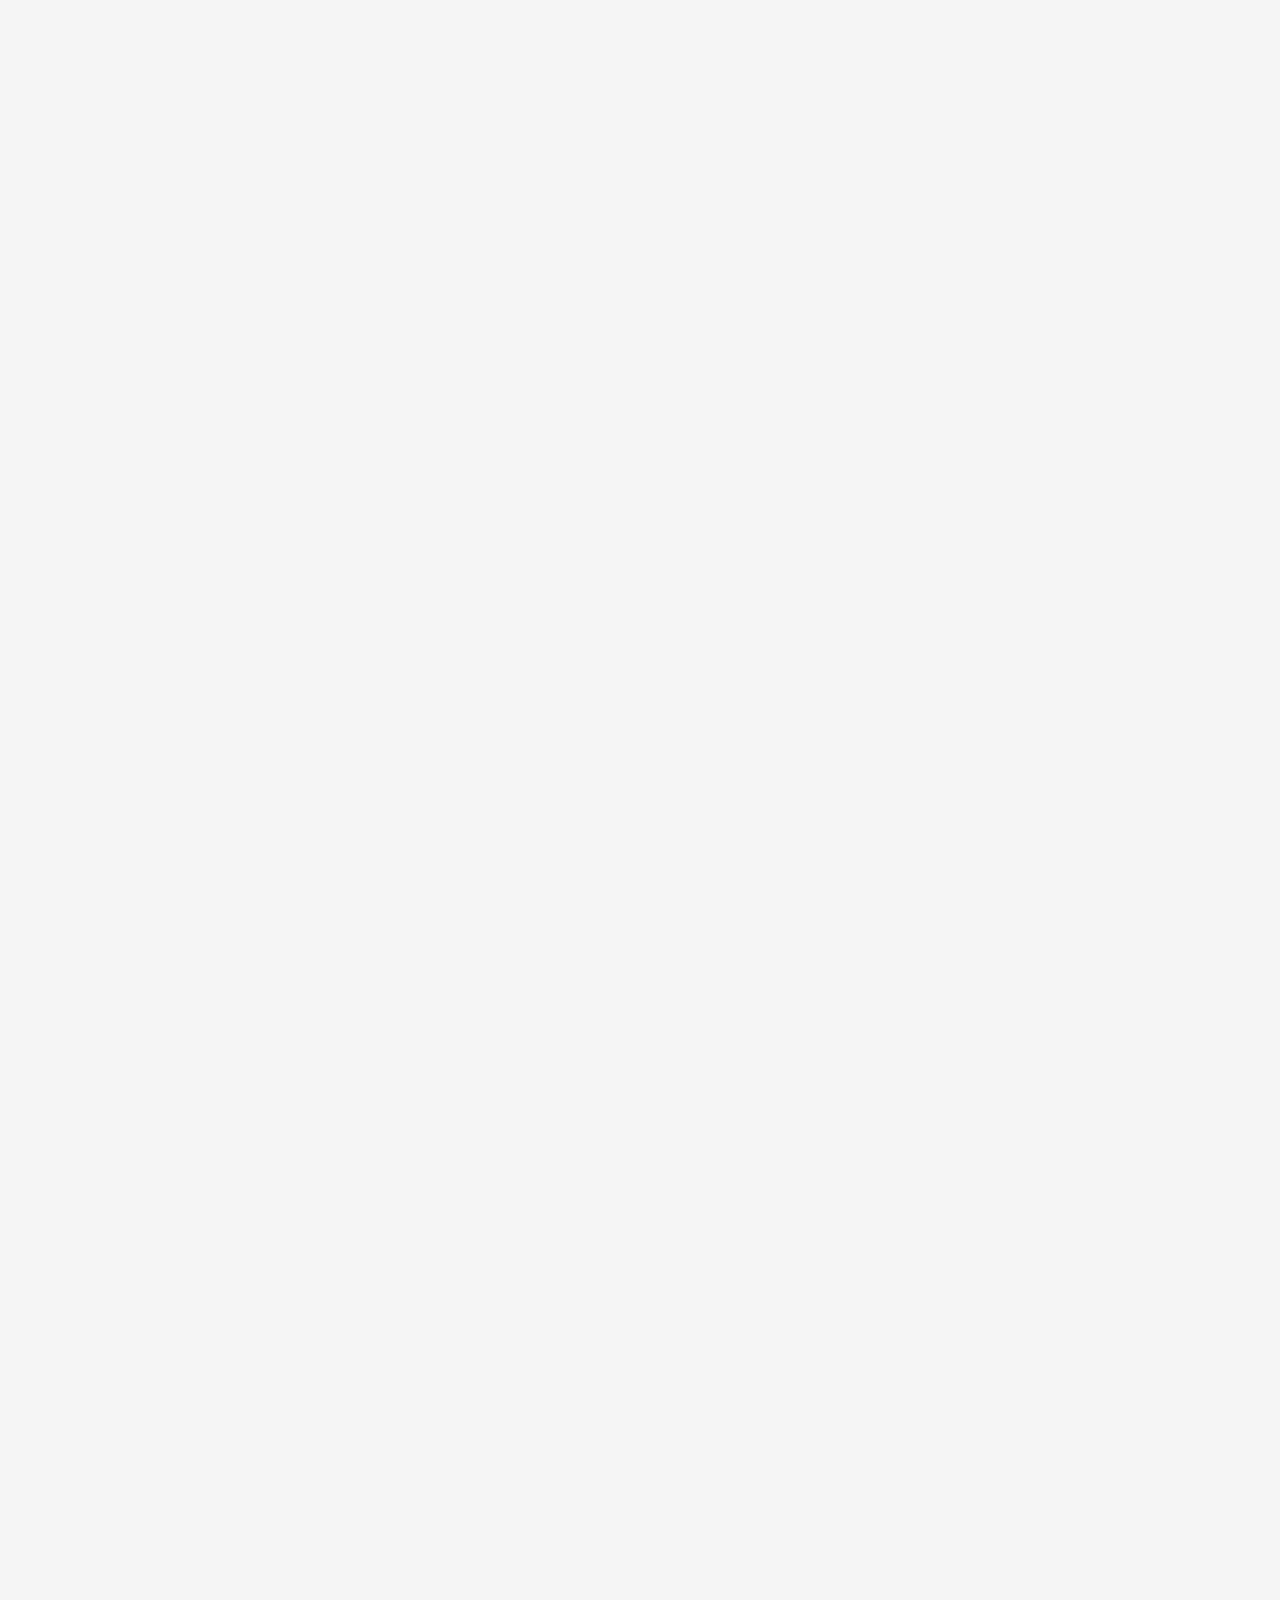
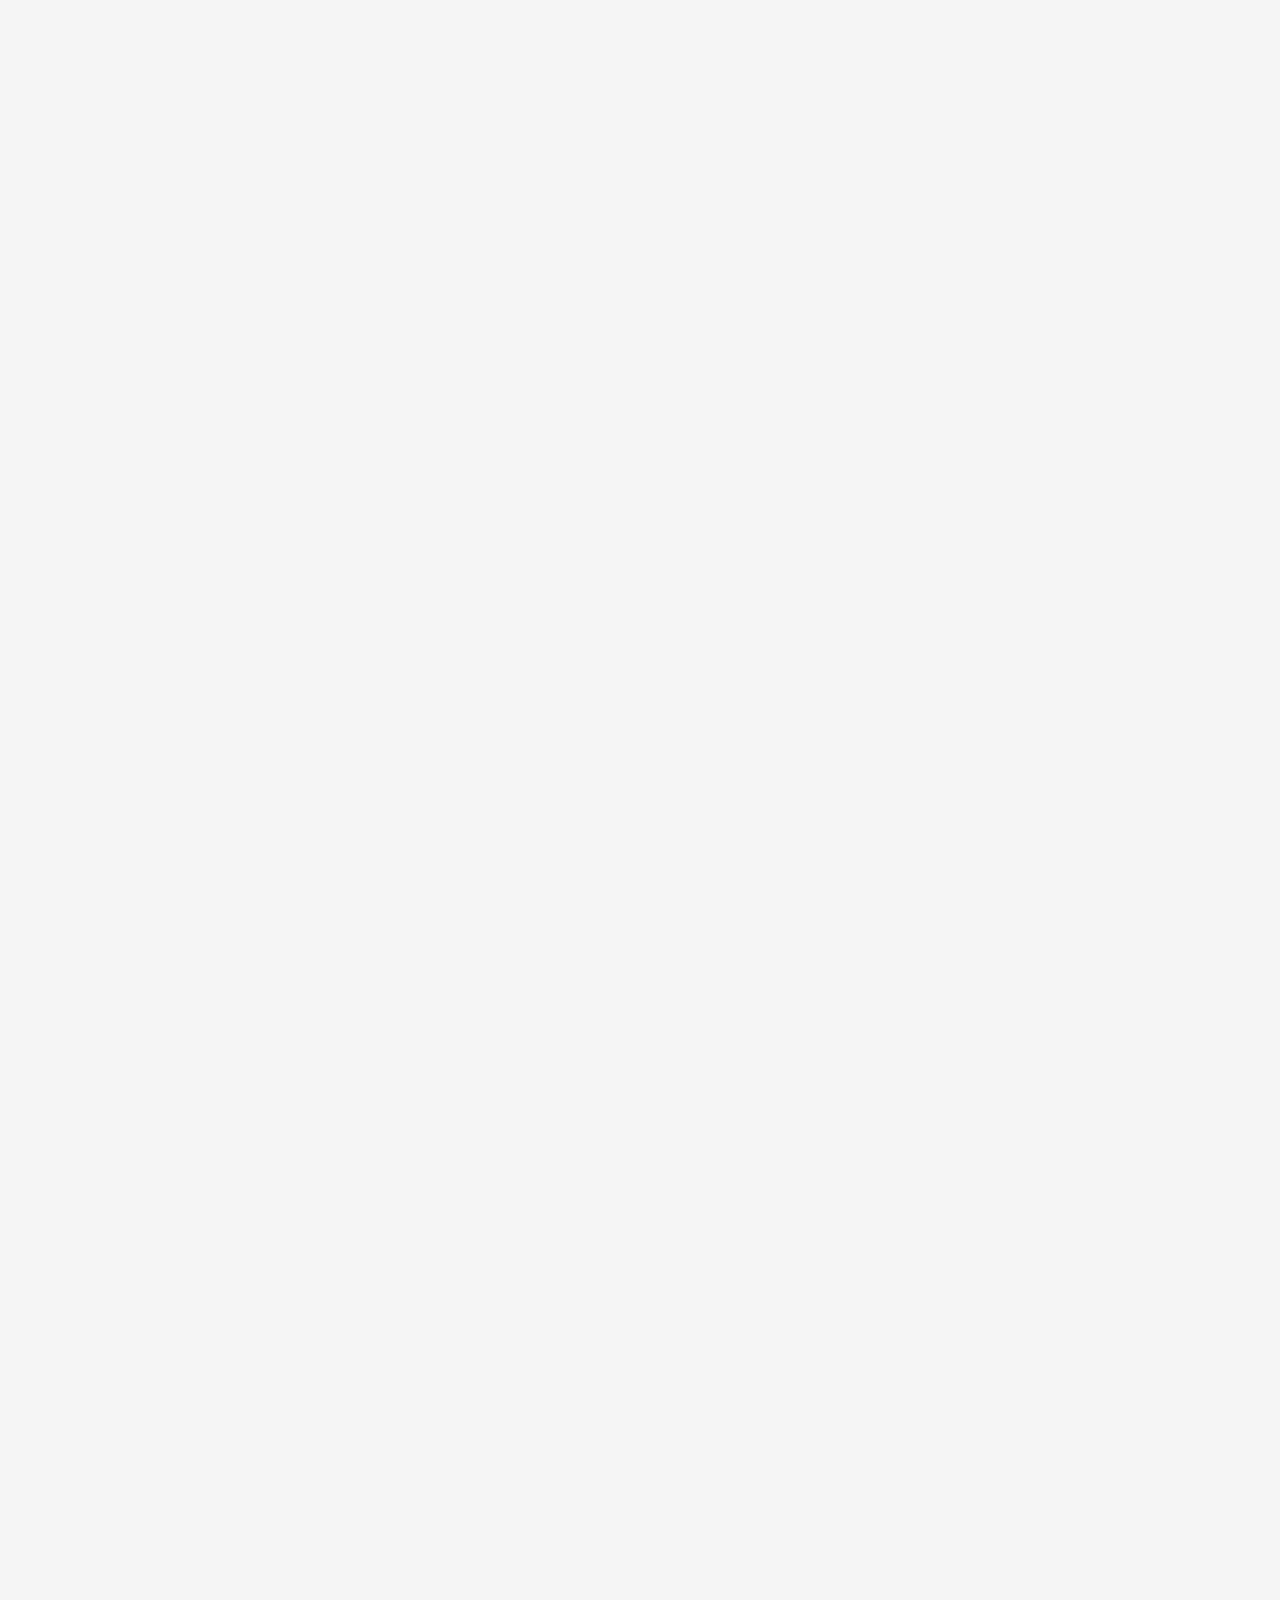
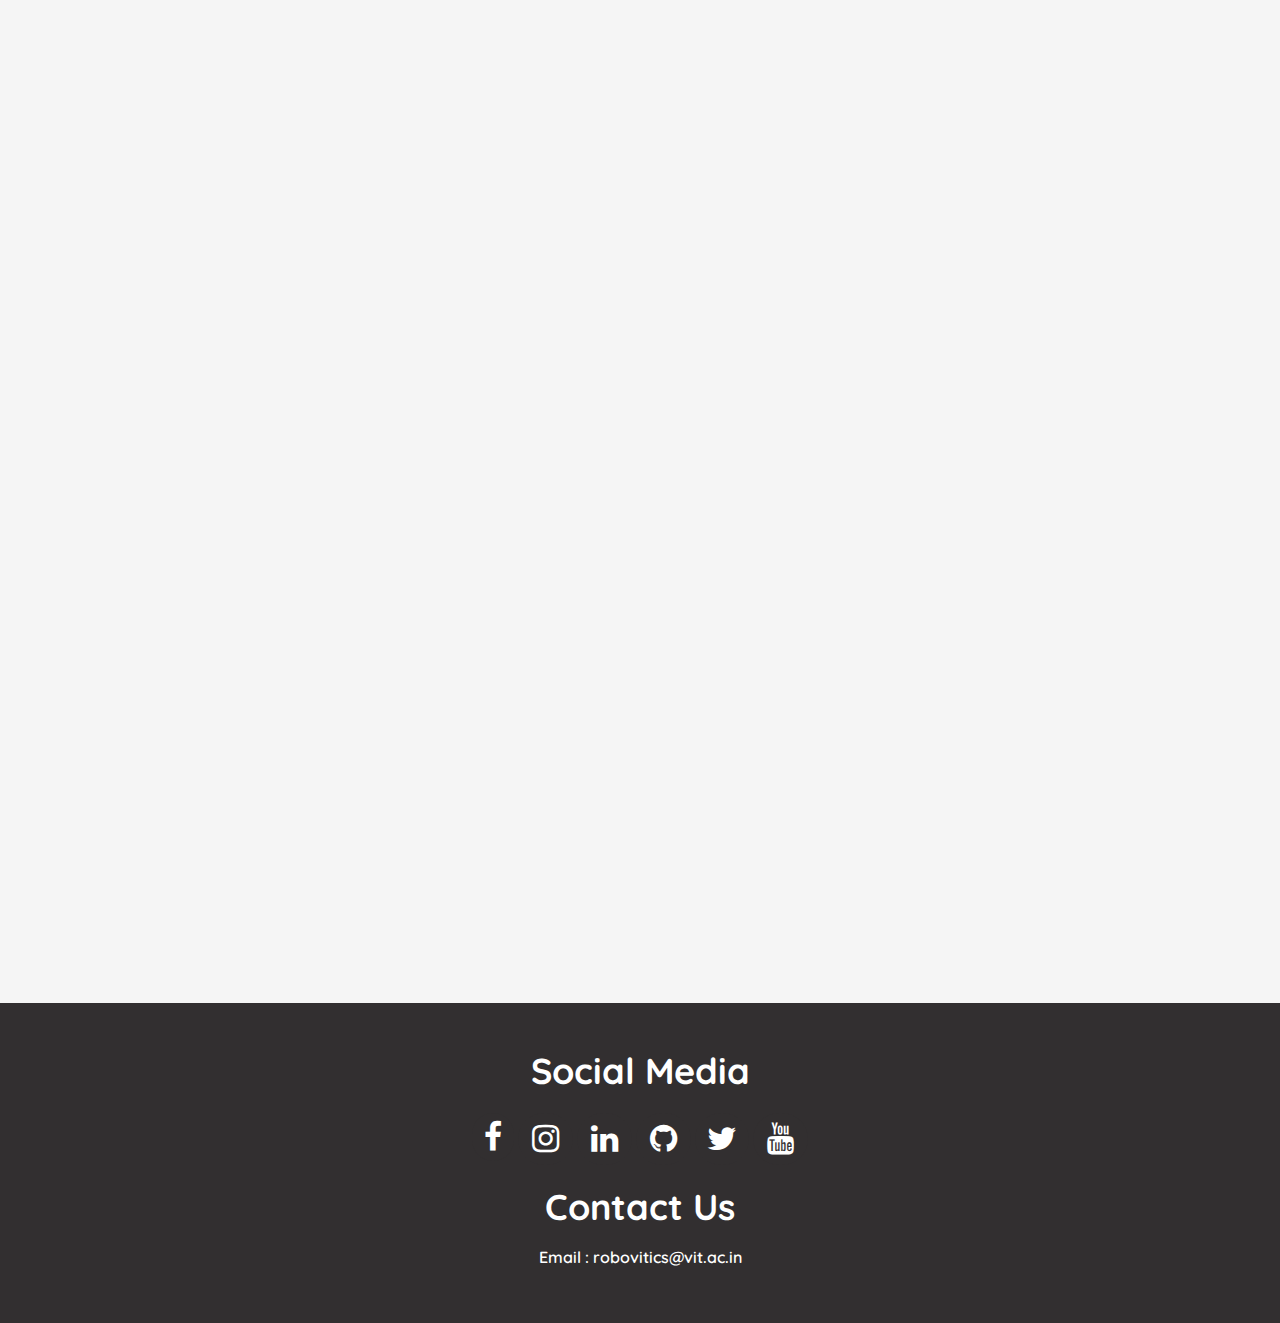
==== commit b10a9cbc: "lol that didnt last" ====
--- a/index.html
+++ b/index.html
@@ -148,14 +148,23 @@
     <div class="left aa">
       <img src="CSS/Images/hor_web (1).png" alt="" style = 'width: 100%; height: 100%;' class = 'imgimg'>
         <div class="cont1 cont">
-            <h1>HOR</h1>
+            <p style = 'overflow:auto;width: 60%;float: right; margin: 5%; margin-right: 5%;' class = 'disc'>The most anticipated event of gravitas, ‘Hands on Robotics’ is back. Beginner? No problem at all! We present you the opportunity to get started with robotics right from the scratch. We guarantee an informative workshop that covers the topics, introduction to Arduino, laptop controlled bot, line follower and obstacle avoider on 17th and 18th October,2020, mark the dates on your calendar!
+              <br><br>
+              <a target="_blank"  href="http://info.vit.ac.in/gravitas2020/gravitas_login.asp" class="myButton">Register Now</a>
+            </p>
+      
         </div>
     </div>
     <div class="cent aa">
       <img src="CSS/Images/md_web (1).png" alt="" style = 'width: 100%; height: 100%;' class = 'imgimg'>
 
         <div class="cont2 cont">
-            <h1>MD</h1>
+            <p style = 'overflow:auto;width: 60%;float: right; margin: 5%; margin-right: 5%;' class = 'disc'>Engineering Drawing classes can be boring at times and designing your dreams into reality is fun. Machine Designing workshop introduces you to Fusion 360 where you will be taught the basics of designing, 2D sketches and drawing, 3D modelling and various other features on 24th and 25th of October, 2020. What are you waiting for? Join us in the workshop and unleash your designing skills.
+              <br><br>
+              <a target="_blank"  href="http://info.vit.ac.in/gravitas2020/gravitas_login.asp" class="myButton">Register Now</a>
+            
+            </p>
+
         </div>
 
     </div>
@@ -163,8 +172,13 @@
       <img src="CSS/Images/equinox_web.png" alt="" style = 'width: 100%; height: 100%;' class = 'imgimg'>
 
         <div class="cont3 cont">
-            <h1>EQUINOX</h1>
-        </div>
+            <p style = 'overflow:auto;width: 60%;float: right; margin: 5%; margin-right: 5%;' class = 'disc'>            Equinox is a 36 hour hackathon organized by RoboVITics taking place during Spring of 2021. An event where the brightest minds interact, work on next gen innovative projects and present it to professional tech field experts. A golden opportunity for you to take your real world technical and social skills up a notch.
+              <br><br>
+              <a target="_blank"  href="https://equinoxhack.in/" class="myButton" >Visit Website</a>
+
+            </p>
+
+          </div>
 
     </div>
 </div>
@@ -173,10 +187,10 @@
 
     <div class = 'yeet'>
       <div class="view view-first">
-        <img class = 'iimmgg' src="./CSS//Images/HOR.jpeg" />
+        <img class = 'iimmgg' src="./CSS//Images/hor_web (1).png"  />
         <div class="mask">
           <h2>HOR</h2>
-          <p>HOR is back </p>
+          <p>17-18 October </p>
           <button class="info info1">Read More</button>
         </div>
       </div>
@@ -184,10 +198,10 @@
       <div class = 'yeet'>
   
       <div class="view view-first">
-        <img src="./CSS//Images/MD.png" />
+        <img src="./CSS//Images/md_web (1).png" />
         <div class="mask">
           <h2>Machine Design</h2>
-          <p>Machine Design is back </p>
+          <p>24-25 October</p>
           <button class="info info2">Read More</button>
         </div>
       </div>
@@ -195,10 +209,10 @@
       <div class = 'yeet'>
   
         <div class="view view-first">
-          <img src="./CSS//Images/Logo_Equinox_white_bg (1).png" />
+          <img src="./CSS//Images/equinox_web.png" />
           <div class="mask">
             <h2>Equinox</h2>
-            <p>Equinox is back </p>
+            <p>19-21 March</p>
             <button class="info info3">Read More</button>
           </div>
         </div>
@@ -206,22 +220,30 @@
       <div>
   </div>
 </div>
+
+  <br>
+  
   <div class = 'pop'>
-    <i class="fa fa-times fa-2x close" style = "position: fixed;right: 8%; top: 5%; z-index: 100;"></i>
+    <i class="fa fa-times fa-2x close" style = "color: aliceblue;position: absolute; left: 89%;top:5%; z-index: 1000;" ></i>
         <div class="hor event-det">
             <h1>HOR</h1>
-            <p>details</p>
-        </div>
+            <p style = 'width: 80%; margin: auto; line-height: 25px;'>Equinox is a 36 hour hackathon organized by RoboVITics taking place during Spring of 2021. An event where the brightest minds interact, work on next gen innovative projects and present it to professional tech field experts. A golden opportunity for you to take your real world technical and social skills up a notch. Register Now!!</p>
+            <a target="_blank"  href="http://info.vit.ac.in/gravitas2020/gravitas_login.asp" class="myButton">Register Now</a>
+
+          </div>
         <div class="md event-det">
             <h1>MD</h1>
-            <p>details</p>
-        </div>
+            <p style = 'width: 80%; margin: auto; line-height: 25px;'>Engineering Design classes can be boring at times and designing your dreams into reality is fun. Machine Designing workshop introduces you to Fusion 360 where you will be taught the basics of designing, 2D sketches and drawing, 3D modelling and various other features on 24th and 25th of October, 2020. What are you waiting for? Join us in the workshop and unleash your designing skills.</p>
+            <a target="_blank"  href="http://info.vit.ac.in/gravitas2020/gravitas_login.asp" class="myButton">Register Now</a>
+
+          </div>
         <div class="Equinox event-det">
             <h1>Equinox</h1>
-            <p>details</p>
-        </div>
+            <p style = 'width: 80%; margin: auto; line-height: 25px;'>The most anticipated event of gravitas, ‘Hands on Robotics’ is back. Beginner? No problem at all! We present you the opportunity to get started with robotics right from the scratch. We guarantee an informative workshop that covers the topics, introduction to Arduino, laptop controlled bot, line follower and obstacle avoider on 17th and 18th October,2020, mark the dates on your calendar!</p>
+            <a target="_blank"  href="https://equinoxhack.in/" class="myButton">Visit Website</a>
+
+          </div>
   </div>
-  <br>
     <pre>
     
     </pre>
@@ -465,7 +487,7 @@
   event.preventDefault();
   body.classList.toggle('nav-open');
 }
-      AOS.init({duration:900,  delay: 10,once: true,
+      AOS.init({duration:900,  delay: 10,once:true
 });
     </script>
     <script src="a.js"></script>
--- a/CSS/style.css
+++ b/CSS/style.css
@@ -890,13 +890,14 @@
     height: 50%;
     display: flex;
     margin: auto;
+    border: #696969 8px solid;
 }
 .aa {
     width: 33.333333%;
     height: 100%;
 }
 .left {
-    background-color: white;
+    background-color: #fbfbfb;
     transition: all 1s;
     background-size: cover;
     background-color: white;
@@ -905,6 +906,8 @@
     background-color: #c8c6c6;
     transition: all 1s;
     background-size: cover;
+    border-left: #696969 5px solid;
+    border-right: #696969 5px solid;
 }
 .right {
     background-color: white;
@@ -926,8 +929,8 @@
     height: auto;
     text-align: center;
     display: none;
-}
-
+    border: #000 5px solid;
+}
 .view {
     margin: auto;
     overflow: hidden;
@@ -940,40 +943,24 @@
     margin: auto;
     margin: 10% auto;
 }
-.view .mask,
-.view .content {
-    width: 100%;
-    height: 100%;
-    position: absolute;
-    margin: auto;
-    overflow: hidden;
-    top: 0;
-    /* left: 20%; */
-}
 
 .view img {
     display: block;
     /* position: relative; */
     width: 100%;
-    height: 100%;
+    /* height: 100%; */
     margin: auto;
 }
 
 .view h2 {
     text-transform: uppercase;
     color: #fff;
-    text-align: center;
-    position: relative;
-    font-size: 17px;
-    font-family: Raleway, serif;
+    /* font-size: 20px; */
     padding: 10px;
     margin: 20px 0 0 0;
 }
 
 .view p {
-    font-family: Merriweather, serif;
-    font-style: italic;
-    font-size: 14px;
     position: relative;
     color: #fff;
     padding: 0px 20px 0px;
@@ -995,12 +982,12 @@
     box-shadow: 0 0 5px #000;
 }
 
-.view-first img {
+/* .view-first img {
     transition: all 0.2s linear;
     width: 300px;
     height: 200px;
-    transform: scale(1.1);
-}
+    margin-left: -15px;
+} */
 
 .view-first .mask {
     opacity: 0;
@@ -1049,28 +1036,19 @@
 }
 
 .pop {
-    width: 90%;
-    height: 90%;
-    background-color: #000;
+    width: 0%;
+    height: 0%;
     position: fixed;
-    left: 5%;
-    transform: translateY(-200%);
-    transition: all 1s;
-    color: rgb(179, 189, 245);
-    z-index: 100000000;
-}
-.focus {
-    transform: translateY(0%);
-    transition: all 1s;
-}
-@media screen and (max-width: 1200px) {
-    .wrapper1 {
-        display: block;
-    }
-    .abc {
-        display: none;
-    }
-}
+    top: 10%;
+    left: 10%;
+    z-index: 10000;
+    /* display: none; */
+    opacity: 0;
+    transition: opacity 0.5s ease-in-out;
+    background: #1c1d21ef;
+    color: rgb(212, 236, 241);
+}
+
 .event-det {
     position: absolute;
     width: 100%;
@@ -1093,3 +1071,70 @@
 .imgimg {
     transition: all 1s;
 }
+.cont p {
+    transition: all 1s;
+}
+
+.myButton {
+    box-shadow: inset 0px -3px 7px 0px #29bbff;
+    background: linear-gradient(to bottom, #2ec0f5 5%, #0688fa 100%);
+    background-color: #2ec0f5;
+    border-radius: 3px;
+    border: 1px solid #0b0e07;
+    display: inline-block;
+    cursor: pointer;
+    color: #ffffff;
+    font-family: Arial;
+    font-size: 15px;
+    padding: 9px 23px;
+    text-decoration: none;
+    text-shadow: 0px 1px 0px #263666;
+    position: relative;
+}
+.myButton:hover {
+    background: linear-gradient(to bottom, #0688fa 5%, #2ec0f5 100%);
+    background-color: #0688fa;
+}
+.myButton:active {
+    /* position: relative; */
+    /* top: 1px; */
+}
+
+@media screen and (max-width: 1200px) {
+    .wrapper1 {
+        display: block;
+        border: none;
+    }
+    .abc {
+        display: none;
+    }
+    .myButton {
+        position: relative;
+        margin: auto;
+        left: 29%;
+        margin-top: 10%;
+    }
+}
+
+.view .mask,
+.view .content {
+    width: 100%;
+    height: 100%;
+    position: absolute;
+    margin: auto;
+    overflow: hidden;
+    top: 0;
+    /* left: 20%; */
+    font-family: 'Quicksand', sans-serif;
+
+    font-size: 20px;
+    font-weight: 500;
+    line-height: 24px;
+}
+
+@media screen and (max-height: 550px) {
+    .cont p {
+        margin-top: 0 !important;
+        padding-top: 0 !important;
+    }
+}
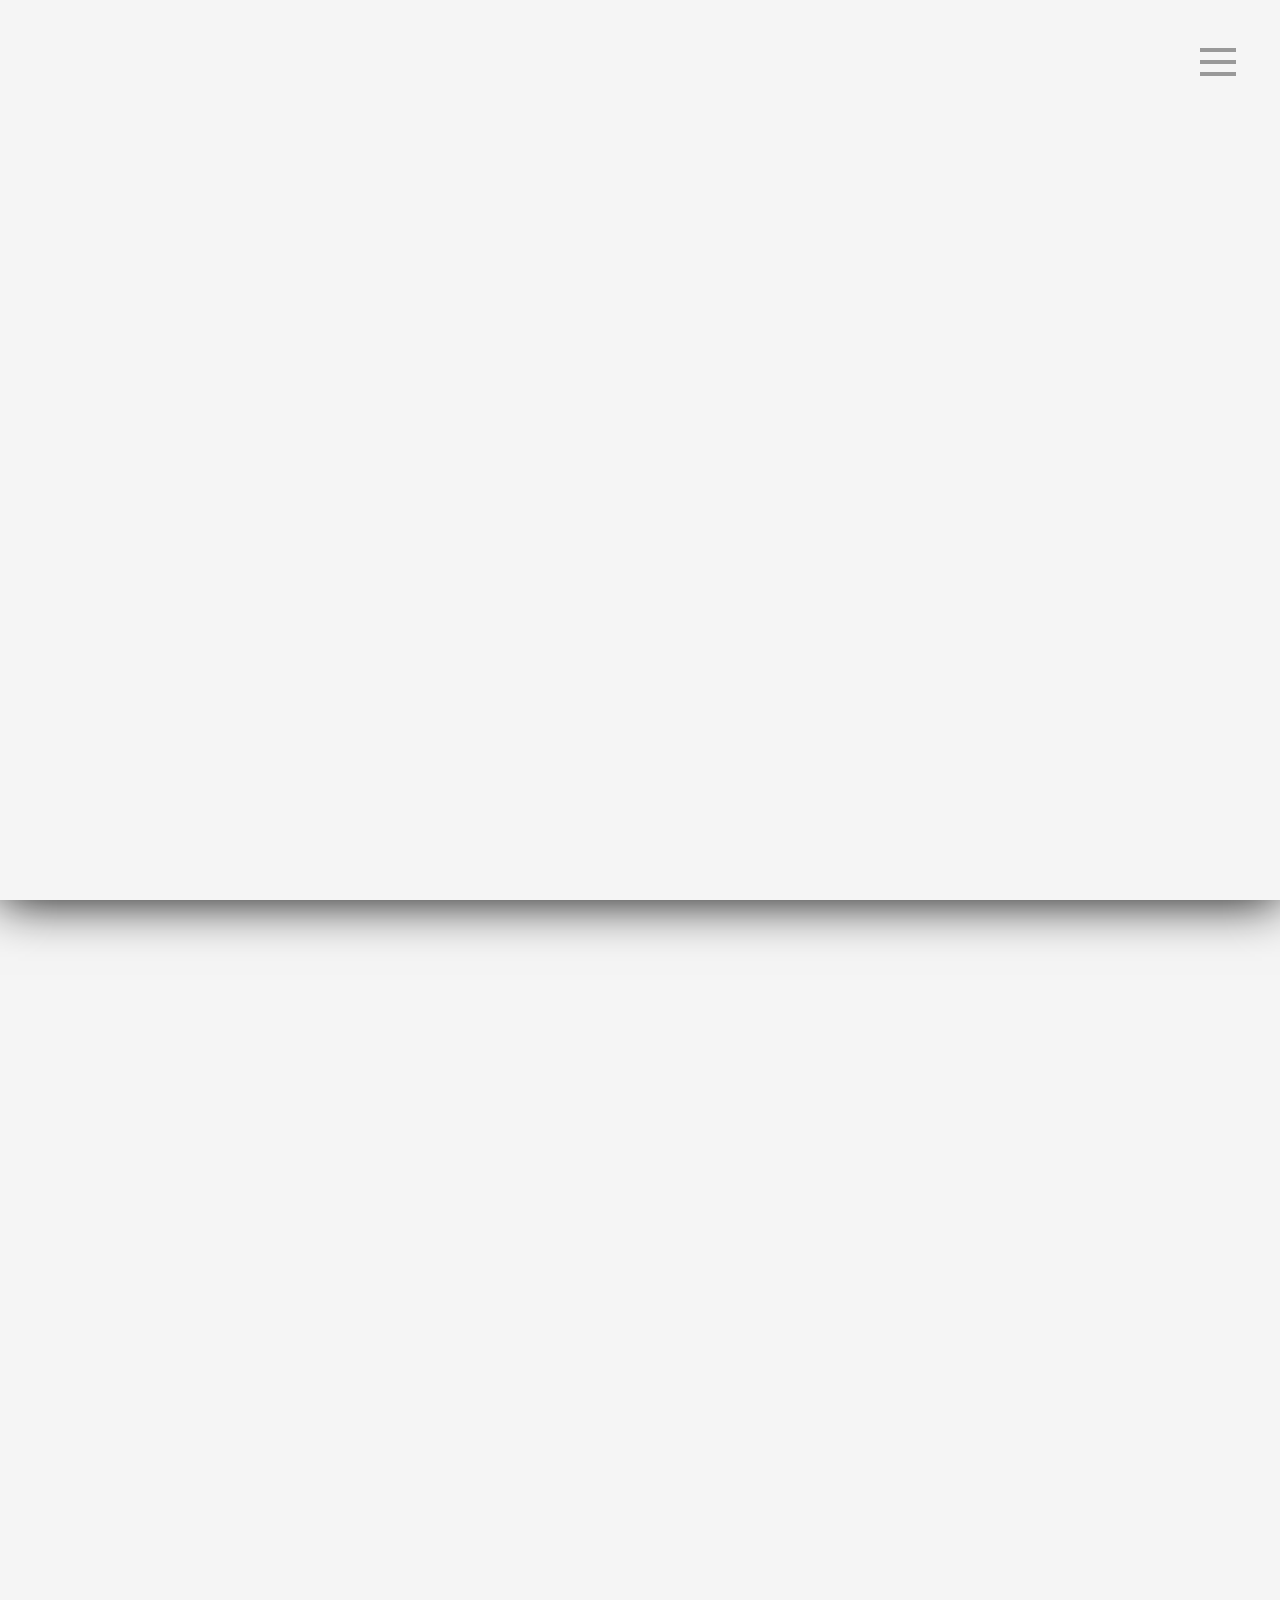
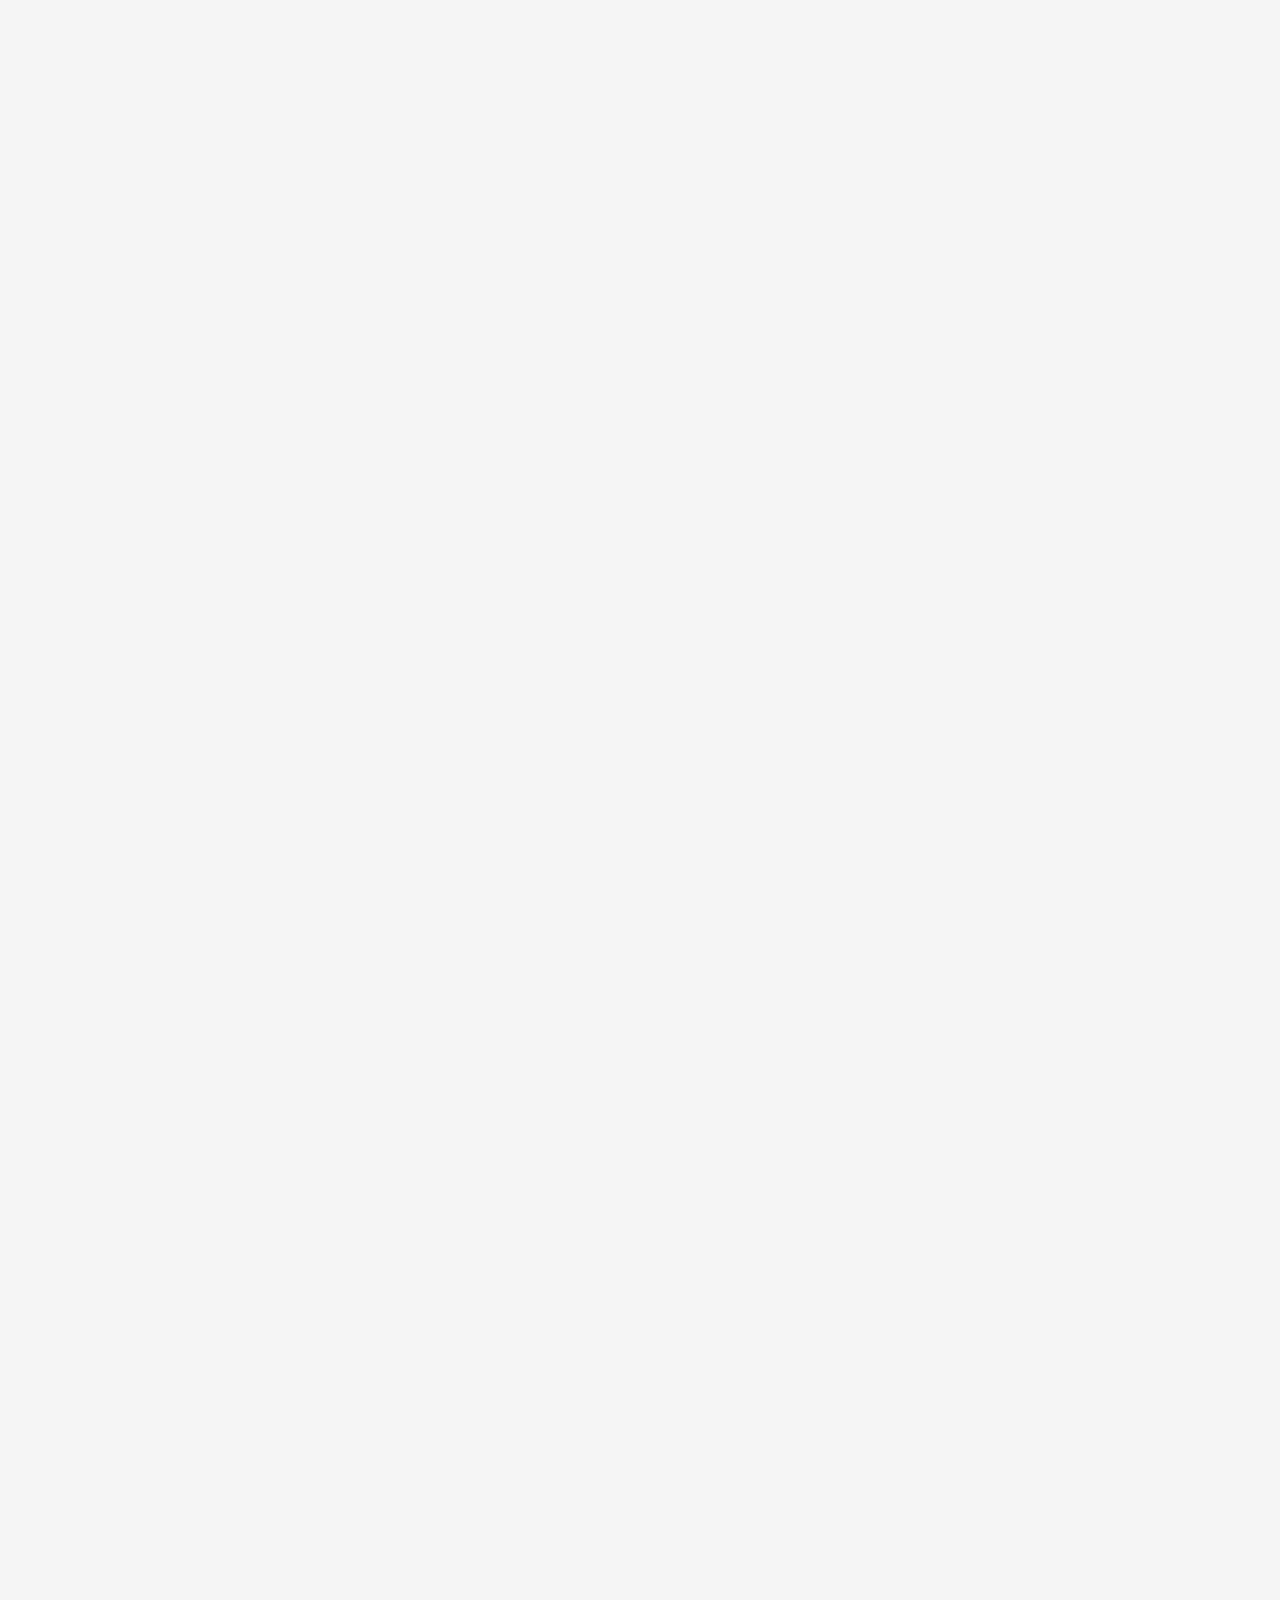
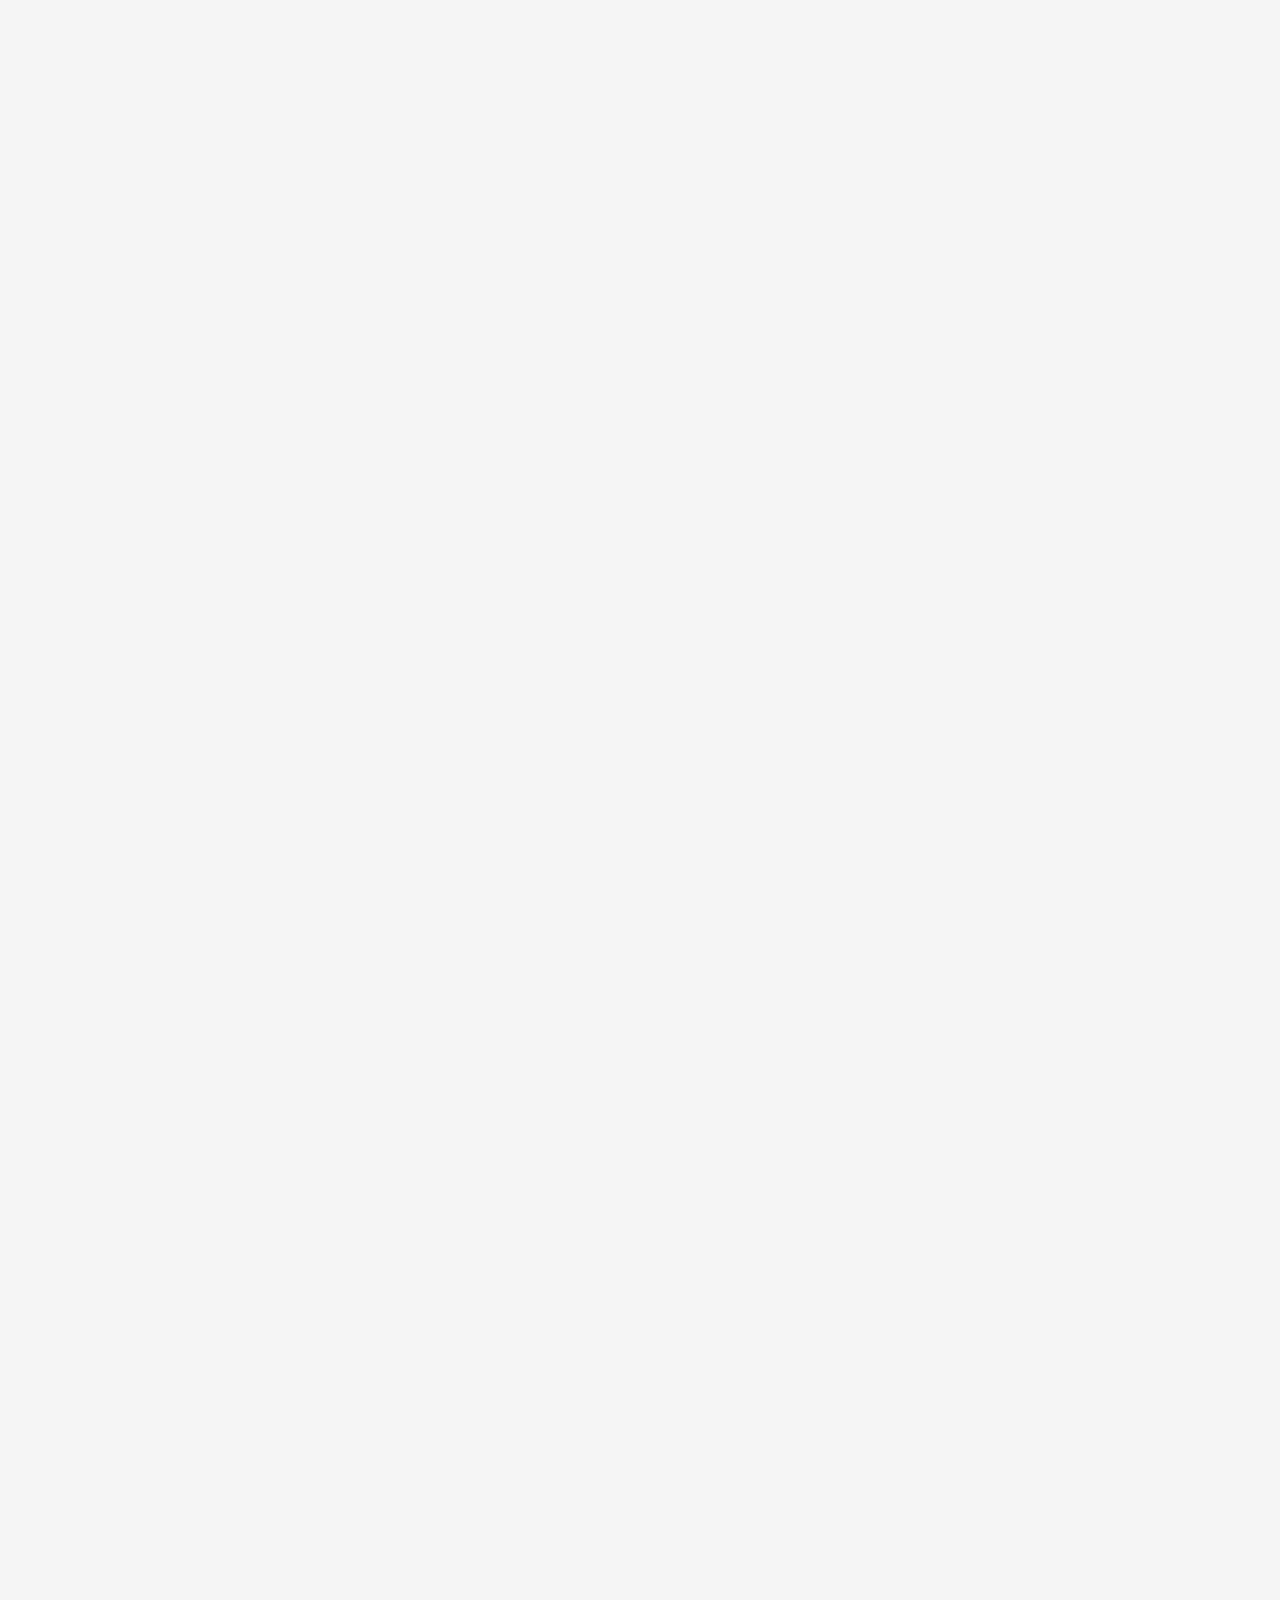
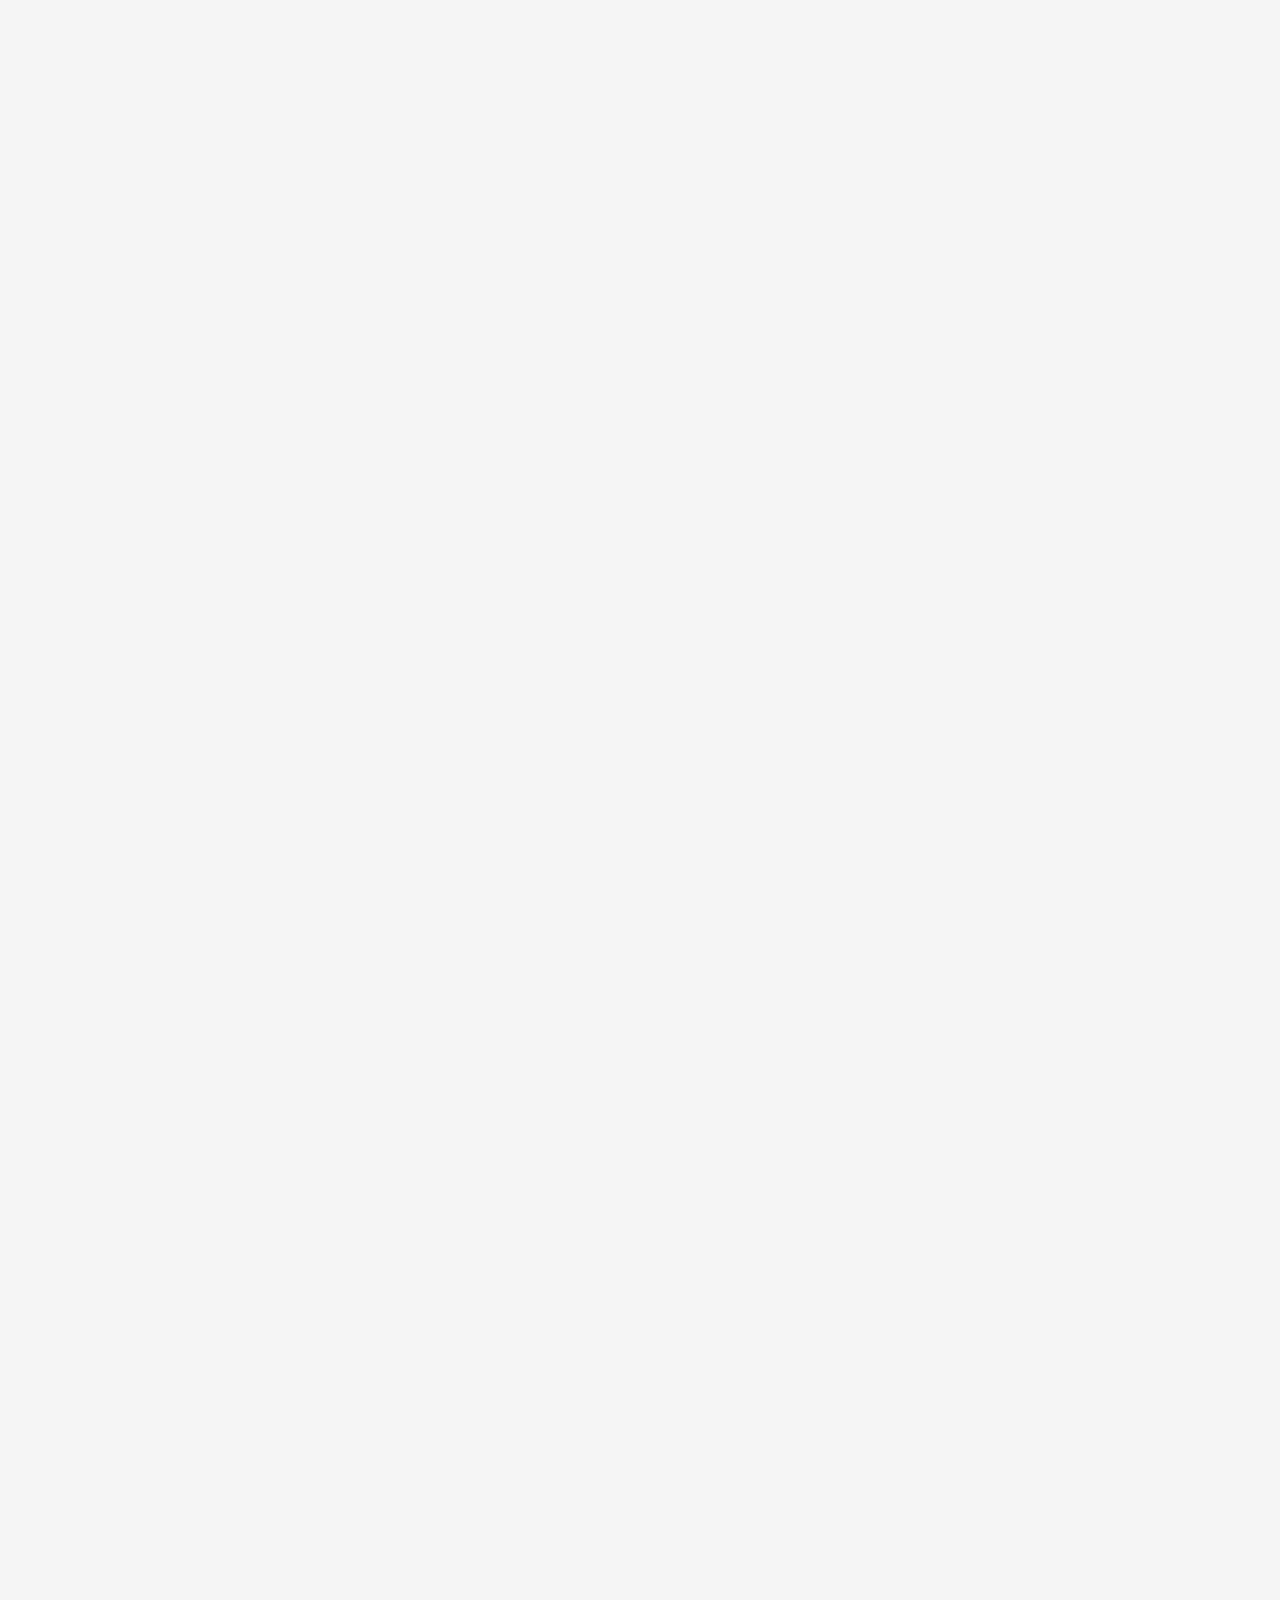
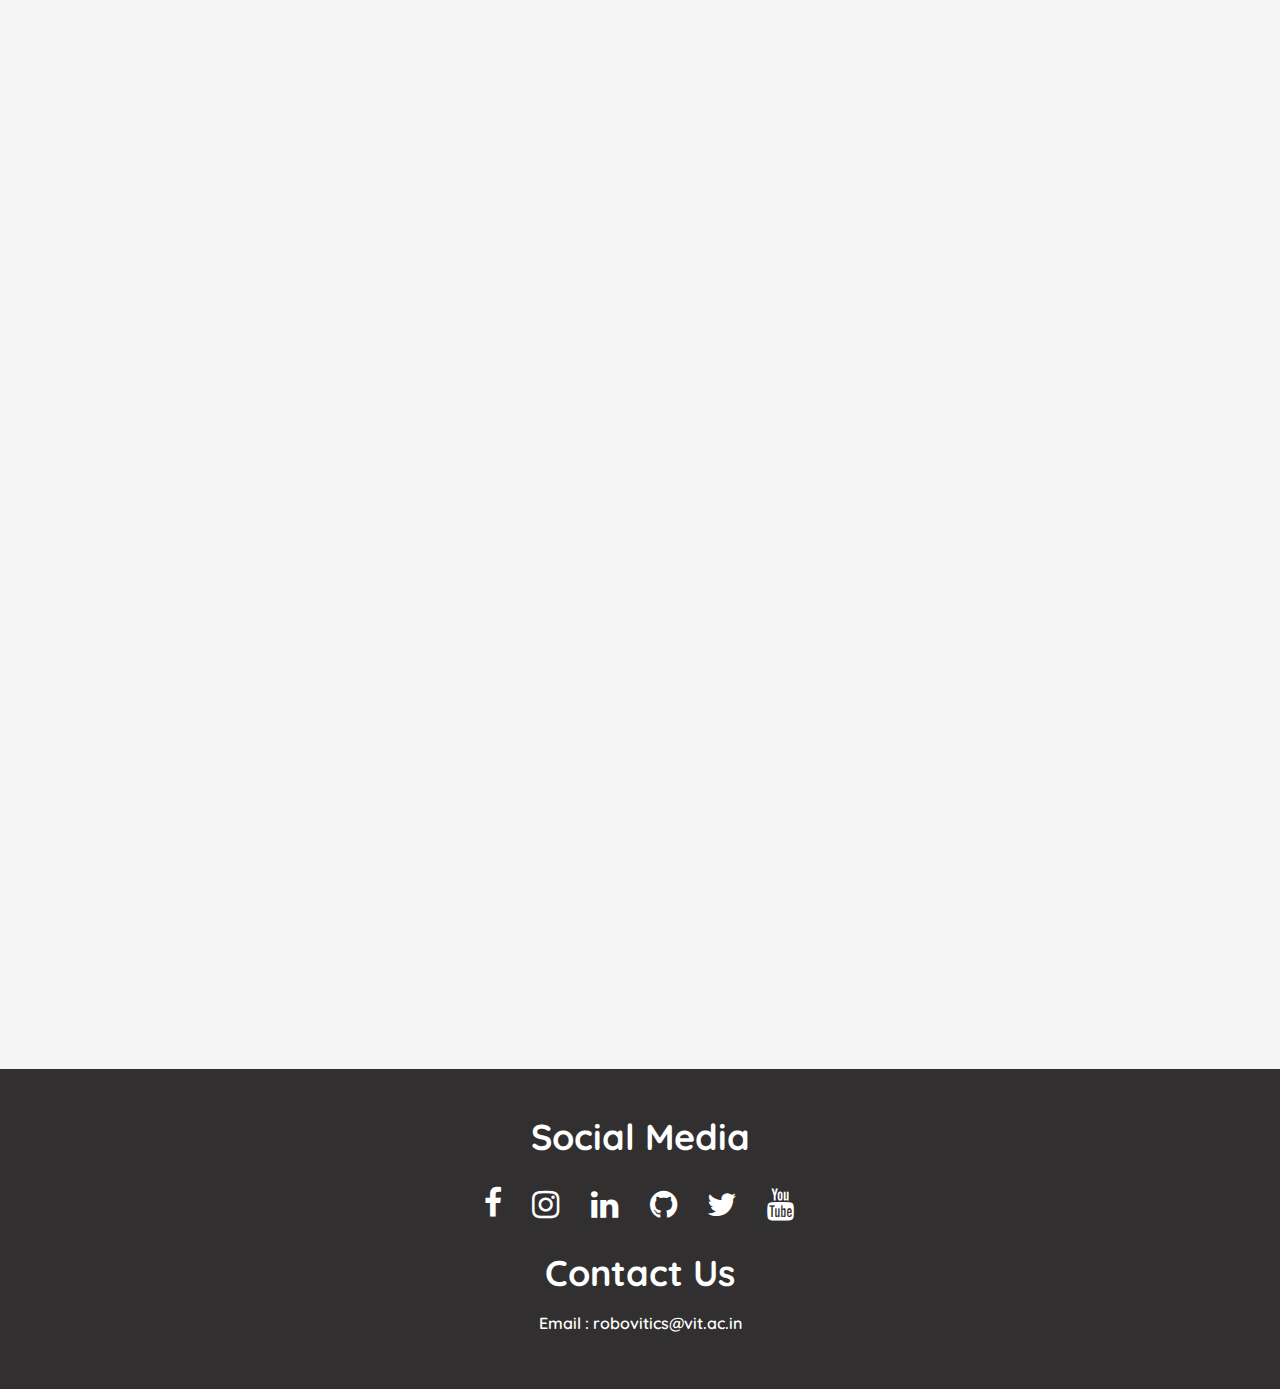
==== commit 6e66d2f5: "bug fixes" ====
--- a/index.html
+++ b/index.html
@@ -1,497 +1,723 @@
 <html lang="en">
+
 <head>
-    <meta charset="UTF-8">
-    <meta name="viewport" content="width=device-width, initial-scale=1.0">
-    <title>RoboVITics - The official robotics club of VIT</title>
-    <link rel="stylesheet" href="https://cdnjs.cloudflare.com/ajax/libs/font-awesome/4.7.0/css/font-awesome.min.css">
-    <link href="https://unpkg.com/aos@2.3.1/dist/aos.css" rel="stylesheet">
-    <script src="https://unpkg.com/aos@2.3.1/dist/aos.js"></script>
-
-    <link rel="stylesheet" href="CSS/style.css">
-   </head>
+	<meta charset="UTF-8">
+	<meta name="viewport" content="width=device-width, initial-scale=1.0">
+	<title>RoboVITics - The official robotics club of VIT</title>
+	<link rel="stylesheet" href="https://cdnjs.cloudflare.com/ajax/libs/font-awesome/4.7.0/css/font-awesome.min.css">
+	<link href="https://unpkg.com/aos@2.3.1/dist/aos.css" rel="stylesheet">
+	<script src="https://unpkg.com/aos@2.3.1/dist/aos.js"></script>
+
+	<link rel="stylesheet" href="CSS/style.css">
+</head>
+
 <body>
-    <a href="#navigation" class="nav-trigger">
-        Menu <span></span>
-    </a>
-    <main>
-      <section class="intro" id="Top">
-        <div class="logomain"></div>
-      </section>
-    </main>
-    <nav class="nav-container" id="navigation">
-      <header>
-          <h2><a href="#Top">roboVITics</a></h2>
-      </header>
-      <ul class="nav">
-        <li><a href="#Events">Events</a></li>
-        <li><a href="#Projects">Projects</a></li>
-        <li><a href="#Outreach">Outreach</a></li>
-        <li><a href="#About">About Us</a></li>
-        <li><a href="#Memories">Memories</a></li>
-        <!--<li><a href="#Gallery">Gallery</a></li>-->
-        <li><a href="#Social">Social</a></li>
-        
-      </ul>
-    </nav>
-    <pre>
+	<a href="#navigation" class="nav-trigger">
+		Menu <span></span>
+	</a>
+	<main>
+		<section class="intro" id="Top">
+			<div class="logomain"></div>
+		</section>
+	</main>
+	<nav class="nav-container" id="navigation">
+		<header>
+			<h2><a href="#Top">roboVITics</a></h2>
+		</header>
+		<ul class="nav">
+			<li><a href="#Events">Events</a></li>
+			<li><a href="#Projects">Projects</a></li>
+			<li><a href="#Outreach">Outreach</a></li>
+			<li><a href="#About">About Us</a></li>
+			<li><a href="#Memories">Memories</a></li>
+			<!--<li><a href="#Gallery">Gallery</a></li>-->
+			<li><a href="#Social">Social</a></li>
+
+		</ul>
+	</nav>
+	<pre>
 
 
 
     </pre>
-    <p id="Events"></p>
-    <h1 data-aos = "zoom-in">EVENTS</h1>
-    <hr data-aos = "zoom-in"></hr>
-    <br><br><br>
-    <div class="wrapper">
-      <div class="main_card" data-aos = "fade-down">
-        <div class="card_right">
-          <div class="img_container">
-            <img class="imag img-fluid robowars" src="CSS/Images/robowars_pic.png" alt="">
-          </div>
-        </div>
-        <div class="card_left">
-          <div class="card_datails">
-            <h1 style="Text-align:center;">RoboWars</h1>
-            <hr></hr>
-            <p class="disc">ROBOWARS, the flagship event of graVITas is one-it’s-kind combat robotics competition, and also one of the biggest in India and the biggest in South India. The exciting battles between the bots took place round the clock with more than 40 bots competing, in the largest and safest arena in India, to win the title and prize pool of 2.5 lakhs. Teams from around the globe competed in the weight categories of 15 kg, 30 kg and 60 kg and experienced the mayhem inside the arena. Apart from the clashing of the bots, amazing performances from the VIT Dance and Music club enchanted charged the audience.</p> 
-          </div>
-        </div>
-
-      </div>
-      <div class="main_card" data-aos = "fade-down">
-        <div class="card_right">
-          <div class="img_container">
-              <img class=""src="CSS/Images/HOR.jpeg" alt="">
-          </div>
-        </div>
-        <div class="card_left">
-          <div class="card_datails">
-            <h1 style="Text-align:center;">Hands on Robotics</h1>
-            <hr></hr>
-            <p class="disc">Hands on Robotics, was attended by more than 150 participants where they were taught how to build mobile robots, including laptop controlled robot, line follower robot and obstacle avoider robot using IR and ultrasonic sensors, gesture controlled robot using accelerometer. At the end of the workshop, an intense competition between the participants was held where they had to build a line follower bot and traverse a given maze in minimum time.</p>
-          </div>
-        </div>
-      </div>
-      <div class="main_card" data-aos = "fade-down">    
-        <div class="card_right">
-          <div class="img_container">
-            <img class="imag img-fluid"src="CSS/Images/MD.png" alt="">
-          </div>
-        </div>
-        <div class="card_left">
-          <div class="card_datails">
-            <h1 style="Text-align:center;">Machine Design</h1>
-            <hr></hr>
-            <p class="disc"> Machine Design with Fusion 360 is an annual workshop organized by RoboVitics in which the participants are taught how to use the Fusion 360 Software. The participants are introduced to the basics of designing, 2D sketches and drawing, 3D modelling and various other features. For this year’s workshop, participants were taught the assembly and motion study of a radial engine. It was followed by Rendering, which adds aesthetics to the designed 3D models. The design then underwent simulation during which it's behaviour under stress was recorded. Lastly, they were taught about Generative Designing, a new feature in the design industry.</p>    
-          </div>
-        </div>
-      </div>
-     <div class="main_card" data-aos = "fade-down" >
-        <div class="card_right">
-          <div class="img_container">
-              <img class=""src="CSS/Images/cosmos_logo_sharp.png" alt="">
-          </div>
-        </div>
-               <div class="main_card>
-        <div class="card_left">
-          <div class="card_datails">
-            <h1 style="Text-align:center;">Cosmos 360</h1>
-            <hr></hr>
-            <p class="disc">Cosmos 360 is a design Hackathon conducted for the sole purpose of letting the young minds bring out their creative and innovative ideas. The participants designed using Fusion 360 software. We hoped to provide the participants a platform to showcase and discover their skills. Participants were given a duration of 24 hours to work on the problem statements along with their model. The theme was space and thus the name Cosmos, included problem statements like space robotics, solar cell, manned rover, space transportation system and many more. Cosmos 360 gave the participants a platform to tackle various problems and gain a prolific knowledge of space.</p>
-          </div>
-        </div>
-      </div>
-      <div class="main_card" data-aos = "fade-down">
-        <div class="card_right">
-          <div class="img_container">
-            <img class="imag img-fluid robowars" src="CSS/Images/vortex360_size.png" alt="">
-          </div>
-        </div>
-        <div class="card_left">
-          <div class="card_datails">
-            <h1 style="Text-align:center;">Vortex 360</h1>
-            <hr></hr>
-            <p class="disc">Vortex360 is a month-long online design hackathon powered by Autodesk. This hackathon aims to provide a platform to all the design engineers to give form to their ideas. The completely online hackathon was attended by 420 enthusiastic participants, with 20 teams making it to the final round. The designs that were realized due course were phenomenal. The Hackathon included over 25 problem statements under 6 domains. To provide extra motivation, the prize pool of Vortex360 was 55,000 ₹. All in all, the participants persevered along with the organizers to conduct a one of its kind online hackathon.
-            </p> 
-          </div>
-        </div>
-
-      </div>
-      <div class="main_card" data-aos = "fade-down">
-        <div class="card_right">
-          <div class="img_container">
-            <img class="imag img-fluid robowars"  src="CSS/Images/Logo_Equinox_white_bg (2).png" alt="">
-          </div>
-        </div>
-        <div class="card_left">
-          <div class="card_datails">
-            <h1 style="Text-align:center;">Equinox</h1>
-            <hr></hr>
-            <p class="disc">Equinox is a 36-Hour hackathon. In our unique hackathon, participants’ ideas will not be limited by specific problem statements on Web-page development, hardware, Artificial Intelligence etc. This will bring out the creativity in the participants and render the process of ideation more effective. Although, various tracks such as Robotics, Space, Safety and Security, Defense, Healthcare, Financial-Technology, open innovation will be provided under which the participants can choose to compete. Participants are free to choose their own domain, problem statement as well as solution and will be aided in prototyping. We believe innovation thrives under freedom!</p> 
-          </div>
-        </div>
-
-      </div>
-</div>
-
-
-
-
-
-
-
-<p id="Upcoming-Event"></p>
-<h1 data-aos = "zoom-in" >Upcoming Events</h1>
-<hr data-aos = "zoom-in"></hr>
-<br><br><br>
-<div class="abc" data-aos = "fade-down" >
-    <div class="left aa">
-      <img src="CSS/Images/hor_web (1).png" alt="" style = 'width: 100%; height: 100%;' class = 'imgimg'>
-        <div class="cont1 cont">
-            <p style = 'overflow:auto;width: 60%;float: right; margin: 5%; margin-right: 5%;' class = 'disc'>The most anticipated event of gravitas, ‘Hands on Robotics’ is back. Beginner? No problem at all! We present you the opportunity to get started with robotics right from the scratch. We guarantee an informative workshop that covers the topics, introduction to Arduino, laptop controlled bot, line follower and obstacle avoider on 17th and 18th October,2020, mark the dates on your calendar!
-              <br><br>
-              <a target="_blank"  href="http://info.vit.ac.in/gravitas2020/gravitas_login.asp" class="myButton">Register Now</a>
-            </p>
-      
-        </div>
-    </div>
-    <div class="cent aa">
-      <img src="CSS/Images/md_web (1).png" alt="" style = 'width: 100%; height: 100%;' class = 'imgimg'>
-
-        <div class="cont2 cont">
-            <p style = 'overflow:auto;width: 60%;float: right; margin: 5%; margin-right: 5%;' class = 'disc'>Engineering Drawing classes can be boring at times and designing your dreams into reality is fun. Machine Designing workshop introduces you to Fusion 360 where you will be taught the basics of designing, 2D sketches and drawing, 3D modelling and various other features on 24th and 25th of October, 2020. What are you waiting for? Join us in the workshop and unleash your designing skills.
-              <br><br>
-              <a target="_blank"  href="http://info.vit.ac.in/gravitas2020/gravitas_login.asp" class="myButton">Register Now</a>
-            
-            </p>
-
-        </div>
-
-    </div>
-    <div class="right aa">
-      <img src="CSS/Images/equinox_web.png" alt="" style = 'width: 100%; height: 100%;' class = 'imgimg'>
-
-        <div class="cont3 cont">
-            <p style = 'overflow:auto;width: 60%;float: right; margin: 5%; margin-right: 5%;' class = 'disc'>            Equinox is a 36 hour hackathon organized by RoboVITics taking place during Spring of 2021. An event where the brightest minds interact, work on next gen innovative projects and present it to professional tech field experts. A golden opportunity for you to take your real world technical and social skills up a notch.
-              <br><br>
-              <a target="_blank"  href="https://equinoxhack.in/" class="myButton" >Visit Website</a>
-
-            </p>
-
-          </div>
-
-    </div>
-</div>
-
-<div class="wrapper1" data-aos = "fade-down">
-
-    <div class = 'yeet'>
-      <div class="view view-first">
-        <img class = 'iimmgg' src="./CSS//Images/hor_web (1).png"  />
-        <div class="mask">
-          <h2>HOR</h2>
-          <p>17-18 October </p>
-          <button class="info info1">Read More</button>
-        </div>
-      </div>
-    </div>
-      <div class = 'yeet'>
-  
-      <div class="view view-first">
-        <img src="./CSS//Images/md_web (1).png" />
-        <div class="mask">
-          <h2>Machine Design</h2>
-          <p>24-25 October</p>
-          <button class="info info2">Read More</button>
-        </div>
-      </div>
-    </div>
-      <div class = 'yeet'>
-  
-        <div class="view view-first">
-          <img src="./CSS//Images/equinox_web.png" />
-          <div class="mask">
-            <h2>Equinox</h2>
-            <p>19-21 March</p>
-            <button class="info info3">Read More</button>
-          </div>
-        </div>
-      </div>
-      <div>
-  </div>
-</div>
-
-  <br>
-  
-  <div class = 'pop'>
-    <i class="fa fa-times fa-2x close" style = "color: aliceblue;position: absolute; left: 89%;top:5%; z-index: 1000;" ></i>
-        <div class="hor event-det">
-            <h1>HOR</h1>
-            <p style = 'width: 80%; margin: auto; line-height: 25px;'>Equinox is a 36 hour hackathon organized by RoboVITics taking place during Spring of 2021. An event where the brightest minds interact, work on next gen innovative projects and present it to professional tech field experts. A golden opportunity for you to take your real world technical and social skills up a notch. Register Now!!</p>
-            <a target="_blank"  href="http://info.vit.ac.in/gravitas2020/gravitas_login.asp" class="myButton">Register Now</a>
-
-          </div>
-        <div class="md event-det">
-            <h1>MD</h1>
-            <p style = 'width: 80%; margin: auto; line-height: 25px;'>Engineering Design classes can be boring at times and designing your dreams into reality is fun. Machine Designing workshop introduces you to Fusion 360 where you will be taught the basics of designing, 2D sketches and drawing, 3D modelling and various other features on 24th and 25th of October, 2020. What are you waiting for? Join us in the workshop and unleash your designing skills.</p>
-            <a target="_blank"  href="http://info.vit.ac.in/gravitas2020/gravitas_login.asp" class="myButton">Register Now</a>
-
-          </div>
-        <div class="Equinox event-det">
-            <h1>Equinox</h1>
-            <p style = 'width: 80%; margin: auto; line-height: 25px;'>The most anticipated event of gravitas, ‘Hands on Robotics’ is back. Beginner? No problem at all! We present you the opportunity to get started with robotics right from the scratch. We guarantee an informative workshop that covers the topics, introduction to Arduino, laptop controlled bot, line follower and obstacle avoider on 17th and 18th October,2020, mark the dates on your calendar!</p>
-            <a target="_blank"  href="https://equinoxhack.in/" class="myButton">Visit Website</a>
-
-          </div>
-  </div>
-    <pre>
-    
+	<p id="Events"></p>
+	<h1 data-aos="zoom-in">EVENTS</h1>
+	<hr data-aos="zoom-in">
+	</hr>
+	<br><br><br>
+	<div class="wrapper">
+		<div class="main_card" data-aos="fade-down">
+			<div class="card_right">
+				<div class="img_container">
+					<img class="imag img-fluid robowars" src="CSS/Images/robowars_pic.png" alt="">
+				</div>
+			</div>
+			<div class="card_left">
+				<div class="card_datails">
+					<h1 style="Text-align:center;">RoboWars</h1>
+					<hr>
+					</hr>
+					<p class="disc">ROBOWARS, the flagship event of graVITas is one-it’s-kind combat robotics
+						competition, and
+						also one of the biggest in India and the biggest in South India. The exciting battles between
+						the bots took
+						place round the clock with more than 40 bots competing, in the largest and safest arena in
+						India, to win the
+						title and prize pool of 2.5 lakhs. Teams from around the globe competed in the weight categories
+						of 15 kg,
+						30 kg and 60 kg and experienced the mayhem inside the arena. Apart from the clashing of the
+						bots, amazing
+						performances from the VIT Dance and Music club enchanted charged the audience.</p>
+				</div>
+			</div>
+
+		</div>
+		<div class="main_card" data-aos="fade-down">
+			<div class="card_right">
+				<div class="img_container">
+					<img class="" src="CSS/Images/HOR.jpeg" alt="">
+				</div>
+			</div>
+			<div class="card_left">
+				<div class="card_datails">
+					<h1 style="Text-align:center;">Hands on Robotics</h1>
+					<hr>
+					</hr>
+					<p class="disc">Hands on Robotics, was attended by more than 150 participants where they were taught
+						how to
+						build mobile robots, including laptop controlled robot, line follower robot and obstacle avoider
+						robot using
+						IR and ultrasonic sensors, gesture controlled robot using accelerometer. At the end of the
+						workshop, an
+						intense competition between the participants was held where they had to build a line follower
+						bot and
+						traverse a given maze in minimum time.</p>
+				</div>
+			</div>
+		</div>
+		<div class="main_card" data-aos="fade-down">
+			<div class="card_right">
+				<div class="img_container">
+					<img class="imag img-fluid" src="CSS/Images/MD.png" alt="">
+				</div>
+			</div>
+			<div class="card_left">
+				<div class="card_datails">
+					<h1 style="Text-align:center;">Machine Design</h1>
+					<hr>
+					</hr>
+					<p class="disc"> Machine Design with Fusion 360 is an annual workshop organized by RoboVitics in
+						which the
+						participants are taught how to use the Fusion 360 Software. The participants are introduced to
+						the basics of
+						designing, 2D sketches and drawing, 3D modelling and various other features. For this year’s
+						workshop,
+						participants were taught the assembly and motion study of a radial engine. It was followed by
+						Rendering,
+						which adds aesthetics to the designed 3D models. The design then underwent simulation during
+						which it's
+						behaviour under stress was recorded. Lastly, they were taught about Generative Designing, a new
+						feature in
+						the design industry.</p>
+				</div>
+			</div>
+		</div>
+		<div class="main_card" data-aos="fade-down">
+			<div class="card_right">
+				<div class="img_container">
+					<img class="" src="CSS/Images/cosmos_logo_sharp.png" alt="">
+				</div>
+			</div>
+			<div class="main_card>
+        <div class=" card_left">
+				<div class="card_datails">
+					<h1 style="Text-align:center;">Cosmos 360</h1>
+					<hr>
+					</hr>
+					<p class="disc">Cosmos 360 is a design Hackathon conducted for the sole purpose of letting the young
+						minds
+						bring out their creative and innovative ideas. The participants designed using Fusion 360
+						software. We hoped
+						to provide the participants a platform to showcase and discover their skills. Participants were
+						given a
+						duration of 24 hours to work on the problem statements along with their model. The theme was
+						space and thus
+						the name Cosmos, included problem statements like space robotics, solar cell, manned rover,
+						space
+						transportation system and many more. Cosmos 360 gave the participants a platform to tackle
+						various problems
+						and gain a prolific knowledge of space.</p>
+				</div>
+			</div>
+		</div>
+		<div class="main_card" data-aos="fade-down">
+			<div class="card_right">
+				<div class="img_container">
+					<img class="imag img-fluid robowars" src="CSS/Images/vortex360_size.png" alt="">
+				</div>
+			</div>
+			<div class="card_left">
+				<div class="card_datails">
+					<h1 style="Text-align:center;">Vortex 360</h1>
+					<hr>
+					</hr>
+					<p class="disc">Vortex360 is a month-long online design hackathon powered by Autodesk. This
+						hackathon aims to
+						provide a platform to all the design engineers to give form to their ideas. The completely
+						online hackathon
+						was attended by 420 enthusiastic participants, with 20 teams making it to the final round. The
+						designs that
+						were realized due course were phenomenal. The Hackathon included over 25 problem statements
+						under 6 domains.
+						To provide extra motivation, the prize pool of Vortex360 was 55,000 ₹. All in all, the
+						participants
+						persevered along with the organizers to conduct a one of its kind online hackathon.
+					</p>
+				</div>
+			</div>
+
+		</div>
+		<div class="main_card" data-aos="fade-down">
+			<div class="card_right">
+				<div class="img_container">
+					<img class="imag img-fluid robowars" src="CSS/Images/Logo_Equinox_white_bg (2).png" alt="">
+				</div>
+			</div>
+			<div class="card_left">
+				<div class="card_datails">
+					<h1 style="Text-align:center;">Equinox</h1>
+					<hr>
+					</hr>
+					<p class="disc">Equinox is a 36-Hour hackathon. In our unique hackathon, participants’ ideas will
+						not be
+						limited by specific problem statements on Web-page development, hardware, Artificial
+						Intelligence etc. This
+						will bring out the creativity in the participants and render the process of ideation more
+						effective.
+						Although, various tracks such as Robotics, Space, Safety and Security, Defense, Healthcare,
+						Financial-Technology, open innovation will be provided under which the participants can choose
+						to compete.
+						Participants are free to choose their own domain, problem statement as well as solution and will
+						be aided in
+						prototyping. We believe innovation thrives under freedom!</p>
+				</div>
+			</div>
+
+		</div>
+	</div>
+
+
+
+
+
+
+
+	<p id="Upcoming-Event"></p>
+	<h1 data-aos="zoom-in">Upcoming Events</h1>
+	<hr data-aos="zoom-in">
+	</hr>
+	<br><br><br>
+	<div class="abc" data-aos="fade-down">
+		<div class="left aa">
+			<img src="CSS/Images/hor_web (1).png" alt="" style='width: 100%; height: 100%;' class='imgimg'>
+			<div class="cont1 cont">
+				<p style='overflow:auto;width: 60%;float: right; margin: 5%; margin-right: 5%;' class='disc'>The most
+					anticipated event of gravitas, ‘Hands on Robotics’ is back. Beginner? No problem at all! We present
+					you the
+					opportunity to get started with robotics right from the scratch. We guarantee an informative
+					workshop that
+					covers the topics, introduction to Arduino, laptop controlled bot, line follower and obstacle
+					avoider on
+					17th
+					and 18th October,2020, mark the dates on your calendar!
+					<br><br>
+					<a target="_blank" href="http://info.vit.ac.in/gravitas2020/gravitas_login.asp"
+						class="myButton">Register
+						Now</a>
+				</p>
+
+			</div>
+		</div>
+		<div class="cent aa">
+			<img src="CSS/Images/md_web (1).png" alt="" style='width: 100%; height: 100%;' class='imgimg'>
+			<div class="cont2 cont">
+				<p style='overflow:auto;width: 60%;float: right; margin: 5%; margin-right: 5%;' class='disc'>Engineering
+					Design
+					classes can be boring at times and
+					designing your dreams into reality is fun. Machine Designing workshop introduces you to Fusion 360
+					where you
+					will be taught the basics of designing, 2D sketches and drawing, 3D modelling and various other
+					features on
+					24th
+					and 25th of October, 2020. What are you waiting for? Join us in the workshop and unleash your
+					designing
+					skills.
+					<br><br>
+					<a target="_blank" href="http://info.vit.ac.in/gravitas2020/gravitas_login.asp"
+						class="myButton">Register
+						Now</a>
+				</p>
+
+			</div>
+		</div>
+
+		<div class="right aa">
+			<img src="CSS/Images/equinox_web.png" alt="" style='width: 100%; height: 100%;' class='imgimg'>
+
+			<div class="cont3 cont">
+				<p style='overflow:auto;width: 60%;float: right; margin: 5%; margin-right: 5%;' class='disc'> Equinox is
+					a 36
+					hour hackathon organized by RoboVITics taking place during Spring of 2021. An event where the
+					brightest minds
+					interact, work on next gen innovative projects and present it to professional tech field experts. A
+					golden
+					opportunity for you to take your real world technical and social skills up a notch.
+					<br><br>
+					<a target="_blank" href="https://equinoxhack.in/" class="myButton">Visit Website</a>
+
+				</p>
+
+			</div>
+
+		</div>
+	</div>
+
+	<div class="wrapper1" data-aos="fade-down">
+
+		<div class='yeet'>
+			<div class="view view-first">
+				<img class='iimmgg' src="./CSS//Images/hor_web (1).png" />
+				<div class="mask">
+					<h2>HOR</h2>
+					<p>17-18 October </p>
+					<button class="myButton1 info1">Read More</button>
+				</div>
+			</div>
+		</div>
+		<div class='yeet'>
+
+			<div class="view view-first">
+				<img src="./CSS//Images/md_web (1).png" />
+				<div class="mask">
+					<h2>Machine Design</h2>
+					<p>24-25 October</p>
+					<button class="myButton1 info2">Read More</button>
+				</div>
+			</div>
+		</div>
+		<div class='yeet'>
+
+			<div class="view view-first">
+				<img src="./CSS//Images/equinox_web.png" />
+				<div class="mask">
+					<h2>Equinox</h2>
+					<p>19-21 March</p>
+					<button class="myButton1 info3">Read More</button>
+				</div>
+			</div>
+		</div>
+		<div>
+		</div>
+	</div>
+
+	<br>
+
+	<div class='pop'>
+		<div class='popc'>
+
+			<div class="hor event-det">
+				<i class="fa fa-times fa-2x close"
+					style="color: aliceblue;position: absolute; right: 5%; top: 5%; z-index: 1000;"></i>
+				<h1>HOR</h1>
+				<p style='width: 80%; margin: auto; line-height: 25px;'>Equinox is a 36 hour hackathon organized by
+					RoboVITics
+					taking place during Spring of 2021. An event where the brightest minds interact, work on next gen
+					innovative
+					projects and present it to professional tech field experts. A golden opportunity for you to take
+					your real
+					world
+					technical and social skills up a notch. Register Now!!</p>
+				<a target="_blank" href="http://info.vit.ac.in/gravitas2020/gravitas_login.asp"
+					class="myButton">Register
+					Now</a>
+			</div>
+		</div>
+		<div class='popc'>
+
+			<div class="md event-det">
+				<i class="fa fa-times fa-2x close"
+					style="color: aliceblue;position: absolute; right: 5%; top: 5%; z-index: 1000;"></i>
+				<h1>MD</h1>
+				<p style='width: 80%; margin: auto; line-height: 25px;'>Engineering Design classes can be boring at
+					times and
+					designing your dreams into reality is fun. Machine Designing workshop introduces you to Fusion 360
+					where you
+					will be taught the basics of designing, 2D sketches and drawing, 3D modelling and various other
+					features on
+					24th
+					and 25th of October, 2020. What are you waiting for? Join us in the workshop and unleash your
+					designing
+					skills.
+				</p>
+				<a target="_blank" href="http://info.vit.ac.in/gravitas2020/gravitas_login.asp"
+					class="myButton">Register
+					Now</a>
+
+			</div>
+		</div>
+		<div class='popc'>
+			<div class="Equinox event-det">
+				<i class="fa fa-times fa-2x close"
+					style="color: aliceblue;position: absolute; right: 5%; top: 5%; z-index: 1000;"></i>
+				<h1>Equinox</h1>
+				<p style='width: 80%; margin: auto; line-height: 25px;'>The most anticipated event of gravitas, ‘Hands
+					on
+					Robotics’ is back. Beginner? No problem at all! We present you the opportunity to get started with
+					robotics
+					right from the scratch. We guarantee an informative workshop that covers the topics, introduction to
+					Arduino,
+					laptop controlled bot, line follower and obstacle avoider on 17th and 18th October,2020, mark the
+					dates on
+					your
+					calendar!</p>
+				<a target="_blank" href="https://equinoxhack.in/" class="myButton">Visit Website</a>
+
+			</div>
+		</div>
+	</div>
+	<pre>
+
     </pre>
 
-        <p id="Projects"></p>    
-
-    <h1 data-aos = "zoom-in"> PROJECTS </h1>
-    <hr data-aos = "zoom-in"> 
-    <div class="container" data-aos = "fade-down">
-        <input type="radio" id="i1" name="images" checked />
-        <input type="radio" id="i2" name="images" />
-        <input type="radio" id="i3" name="images" />
-        <input type="radio" id="i4" name="images" />
-        <input type="radio" id="i5" name="images" />
-        <input type="radio" id="i6" name="images" />
-        <input type="radio" id="i7" name="images" />
-        <input type="radio" id="i8" name="images" />
-        <input type="radio" id="i9" name="images" />
-        <input type="radio" id="i10" name="images" />
-
-        <div class="slide_img" id="one">	
-            <div class="contentp">
-                <h1>The Self Driving Car</h1>
-                <p class="content-pro">The Self Driving Car project is an AI and Deep Learning based project which aims at the automation of cars which implies the cars learn to drive by analysing the user and it will then drive on its own without any intervention.</p>
-              </div>
-                <div></div>
-                    <label class="prev" for="i10"><span>&#x2039;</span></label>
-                    <label class="next" for="i2"><span>&#x203a;</span></label>	 
-        </div>
-        <div class="slide_img" id="two">
-            <div class="contentp">
-                <h1>Connect 4</h1>
-                <p class="content-pro">Connect-4_expert is an artificially intelligent system based on the connect 4 board game. It can be played as single player with the AI as well as multiplayer. The AI uses mini-max algorithm with alpha-beta pruning to predict moves. The game can be played from anywhere, as it uses socket programming for connecting the human player(client) and the AI(server) </p>
-                
-              </div>
-                    <label class="prev" for="i1"><span>&#x2039;</span></label>
-                    <label class="next" for="i3"><span>&#x203a;</span></label>   
-        </div>
-        <div class="slide_img" id="three">	
-            <div class="contentp">
-                <h1>The Cozmo Bot</h1>
-                <p class="content-pro">The cozmo bot is a prototype on the quest to make a friendly robot. The bot uses AI and Image processing to detect and track human faces and has the ability to recognize human speech and act upon it. A Raspberry Pi controls various servos and other motors via an Arduino UNO for actuating gestures such as performing handshake and neck movements.</p>
-            
-              </div>
-                    <label class="prev" for="i2"><span>&#x2039;</span></label>
-                    <label class="next" for="i4"><span>&#x203a;</span></label>
-        </div>
-    
-        <div class="slide_img" id="four">	
-            <div class="contentp">
-                <h1>Cheetah</h1>
-                <p class="content-pro">The cheetah is a quadruped bot based on the animal cheetah. The bot has a 3d printed body and is made of two pieces connected by a spine which is a novel approach for a quadruped as all current quadrupeds have a single piece body. It is capable of following a person and going to designated places using a camera connected to a raspberry pi. It uses servos as actuators to make it walk and move its head as required.</p>
-            
-              </div>
-                    <label class="prev" for="i3"><span>&#x2039;</span></label>
-                    <label class="next" for="i5"><span>&#x203a;</span></label>
-        </div>
-    
-        <div class="slide_img" id="five">
-            <div class="contentp">
-                <h1>Writing Machine</h1>
-                <p class="content-pro">This project is based on Core XY axis writing machine which is formulated to write with a pen. It not only writes any sort of document but also can sketch according to the Gcode given. The mechanism was set and carried out with the electrical components which includes Arduino and CNC shield. Later, the Gcode was generated with the help of benbox and was processed on the system for output.</p>
-            
-                </div>
-                    <label class="prev" for="i4"><span>&#x2039;</span></label>
-                    <label class="next" for="i6"><span>&#x203a;</span></label>
-    
-        </div>
-        <div class="slide_img" id="six">
-            <div class="contentp">
-                <h1>Robotic Arm</h1>
-                <p class="content-pro">The arm uses a colour sensor to differentiate between objects marked with a specific colour and performs the task of separating them based upon their markers. The arm was made using servos mounted on a metal chassis and is controlled by Arduino uno for performing the task of separating them. The arm has a colour sensor module placed at its tip to identify the different colours and is connected to the Arduino which reads the data and performs desired tasks.</p>
-            
-                </div>
-                    <label class="prev" for="i5"><span>&#x2039;</span></label>
-                    <label class="next" for="i7"><span>&#x203a;</span></label>
-    
-        </div>
-        <div class="slide_img" id="seven">
-            <div class="contentp">
-                <h1>VR Based Bot</h1>
-                <p class="content-pro">A bot that is not only capable of going into remote areas but also recreate whatever it is seeing as a virtual environment around you. The camera present in the bot takes photos and sends them to a mobile phone using a raspberry pi where a virtual reality environment is made. All you need is a vr headset. This bot finds applications in many areas such as disaster management or even in military where the bot can be sent ahead for recon of an area.</p>
-            
-                </div>
-                    <label class="prev" for="i6"><span>&#x2039;</span></label>
-                    <label class="next" for="i8"><span>&#x203a;</span></label>
-    
-        </div>
-        <div class="slide_img" id="eight">
-            <div class="contentp">
-                <h1>Smart Door Lock</h1>
-                <p class="content-pro">With billions being spent on security systems every year we came up with a solution that requires a username and password like any other basic security system. In addition to that locking mechanism needs your biometric data and a face scan to ensure only authorised personnel enter. It is a cost-effective method and can be installed in office buildings. Since the whole processing is done in a raspberry pi locally, it greatly reduces the latency and improves the accuracy of the system.</p>
-            
-                </div>
-                    <label class="prev" for="i7"><span>&#x2039;</span></label>
-                    <label class="next" for="i9"><span>&#x203a;</span></label>
-    
-        </div>
-        <div class="slide_img" id="nine">
-            <div class="contentp">
-                <h1>3D Mapping Drone</h1>
-                <p class="content-pro">This drone uses a camera to scan its surroundings and after running some calculations and image processing, it is able to recreate an accurate 3D model of its surroundings. This capability of the drone makes it a very useful took for surveying or finding out the layout of an indoor area.</p>
-            
-                </div>
-                    <label class="prev" for="i8"><span>&#x2039;</span></label>
-                    <label class="next" for="i10"><span>&#x203a;</span></label>
-    
-        </div>
-        <div class="slide_img" id="ten">
-            <div class="contentp">
-                <h1>Self-Assembling Cubes</h1>
-                <p class="content-pro">The mechanism uses a flywheel built into 3d printed cubes. The flywheel is present on 3 sides of the cube making it capable of flipping I any direction. A number of these cubes can be controlled to form a larger cube or body of desired shape.</p>
-            
-                </div>
-                    <label class="prev" for="i9"><span>&#x2039;</span></label>
-                    <label class="next" for="i1"><span>&#x203a;</span></label>
-    
-        </div>
-        
-        
-        <div id="nav_slide" >
-            <label for="i1" class="dots" id="dot1"></label>
-            <label for="i2" class="dots" id="dot2"></label>
-            <label for="i3" class="dots" id="dot3"></label>
-            <label for="i4" class="dots" id="dot4"></label>
-            <label for="i5" class="dots" id="dot5"></label>
-            <label for="i6" class="dots" id="dot6"></label>
-            <label for="i7" class="dots" id="dot7"></label>
-            <label for="i8" class="dots" id="dot8"></label>
-            <label for="i9" class="dots" id="dot9"></label>
-            <label for="i10" class="dots" id="dot10"></label>
-
-           
-
-        </div>
-            
-    </div>
-
-    <p id="Outreach"></p>    
-        
-          <pre>
-          
+	<p id="Projects"></p>
+
+	<h1 data-aos="zoom-in"> PROJECTS </h1>
+	<hr data-aos="zoom-in">
+	<div class="container" data-aos="fade-down">
+		<input type="radio" id="i1" name="images" checked />
+		<input type="radio" id="i2" name="images" />
+		<input type="radio" id="i3" name="images" />
+		<input type="radio" id="i4" name="images" />
+		<input type="radio" id="i5" name="images" />
+		<input type="radio" id="i6" name="images" />
+		<input type="radio" id="i7" name="images" />
+		<input type="radio" id="i8" name="images" />
+		<input type="radio" id="i9" name="images" />
+		<input type="radio" id="i10" name="images" />
+
+		<div class="slide_img" id="one">
+			<div class="contentp">
+				<h1>The Self Driving Car</h1>
+				<p class="content-pro">The Self Driving Car project is an AI and Deep Learning based project which aims
+					at the
+					automation of cars which implies the cars learn to drive by analysing the user and it will then
+					drive on its
+					own without any intervention.</p>
+			</div>
+			<div></div>
+			<label class="prev" for="i10"><span>&#x2039;</span></label>
+			<label class="next" for="i2"><span>&#x203a;</span></label>
+		</div>
+		<div class="slide_img" id="two">
+			<div class="contentp">
+				<h1>Connect 4</h1>
+				<p class="content-pro">Connect-4_expert is an artificially intelligent system based on the connect 4
+					board game.
+					It can be played as single player with the AI as well as multiplayer. The AI uses mini-max algorithm
+					with
+					alpha-beta pruning to predict moves. The game can be played from anywhere, as it uses socket
+					programming for
+					connecting the human player(client) and the AI(server) </p>
+
+			</div>
+			<label class="prev" for="i1"><span>&#x2039;</span></label>
+			<label class="next" for="i3"><span>&#x203a;</span></label>
+		</div>
+		<div class="slide_img" id="three">
+			<div class="contentp">
+				<h1>The Cozmo Bot</h1>
+				<p class="content-pro">The cozmo bot is a prototype on the quest to make a friendly robot. The bot uses
+					AI and
+					Image processing to detect and track human faces and has the ability to recognize human speech and
+					act upon
+					it. A Raspberry Pi controls various servos and other motors via an Arduino UNO for actuating
+					gestures such as
+					performing handshake and neck movements.</p>
+
+			</div>
+			<label class="prev" for="i2"><span>&#x2039;</span></label>
+			<label class="next" for="i4"><span>&#x203a;</span></label>
+		</div>
+
+		<div class="slide_img" id="four">
+			<div class="contentp">
+				<h1>Cheetah</h1>
+				<p class="content-pro">The cheetah is a quadruped bot based on the animal cheetah. The bot has a 3d
+					printed body
+					and is made of two pieces connected by a spine which is a novel approach for a quadruped as all
+					current
+					quadrupeds have a single piece body. It is capable of following a person and going to designated
+					places using
+					a camera connected to a raspberry pi. It uses servos as actuators to make it walk and move its head
+					as
+					required.</p>
+
+			</div>
+			<label class="prev" for="i3"><span>&#x2039;</span></label>
+			<label class="next" for="i5"><span>&#x203a;</span></label>
+		</div>
+
+		<div class="slide_img" id="five">
+			<div class="contentp">
+				<h1>Writing Machine</h1>
+				<p class="content-pro">This project is based on Core XY axis writing machine which is formulated to
+					write with a
+					pen. It not only writes any sort of document but also can sketch according to the Gcode given. The
+					mechanism
+					was set and carried out with the electrical components which includes Arduino and CNC shield. Later,
+					the Gcode
+					was generated with the help of benbox and was processed on the system for output.</p>
+
+			</div>
+			<label class="prev" for="i4"><span>&#x2039;</span></label>
+			<label class="next" for="i6"><span>&#x203a;</span></label>
+
+		</div>
+		<div class="slide_img" id="six">
+			<div class="contentp">
+				<h1>Robotic Arm</h1>
+				<p class="content-pro">The arm uses a colour sensor to differentiate between objects marked with a
+					specific
+					colour and performs the task of separating them based upon their markers. The arm was made using
+					servos
+					mounted on a metal chassis and is controlled by Arduino uno for performing the task of separating
+					them. The
+					arm has a colour sensor module placed at its tip to identify the different colours and is connected
+					to the
+					Arduino which reads the data and performs desired tasks.</p>
+
+			</div>
+			<label class="prev" for="i5"><span>&#x2039;</span></label>
+			<label class="next" for="i7"><span>&#x203a;</span></label>
+
+		</div>
+		<div class="slide_img" id="seven">
+			<div class="contentp">
+				<h1>VR Based Bot</h1>
+				<p class="content-pro">A bot that is not only capable of going into remote areas but also recreate
+					whatever it
+					is seeing as a virtual environment around you. The camera present in the bot takes photos and sends
+					them to a
+					mobile phone using a raspberry pi where a virtual reality environment is made. All you need is a vr
+					headset.
+					This bot finds applications in many areas such as disaster management or even in military where the
+					bot can be
+					sent ahead for recon of an area.</p>
+
+			</div>
+			<label class="prev" for="i6"><span>&#x2039;</span></label>
+			<label class="next" for="i8"><span>&#x203a;</span></label>
+
+		</div>
+		<div class="slide_img" id="eight">
+			<div class="contentp">
+				<h1>Smart Door Lock</h1>
+				<p class="content-pro">With billions being spent on security systems every year we came up with a
+					solution that
+					requires a username and password like any other basic security system. In addition to that locking
+					mechanism
+					needs your biometric data and a face scan to ensure only authorised personnel enter. It is a
+					cost-effective
+					method and can be installed in office buildings. Since the whole processing is done in a raspberry
+					pi locally,
+					it greatly reduces the latency and improves the accuracy of the system.</p>
+
+			</div>
+			<label class="prev" for="i7"><span>&#x2039;</span></label>
+			<label class="next" for="i9"><span>&#x203a;</span></label>
+
+		</div>
+		<div class="slide_img" id="nine">
+			<div class="contentp">
+				<h1>3D Mapping Drone</h1>
+				<p class="content-pro">This drone uses a camera to scan its surroundings and after running some
+					calculations and
+					image processing, it is able to recreate an accurate 3D model of its surroundings. This capability
+					of the
+					drone makes it a very useful took for surveying or finding out the layout of an indoor area.</p>
+
+			</div>
+			<label class="prev" for="i8"><span>&#x2039;</span></label>
+			<label class="next" for="i10"><span>&#x203a;</span></label>
+
+		</div>
+		<div class="slide_img" id="ten">
+			<div class="contentp">
+				<h1>Self-Assembling Cubes</h1>
+				<p class="content-pro">The mechanism uses a flywheel built into 3d printed cubes. The flywheel is
+					present on 3
+					sides of the cube making it capable of flipping I any direction. A number of these cubes can be
+					controlled to
+					form a larger cube or body of desired shape.</p>
+
+			</div>
+			<label class="prev" for="i9"><span>&#x2039;</span></label>
+			<label class="next" for="i1"><span>&#x203a;</span></label>
+
+		</div>
+
+
+		<div id="nav_slide">
+			<label for="i1" class="dots" id="dot1"></label>
+			<label for="i2" class="dots" id="dot2"></label>
+			<label for="i3" class="dots" id="dot3"></label>
+			<label for="i4" class="dots" id="dot4"></label>
+			<label for="i5" class="dots" id="dot5"></label>
+			<label for="i6" class="dots" id="dot6"></label>
+			<label for="i7" class="dots" id="dot7"></label>
+			<label for="i8" class="dots" id="dot8"></label>
+			<label for="i9" class="dots" id="dot9"></label>
+			<label for="i10" class="dots" id="dot10"></label>
+
+
+
+		</div>
+
+	</div>
+
+	<p id="Outreach"></p>
+
+	<pre>
+
           </pre>
-              <h1 data-aos = "zoom-in"> OUTREACH </h1>
-              <hr data-aos = "zoom-in">
-       
-              <pre>
-                
+	<h1 data-aos="zoom-in"> OUTREACH </h1>
+	<hr data-aos="zoom-in">
+
+	<pre>
+
               </pre>
-              <div class="wrapper" data-aos = "fade-down">
-              <div class="main_card">
-                <div class="card_right">
-                  <div class="img_container">
-                      <img class=""src="CSS/Images/kartavya.png" alt="">
-                  </div>
-                </div>
-                <div class="card_left">
-                  <div class="card_datails">
-                    <h1 style="Text-align:center;">Kartavya</h1>
-                    <hr></hr>
-                    <p class="disc">Other than technical achievements, RoboVITics has never failed to work for the good of the society. We visit orphanages and meet hundreds of little children with hope in their eyes. Teaching and playing with them, seeing the smiles on their faces gives us immense happiness. It's a surreal experience.
-                      </p>
-                  </div>
-                </div>
-              </div>
-            </div>
-              
-      
-          
-    <p id="About"></p>    
-        
-    <pre>
-    
+	<div class="wrapper" data-aos="fade-down">
+		<div class="main_card">
+			<div class="card_right">
+				<div class="img_container">
+					<img class="" src="CSS/Images/kartavya.png" alt="">
+				</div>
+			</div>
+			<div class="card_left">
+				<div class="card_datails">
+					<h1 style="Text-align:center;">Kartavya</h1>
+					<hr>
+					</hr>
+					<p class="disc">Other than technical achievements, RoboVITics has never failed to work for the good
+						of the
+						society. We visit orphanages and meet hundreds of little children with hope in their eyes.
+						Teaching and
+						playing with them, seeing the smiles on their faces gives us immense happiness. It's a surreal
+						experience.
+					</p>
+				</div>
+			</div>
+		</div>
+	</div>
+
+
+
+	<p id="About"></p>
+
+	<pre>
+
     </pre>
-        <h1 data-aos = "zoom-in"> ABOUT US </h1>
-        <hr data-aos = "zoom-in">
- 
-        <pre>
-          
+	<h1 data-aos="zoom-in"> ABOUT US </h1>
+	<hr data-aos="zoom-in">
+
+	<pre>
+
         </pre>
-        <div class="wrapper aboutuscard" data-aos = "fade-down">
-          <div class="">
-          <img src="CSS/Images/about-us.jpg" alt="" class="abtimg"></div>
-              <div class="card_datails about-det">
-                <p class="disc"> We are a group of engineers with an inclination towards Robotics. What started out as a couple of nobodys over a decade ago, is now the official Robotics club of VIT, Vellore. We aim to spread the knowledge of Robotics to the masses. We work on some jaw-dropping projects, our club incubates teams that participate in various competitions across the globe. All RoboVITians strive to live up to the legacy set by our predecessors with pride.
-                </p> 
-                </div>
-          </div>
-                               
-          <p id="Memories"></p>
-          <h1 data-aos = "zoom-in">Memories</h1>
-          <hr data-aos = "zoom-in">
-   
-          <pre>
-            
+	<div class="wrapper aboutuscard" data-aos="fade-down">
+		<div class="">
+			<img src="CSS/Images/about-us.jpg" alt="" class="abtimg"></div>
+		<div class="card_datails about-det">
+			<p class="disc"> We are a group of engineers with an inclination towards Robotics. What started out as a
+				couple of
+				nobodys over a decade ago, is now the official Robotics club of VIT, Vellore. We aim to spread the
+				knowledge of
+				Robotics to the masses. We work on some jaw-dropping projects, our club incubates teams that participate
+				in
+				various competitions across the globe. All RoboVITians strive to live up to the legacy set by our
+				predecessors
+				with pride.
+			</p>
+		</div>
+	</div>
+
+	<p id="Memories"></p>
+	<h1 data-aos="zoom-in">Memories</h1>
+	<hr data-aos="zoom-in">
+
+	<pre>
+
+  </pre>
+	<div class="responsive-vid" data-aos="fade-down">
+		<iframe width="560" height="315" src="https://www.youtube.com/embed/q84jLzwLLQw" frameborder="0"
+			allow="accelerometer; autoplay; encrypted-media; gyroscope; picture-in-picture" allowfullscreen></iframe>
+	</div>
+
+
+	<pre class="">
+
+
+
+
+
+
           </pre>
-          <div class="responsive-vid" data-aos = "fade-down">
-            <iframe width="560" height="315" src="https://www.youtube.com/embed/q84jLzwLLQw" frameborder="0" allow="accelerometer; autoplay; encrypted-media; gyroscope; picture-in-picture" allowfullscreen></iframe>
-          </div>
-          
-          
-          <pre class="">
-
-
-
-
-
-
-          </pre>
-              
-      
-      
-      <div class="overlay"></div> <!-- improve main element 3d movement -->
-      <p id="Social"></p>  
-<div class="footer-social-icons qwerty">
-  <pre>
+
+
+
+	<div class="overlay"></div> <!-- improve main element 3d movement -->
+	<p id="Social"></p>
+	<div class="footer-social-icons qwerty">
+		<pre>
 
   </pre>
-    <h1 style="text-align: center; color: white;">Social Media</h1>
-    <ul class="social-icons" style="text-align: center;">
-        <li><a href="https://www.facebook.com/robovitics/" target="_blank" class="social-icon"> <i class="fa fa-facebook fa-2x text-primary mx-3"></i></a></li>
-        <li><a href="https://instagram.com/robovitics?igshid=1nuojwifavrty" target="_blank" class="social-icon"> <i class="fa fa-instagram fa-2x text-primary mx-3"></i></a></li>
-        <li><a href="https://www.linkedin.com/company/robovitics/about/" target="_blank" class="social-icon"> <i class="fa fa-linkedin fa-2x text-primary mx-3"></i></a></li>
-        <li><a href="https://github.com/RoboVITics" target="_blank" class="social-icon"> <i class="fa fa-github fa-2x text-primary mx-3"></i></a></li>
-        <li><a href="https://www.twitter.com/robo_vit" target="_blank" class="social-icon"> <i class="fa fa-twitter fa-2x text-primary mx-3"></i></a></li>
-        <li><a href="https://www.youtube.com/channel/UCFiwOI-W5b06NweratR-RdA" target="_blank" class="social-icon"> <i class="fa fa-youtube fa-2x text-primary mx-3"></i></a></li>
-    </ul>
-    <h1 style="text-align: center; color: white;">Contact Us</h1>
-    <p style="font-weight: 600;font-size: medium;">Email : robovitics@vit.ac.in</p>
-    <p style=" text-align:right; margin-right: 20px;" ><img src="CSS/Images/with_love.png" alt=""></p>
-</div>
-
-
-      <script>
-          var navTrigger = document.getElementsByClassName('nav-trigger')[0],
-    body = document.getElementsByTagName('body')[0];
-
-navTrigger.addEventListener('click', toggleNavigation);
-
-function toggleNavigation(event) {
-  event.preventDefault();
-  body.classList.toggle('nav-open');
-}
-      AOS.init({duration:900,  delay: 10,once:true
-});
-    </script>
-    <script src="a.js"></script>
+		<h1 style="text-align: center; color: white;">Social Media</h1>
+		<ul class="social-icons" style="text-align: center;">
+			<li><a href="https://www.facebook.com/robovitics/" target="_blank" class="social-icon"> <i
+						class="fa fa-facebook fa-2x text-primary mx-3"></i></a></li>
+			<li><a href="https://instagram.com/robovitics?igshid=1nuojwifavrty" target="_blank" class="social-icon"> <i
+						class="fa fa-instagram fa-2x text-primary mx-3"></i></a></li>
+			<li><a href="https://www.linkedin.com/company/robovitics/about/" target="_blank" class="social-icon"> <i
+						class="fa fa-linkedin fa-2x text-primary mx-3"></i></a></li>
+			<li><a href="https://github.com/RoboVITics" target="_blank" class="social-icon"> <i
+						class="fa fa-github fa-2x text-primary mx-3"></i></a></li>
+			<li><a href="https://www.twitter.com/robo_vit" target="_blank" class="social-icon"> <i
+						class="fa fa-twitter fa-2x text-primary mx-3"></i></a></li>
+			<li><a href="https://www.youtube.com/channel/UCFiwOI-W5b06NweratR-RdA" target="_blank" class="social-icon">
+					<i class="fa fa-youtube fa-2x text-primary mx-3"></i></a></li>
+		</ul>
+		<h1 style="text-align: center; color: white;">Contact Us</h1>
+		<p style="font-weight: 600;font-size: medium;">Email : robovitics@vit.ac.in</p>
+		<p style=" text-align:right; margin-right: 20px;"><img src="CSS/Images/with_love.png" alt=""></p>
+	</div>
+
+
+	<script>
+		var navTrigger = document.getElementsByClassName('nav-trigger')[0],
+			body = document.getElementsByTagName('body')[0];
+
+		navTrigger.addEventListener('click', toggleNavigation);
+
+		function toggleNavigation(event) {
+			event.preventDefault();
+			body.classList.toggle('nav-open');
+		}
+		AOS.init({
+			duration: 900,
+			delay: 10,
+			once: true
+		});
+	</script>
+	<script src="a.js"></script>
 </body>
 
-</html>
-  
+</html>--- a/CSS/style.css
+++ b/CSS/style.css
@@ -4,10 +4,12 @@
 *,
 *::after,
 *::before {
-    /* transition: .33s ease all; */ /*this is messsing with the cards animation the cards animation is also lagging by .33 sec*/
+    /* transition: .33s ease all; */
+    /*this is messsing with the cards animation the cards animation is also lagging by .33 sec*/
     scroll-behavior: smooth;
     box-sizing: content-box;
 }
+
 .qwerty,
 ::selection {
     text-decoration: none;
@@ -15,9 +17,12 @@
     color: none;
     background: none;
 }
+
 body,
 html {
     scroll-behavior: smooth;
+    padding: 0;
+    margin: 0;
 }
 
 /*CSS for flip card*/
@@ -125,9 +130,25 @@
     transition: 0.33s ease all;
     padding: 0%;
 }
+
+.landing {
+    width: 100%;
+    height: 100%;
+    padding: 0;
+    margin: 0;
+    background: url('Images//back.png') no-repeat center center;
+    -webkit-background-size: cover;
+    -moz-background-size: cover;
+    -o-background-size: cover;
+    background-size: cover;
+    background-repeat: no-repeat;
+}
+
 .logomain {
-    top: 70%; /*20*/
-    left: 49%; /*49*/
+    top: 70%;
+    /*20*/
+    left: 49%;
+    /*49*/
     transform: translate(-50%, -50%);
     background: url('Images/logo.png') no-repeat center center;
     background-size: 70%;
@@ -135,12 +156,13 @@
     height: 150%;
     width: 100%;
 }
+
 main {
     position: relative;
     z-index: 1;
-    height: 100vh;
+    height: 100%;
     overflow: hidden;
-    box-shadow: 0 0 50px #000;
+    box-shadow: 0 0 50px 0 #000;
     transition: 0.9s;
 }
 
@@ -149,7 +171,7 @@
 }
 
 .intro {
-    height: 100vh;
+    height: 100%;
     width: 100%;
     display: table;
     background: url('Images//back.png') no-repeat center center;
@@ -261,7 +283,7 @@
     top: 0;
     right: 0;
     height: 100%;
-    width: 20%;
+    width: 30%;
     max-width: 460px;
     padding: 2em 3.5em;
     background: #1c1d21;
@@ -297,9 +319,11 @@
     color: white;
     transform: translateZ(0);
 }
+
 .nav a:hover {
     color: rgb(3, 168, 245);
 }
+
 .nav-open .nav a {
     animation: slide-in 0.4s 0.2s backwards;
 }
@@ -335,17 +359,19 @@
         transform: translateX(0);
     }
 }
+
 @media only screen and (max-width: 760px) {
     .nav-container {
         width: 50%;
         transition: 0.33s ease all;
     }
 }
+
 @media only screen and (max-width: 600px) {
     .logomain {
         margin-top: 150px;
-        top: 50%; /*20*/
-        left: 49%; /*49*/
+        top: 50%;
+        left: 49%;
         transform: translate(-50%, -50%);
         background: url('Images/Tree_1.png') no-repeat center center;
         background-size: 100%;
@@ -354,13 +380,15 @@
         width: 100%;
     }
 }
+
 /*CSS for social media icons*/
 
 a {
     text-decoration: none;
     color: #fff;
 }
-p > a:hover {
+
+p>a:hover {
     color: #d9d9d9;
     text-decoration: underline;
 }
@@ -369,8 +397,9 @@
     padding: 0;
     list-style: none;
 }
+
 .footer-social-icons {
-    width: auto;
+    width: 100%;
     display: block;
     margin: 0 auto;
     background: #322f30;
@@ -378,21 +407,26 @@
     height: 320px;
     text-align: center;
 }
+
 .social-icon {
     color: #fff;
 }
+
 ul.social-icons {
     margin-top: 5px;
 }
+
 .social-icons li {
     vertical-align: top;
     display: inline;
     /* height: 00px;*/
 }
+
 .social-icons a {
     color: #fff;
     text-decoration: none;
 }
+
 .fa-facebook {
     padding: 8px 12px;
     -o-transition: 0.5s;
@@ -403,9 +437,11 @@
     background-color: #322f30;
     border-radius: 350px;
 }
+
 .fa-facebook:hover {
     background-color: #3d5b99;
 }
+
 .fa-twitter {
     padding: 10px 12px;
     -o-transition: 0.5s;
@@ -416,6 +452,7 @@
     background-color: #322f30;
     border-radius: 350px;
 }
+
 .fa-twitter:hover {
     background-color: #00aced;
 }
@@ -430,9 +467,11 @@
     background-color: #322f30;
     border-radius: 350px;
 }
+
 .fa-youtube:hover {
     background-color: #e64a41;
 }
+
 .fa-linkedin {
     padding: 10px 14px;
     -o-transition: 0.5s;
@@ -443,9 +482,11 @@
     background-color: #322f30;
     border-radius: 350px;
 }
+
 .fa-linkedin:hover {
     background-color: #0073a4;
 }
+
 .fa-github {
     padding: 10px 14px;
     -o-transition: 0.5s;
@@ -456,9 +497,11 @@
     background-color: #322f30;
     border-radius: 350px;
 }
+
 .fa-github:hover {
     background-color: #5a32a3;
 }
+
 .fa-instagram {
     padding: 10px 14px;
     -o-transition: 0.5s;
@@ -469,12 +512,11 @@
     background-color: #322f30;
     border-radius: 350px;
 }
+
 .fa-instagram:hover {
-    background-image: linear-gradient(
-        rgb(96, 13, 228),
-        rgb(255, 0, 221),
-        yellow
-    );
+    background-image: linear-gradient(rgb(96, 13, 228),
+            rgb(255, 0, 221),
+            yellow);
     transition: 0.5s;
 }
 
@@ -491,25 +533,27 @@
 
 /* Handle */
 ::-webkit-scrollbar-thumb {
-    background: rgb(
-        3,
-        168,
-        245
-    ); /*change this for the color of the scroll bar*/
+    background: rgb(3,
+            168,
+            245);
+    /*change this for the color of the scroll bar*/
     border-radius: 1px;
 }
+
 /*CSS for Cards*/
 hr {
     border: 2px solid rgb(3, 168, 245);
     border-radius: 0.08px;
     width: 70%;
 }
+
 .wrapper {
     align-items: center;
     display: flex;
     flex-direction: column;
     justify-content: center;
 }
+
 .main_card {
     color: black;
     margin: 30px;
@@ -523,38 +567,47 @@
     justify-content: justify;
     /* box-shadow: 0 8px 16px rgba(0, 0, 0, 0.25); */
 }
+
 .about-det {
     width: 50%;
 }
+
 .abtimg {
     height: 450px;
     border-radius: 15px;
 }
+
 .aboutuscard:hover {
     transform: scale(0.98);
     transition: 0.3s ease all;
 }
-@media only screen and (max-width: 720px) {
+
+@media only screen and (max-width: 800px) {
     .abtimg {
         height: 200px;
         border-radius: 15px;
     }
 }
+
 .main_card:hover {
     transform: scale(0.98);
     transition: 0.3s ease all;
 }
+
 .card_datails {
     padding: 30px;
     margin-top: -25px;
 }
+
 .card_datails h1 {
     font-size: 35px;
 }
+
 .card_right img {
     height: 390px;
     border-radius: 15px;
 }
+
 .card_right {
     border-radius: 15px;
 }
@@ -565,19 +618,23 @@
     line-height: 24px;
     text-align: justify;
 }
-@media only screen and (max-width: 760px) {
+
+@media only screen and (max-width: 800px) {
     .main_card {
         flex-direction: column;
     }
+
     .card_right img {
         height: 250px;
         border-radius: 15px;
     }
+
     .wrapper {
         padding-left: 10%;
         padding-right: 10%;
     }
 }
+
 .content-pro {
     font-weight: 100px;
     line-height: 20px;
@@ -592,9 +649,11 @@
         justify-content: space-around;
     }
 }
+
 .pro {
     padding: 3%;
 }
+
 .container-fluid {
     width: 100%;
     padding-right: 15px;
@@ -623,9 +682,7 @@
     margin-top: 20px;
     position: relative;
     width: 800px;
-    height: 10%;
-    padding-bottom: 30%;
-    user-select: none;
+    height: 60%;
     background-color: rgb(169, 169, 169);
     /* border: solid 10px #616161; */
     border-radius: 30px;
@@ -637,6 +694,7 @@
     width: 100%;
     height: 100%;
 }
+
 .container .slide_img img {
     width: inherit;
     height: inherit;
@@ -658,6 +716,7 @@
 .next {
     right: 0;
 }
+
 .prev {
     left: 0;
 }
@@ -680,6 +739,7 @@
     line-height: 100%;
     text-align: justify;
 }
+
 .container #nav_slide {
     width: 100%;
     bottom: 12%;
@@ -689,11 +749,13 @@
     z-index: 99;
     cursor: default;
 }
+
 hr {
     border: 2px solid rgb(3, 116, 245);
     border-radius: 0.08px;
     width: 70%;
 }
+
 #nav_slide .dots {
     width: 18px;
     height: 18px;
@@ -716,31 +778,31 @@
     color: rgba(255, 255, 255, 0);
 }
 
-#i1:checked ~ #one,
-#i2:checked ~ #two,
-#i3:checked ~ #three,
-#i4:checked ~ #four,
-#i5:checked ~ #five,
-#i6:checked ~ #six,
-#i7:checked ~ #seven,
-#i8:checked ~ #eight,
-#i9:checked ~ #nine,
-#i10:checked ~ #ten {
+#i1:checked~#one,
+#i2:checked~#two,
+#i3:checked~#three,
+#i4:checked~#four,
+#i5:checked~#five,
+#i6:checked~#six,
+#i7:checked~#seven,
+#i8:checked~#eight,
+#i9:checked~#nine,
+#i10:checked~#ten {
     z-index: 2;
     animation: scroll 1ms ease-in-out;
     color: black;
 }
 
-#i1:checked ~ #nav_slide #dot1,
-#i2:checked ~ #nav_slide #dot2,
-#i3:checked ~ #nav_slide #dot3,
-#i4:checked ~ #nav_slide #dot4,
-#i5:checked ~ #nav_slide #dot5,
-#i6:checked ~ #nav_slide #dot6,
-#i7:checked ~ #nav_slide #dot7,
-#i8:checked ~ #nav_slide #dot8,
-#i9:checked ~ #nav_slide #dot9,
-#i10:checked ~ #nav_slide #dot10 {
+#i1:checked~#nav_slide #dot1,
+#i2:checked~#nav_slide #dot2,
+#i3:checked~#nav_slide #dot3,
+#i4:checked~#nav_slide #dot4,
+#i5:checked~#nav_slide #dot5,
+#i6:checked~#nav_slide #dot6,
+#i7:checked~#nav_slide #dot7,
+#i8:checked~#nav_slide #dot8,
+#i9:checked~#nav_slide #dot9,
+#i10:checked~#nav_slide #dot10 {
     background-color: rgba(255, 255, 255, 0.9);
 }
 
@@ -748,17 +810,20 @@
     0% {
         opacity: 0.4;
     }
+
     100% {
         opacity: 1;
     }
 }
+
 @media screen and (max-width: 1085px) {
     .container {
         border: none;
         width: 90%;
-        height: 30%;
-        padding-bottom: 55%;
-    }
+        height: 90%;
+        /* padding-bottom: 55%; */
+    }
+
     .carhr {
         border: 2px solid rgb(3, 116, 245);
         border-radius: 0.08px;
@@ -768,13 +833,15 @@
     .dots {
         top: 300%;
     }
+
     .content-pro {
-        font-size: 100%;
+        /* font-size: 100%;
         line-height: 20px;
         text-align: justify;
         padding: 5%;
-        margin: 5%;
-    }
+        margin: 5%; */
+    }
+
     label span {
         font-size: 50pt;
     }
@@ -784,11 +851,13 @@
         width: 8%;
         top: 90%;
     }
+
     #nav_slide .dots {
         width: 12px;
         height: 12px;
     }
 }
+
 @media screen and(min-width: 970px) {
     .me {
         display: none;
@@ -807,6 +876,7 @@
 #l10 {
     display: none;
 }
+
 .content1 {
     height: 100%;
     width: 100%;
@@ -814,44 +884,48 @@
     background-image: url('Images/HOR.jpeg');
     background-size: 100% auto;
 }
+
 .content2 {
     height: 100%;
     width: 100%;
     background-image: url('Images/kartavya.png');
     background-size: 100% auto;
 }
+
 .content3 {
     height: 100%;
     width: 100%;
     background-image: url('Images/MD.png');
     background-size: 100% auto;
 }
-#l1:checked ~ #one,
-#l2:checked ~ #two,
-#l3:checked ~ #three,
-#l4:checked ~ #four,
-#l5:checked ~ #five,
-#l6:checked ~ #six,
-#l7:checked ~ #seven,
-#l8:checked ~ #eight,
-#l9:checked ~ #nine,
-#l10:checked ~ #ten {
+
+#l1:checked~#one,
+#l2:checked~#two,
+#l3:checked~#three,
+#l4:checked~#four,
+#l5:checked~#five,
+#l6:checked~#six,
+#l7:checked~#seven,
+#l8:checked~#eight,
+#l9:checked~#nine,
+#l10:checked~#ten {
     z-index: 10;
     color: black;
 }
 
-#l1:checked ~ #nav_slide #dot1,
-#l2:checked ~ #nav_slide #dot2,
-#l3:checked ~ #nav_slide #dot3,
-#l4:checked ~ #nav_slide #dot4,
-#l5:checked ~ #nav_slide #dot5,
-#l6:checked ~ #nav_slide #dot6,
-#l7:checked ~ #nav_slide #dot7,
-#l8:checked ~ #nav_slide #dot8,
-#l9:checked ~ #nav_slide #dot9,
-#l10:checked ~ #nav_slide #dot10 {
+#l1:checked~#nav_slide #dot1,
+#l2:checked~#nav_slide #dot2,
+#l3:checked~#nav_slide #dot3,
+#l4:checked~#nav_slide #dot4,
+#l5:checked~#nav_slide #dot5,
+#l6:checked~#nav_slide #dot6,
+#l7:checked~#nav_slide #dot7,
+#l8:checked~#nav_slide #dot8,
+#l9:checked~#nav_slide #dot9,
+#l10:checked~#nav_slide #dot10 {
     background-color: rgba(255, 255, 255, 0.9);
 }
+
 .responsive-vid {
     position: relative;
     margin: 0 auto;
@@ -860,19 +934,21 @@
     padding-bottom: 30%;
     user-select: none;
 }
+
 .responsive-vid iframe {
     position: absolute;
     width: 100%;
     height: 100%;
 }
 
-@media only screen and (max-width: 640px) {
+@media only screen and (max-width: 800px) {
     .responsive-vid {
         position: relative;
         padding-top: 25px;
         width: 100%;
         height: 0;
     }
+
     .responsive-vid iframe {
         position: absolute;
         top: 0;
@@ -885,6 +961,7 @@
 body {
     overflow-x: hidden;
 }
+
 .abc {
     width: 80%;
     height: 50%;
@@ -892,16 +969,19 @@
     margin: auto;
     border: #696969 8px solid;
 }
+
 .aa {
     width: 33.333333%;
     height: 100%;
 }
+
 .left {
     background-color: #fbfbfb;
     transition: all 1s;
     background-size: cover;
     background-color: white;
 }
+
 .cent {
     background-color: #c8c6c6;
     transition: all 1s;
@@ -909,11 +989,13 @@
     border-left: #696969 5px solid;
     border-right: #696969 5px solid;
 }
+
 .right {
     background-color: white;
     transition: all 1s;
     background-size: cover;
 }
+
 .cont {
     width: 100%;
     height: 100%;
@@ -931,6 +1013,7 @@
     display: none;
     border: #000 5px solid;
 }
+
 .view {
     margin: auto;
     overflow: hidden;
@@ -939,6 +1022,7 @@
     cursor: default;
     width: 90%;
 }
+
 .yeet {
     margin: auto;
     margin: 10% auto;
@@ -1013,8 +1097,7 @@
     transition: all 0.2s ease-in-out;
 }
 
-.view-first:hover img {
-}
+.view-first:hover img {}
 
 .view-first:hover .mask {
     opacity: 1;
@@ -1047,6 +1130,11 @@
     transition: opacity 0.5s ease-in-out;
     background: #1c1d21ef;
     color: rgb(212, 236, 241);
+    border-radius: 20px;
+}
+
+.popc {
+    text-align: justify;
 }
 
 .event-det {
@@ -1057,6 +1145,7 @@
 }
 
 @media screen and (max-width: 465px) {
+
     .view .mask,
     .view .content {
         width: 100% !important;
@@ -1068,9 +1157,11 @@
         left: 0;
     }
 }
+
 .imgimg {
     transition: all 1s;
 }
+
 .cont p {
     transition: all 1s;
 }
@@ -1089,13 +1180,45 @@
     padding: 9px 23px;
     text-decoration: none;
     text-shadow: 0px 1px 0px #263666;
-    position: relative;
-}
+    align-content: center;
+    margin-top: 5%;
+    margin-left: calc(50% - 69px);
+}
+
 .myButton:hover {
     background: linear-gradient(to bottom, #0688fa 5%, #2ec0f5 100%);
     background-color: #0688fa;
 }
+
 .myButton:active {
+    /* position: relative; */
+    /* top: 1px; */
+}
+
+
+.myButton1 {
+    box-shadow: inset 0px -3px 7px 0px #29bbff;
+    background: linear-gradient(to bottom, #2ec0f5 5%, #0688fa 100%);
+    background-color: #2ec0f5;
+    border-radius: 3px;
+    border: 1px solid #0b0e07;
+    display: inline-block;
+    cursor: pointer;
+    color: #ffffff;
+    font-family: Arial;
+    font-size: 15px;
+    padding: 9px 23px;
+    text-decoration: none;
+    text-shadow: 0px 1px 0px #263666;
+    align-content: center;
+}
+
+.myButton1:hover {
+    background: linear-gradient(to bottom, #0688fa 5%, #2ec0f5 100%);
+    background-color: #0688fa;
+}
+
+.myButton1:active {
     /* position: relative; */
     /* top: 1px; */
 }
@@ -1105,15 +1228,12 @@
         display: block;
         border: none;
     }
+
     .abc {
         display: none;
     }
-    .myButton {
-        position: relative;
-        margin: auto;
-        left: 29%;
-        margin-top: 10%;
-    }
+
+
 }
 
 .view .mask,
@@ -1138,3 +1258,46 @@
         padding-top: 0 !important;
     }
 }
+
+
+h2 {
+    font-family: 'Quicksand', sans-serif !important;
+    line-height: 30px;
+}
+
+@media only screen and (min-device-width : 768px) and (max-device-width : 1200px) {
+    .mask h2 {
+        font-size: 100px;
+        line-height: 100px;
+    }
+
+    .mask p {
+        font-size: 50px;
+        line-height: 50px;
+    }
+
+    .myButton1,
+    .myButton {
+        transform: scale(1.5);
+    }
+
+    .pop h1 {
+        font-size: 100px;
+        line-height: 100px;
+    }
+
+    .pop p {
+        font-size: 30px;
+    }
+
+}
+
+@media screen and (max-width: 750px) {
+    .content-pro {
+        font-size: 100%;
+        line-height: 20px;
+        text-align: justify;
+        padding: 5%;
+        margin: 5%;
+    }
+}